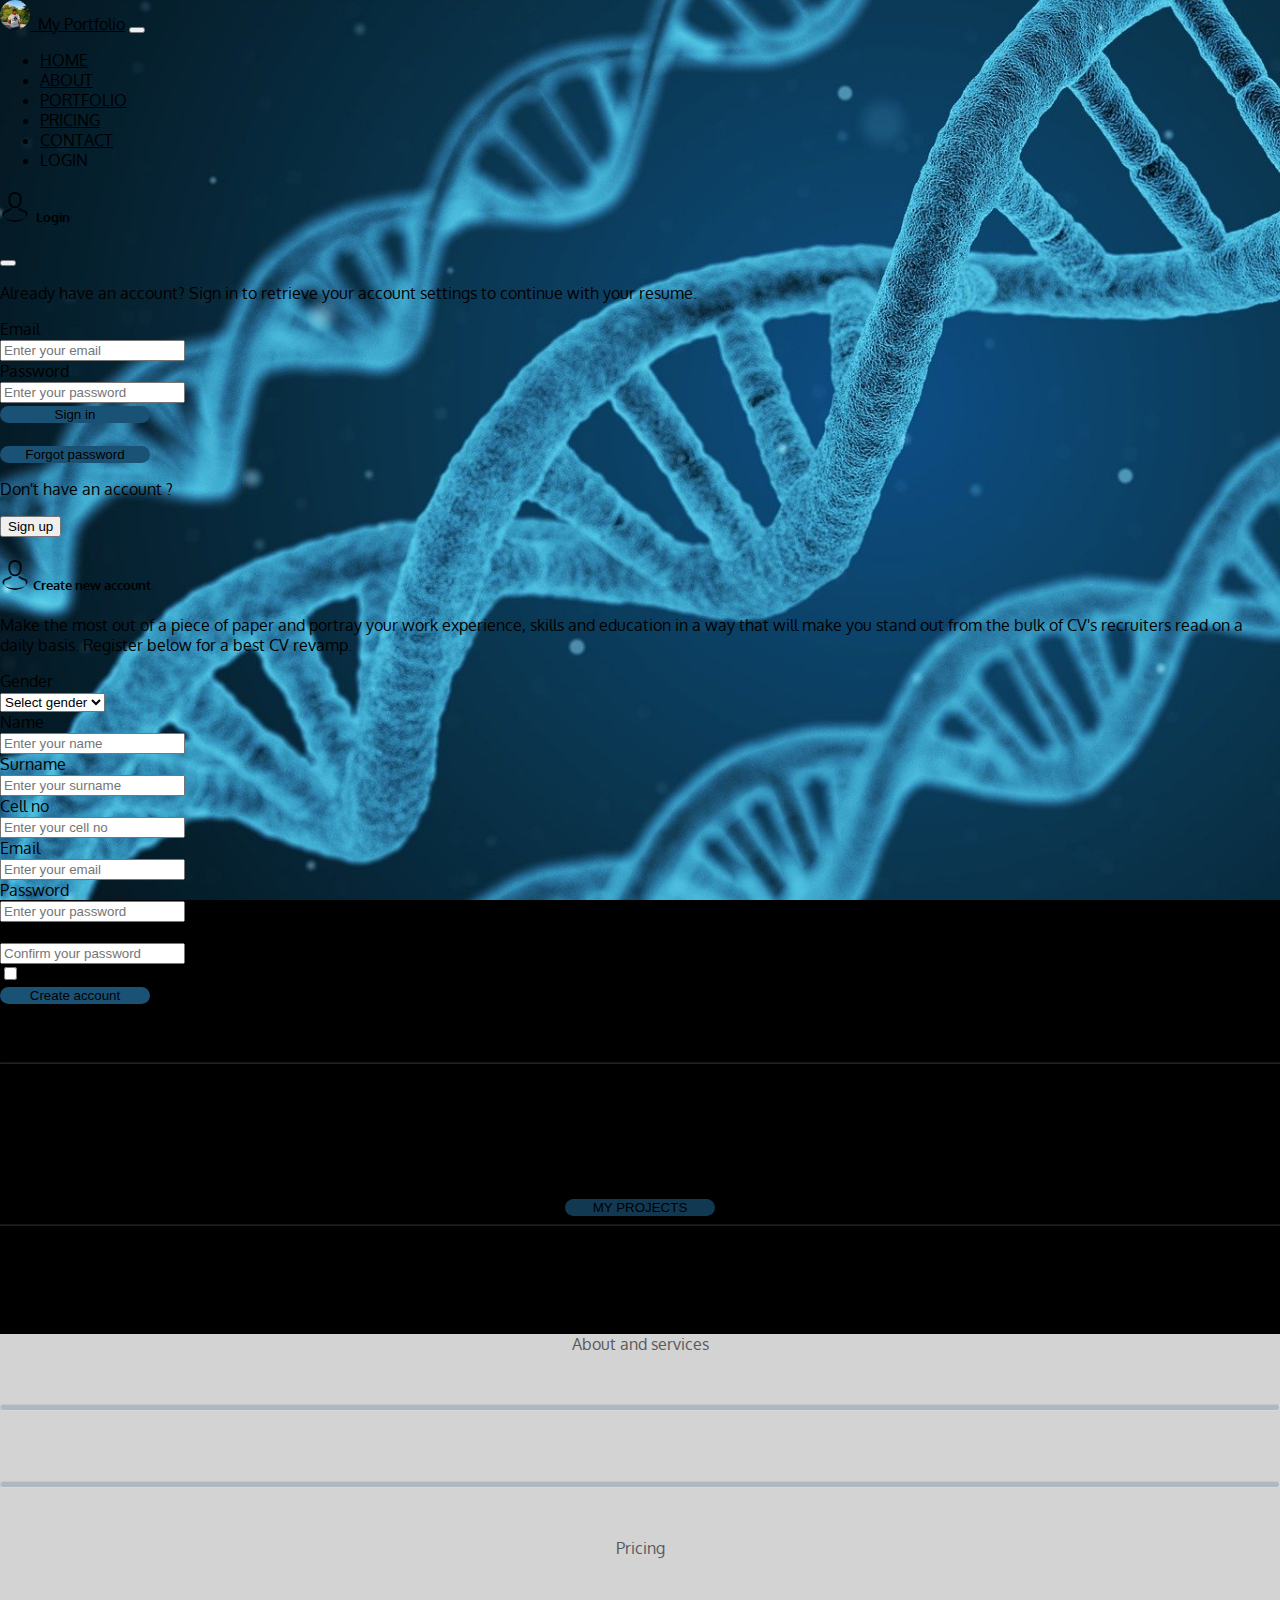
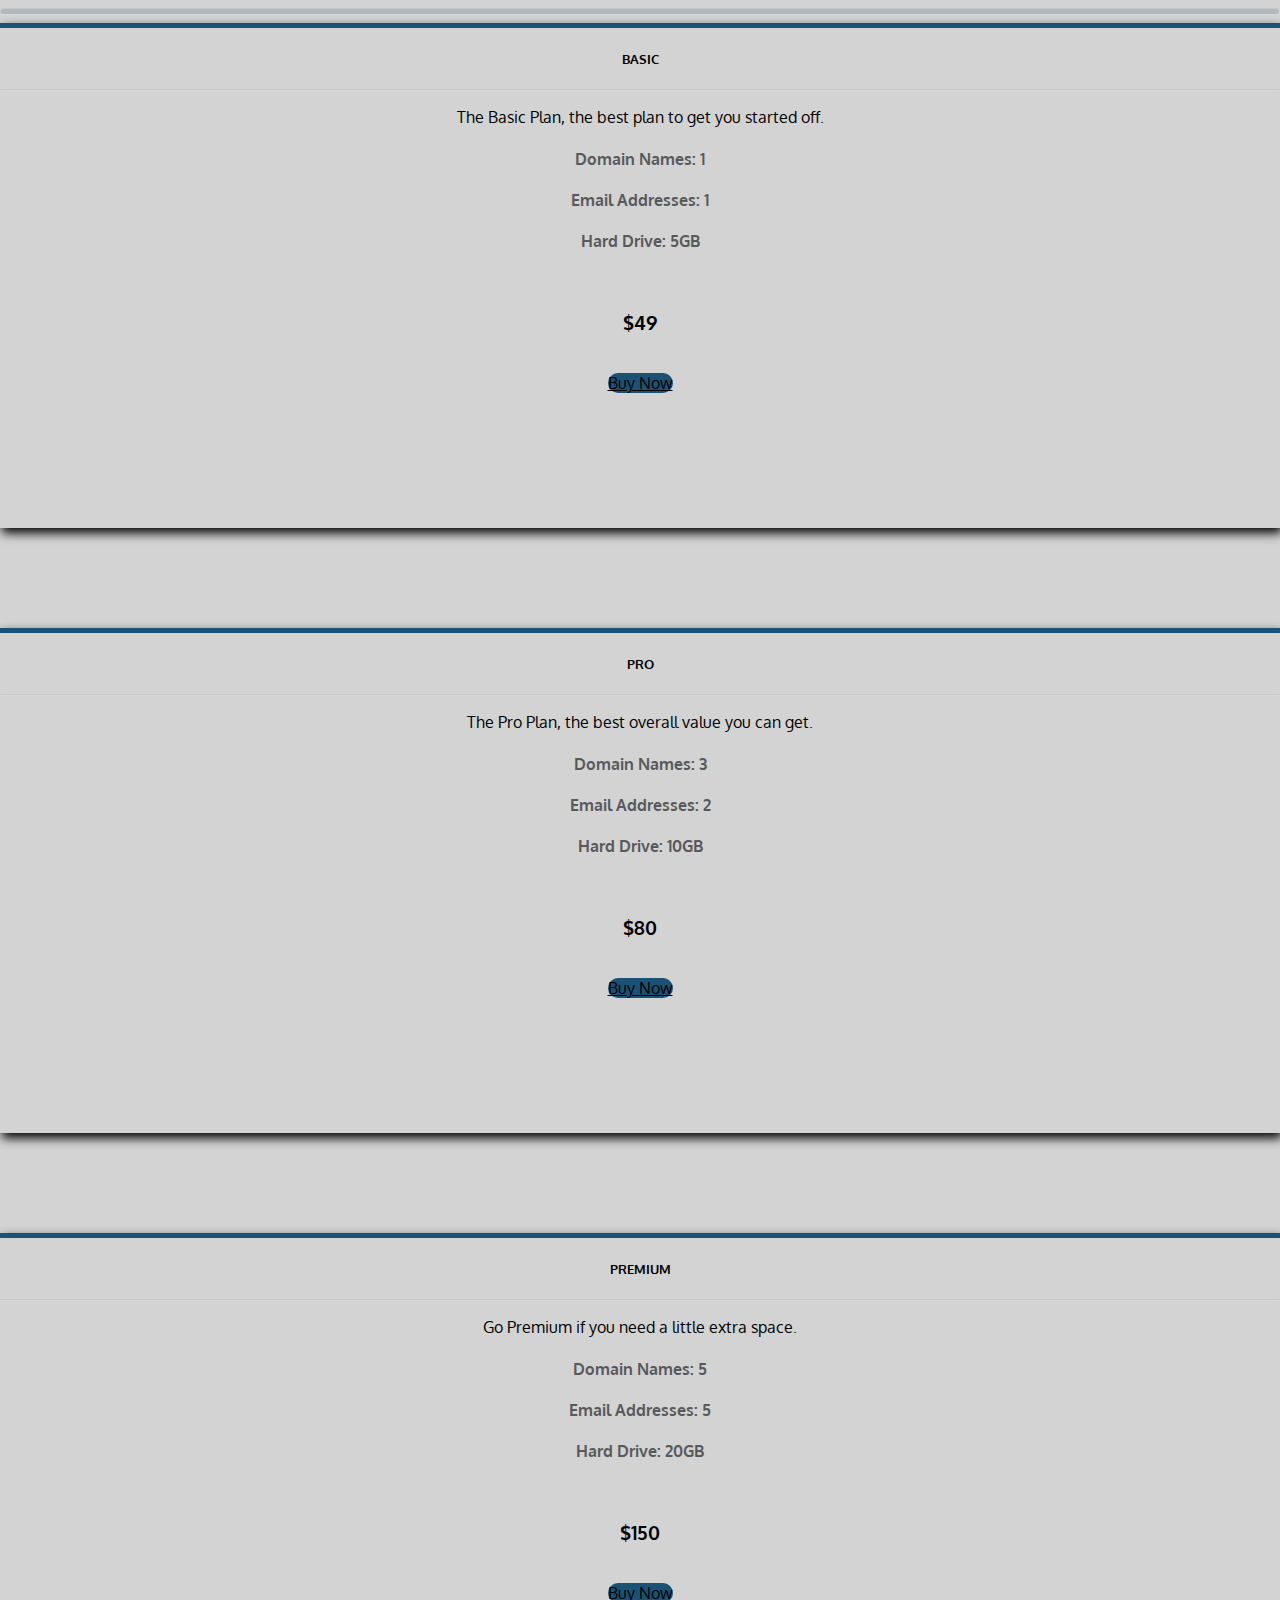
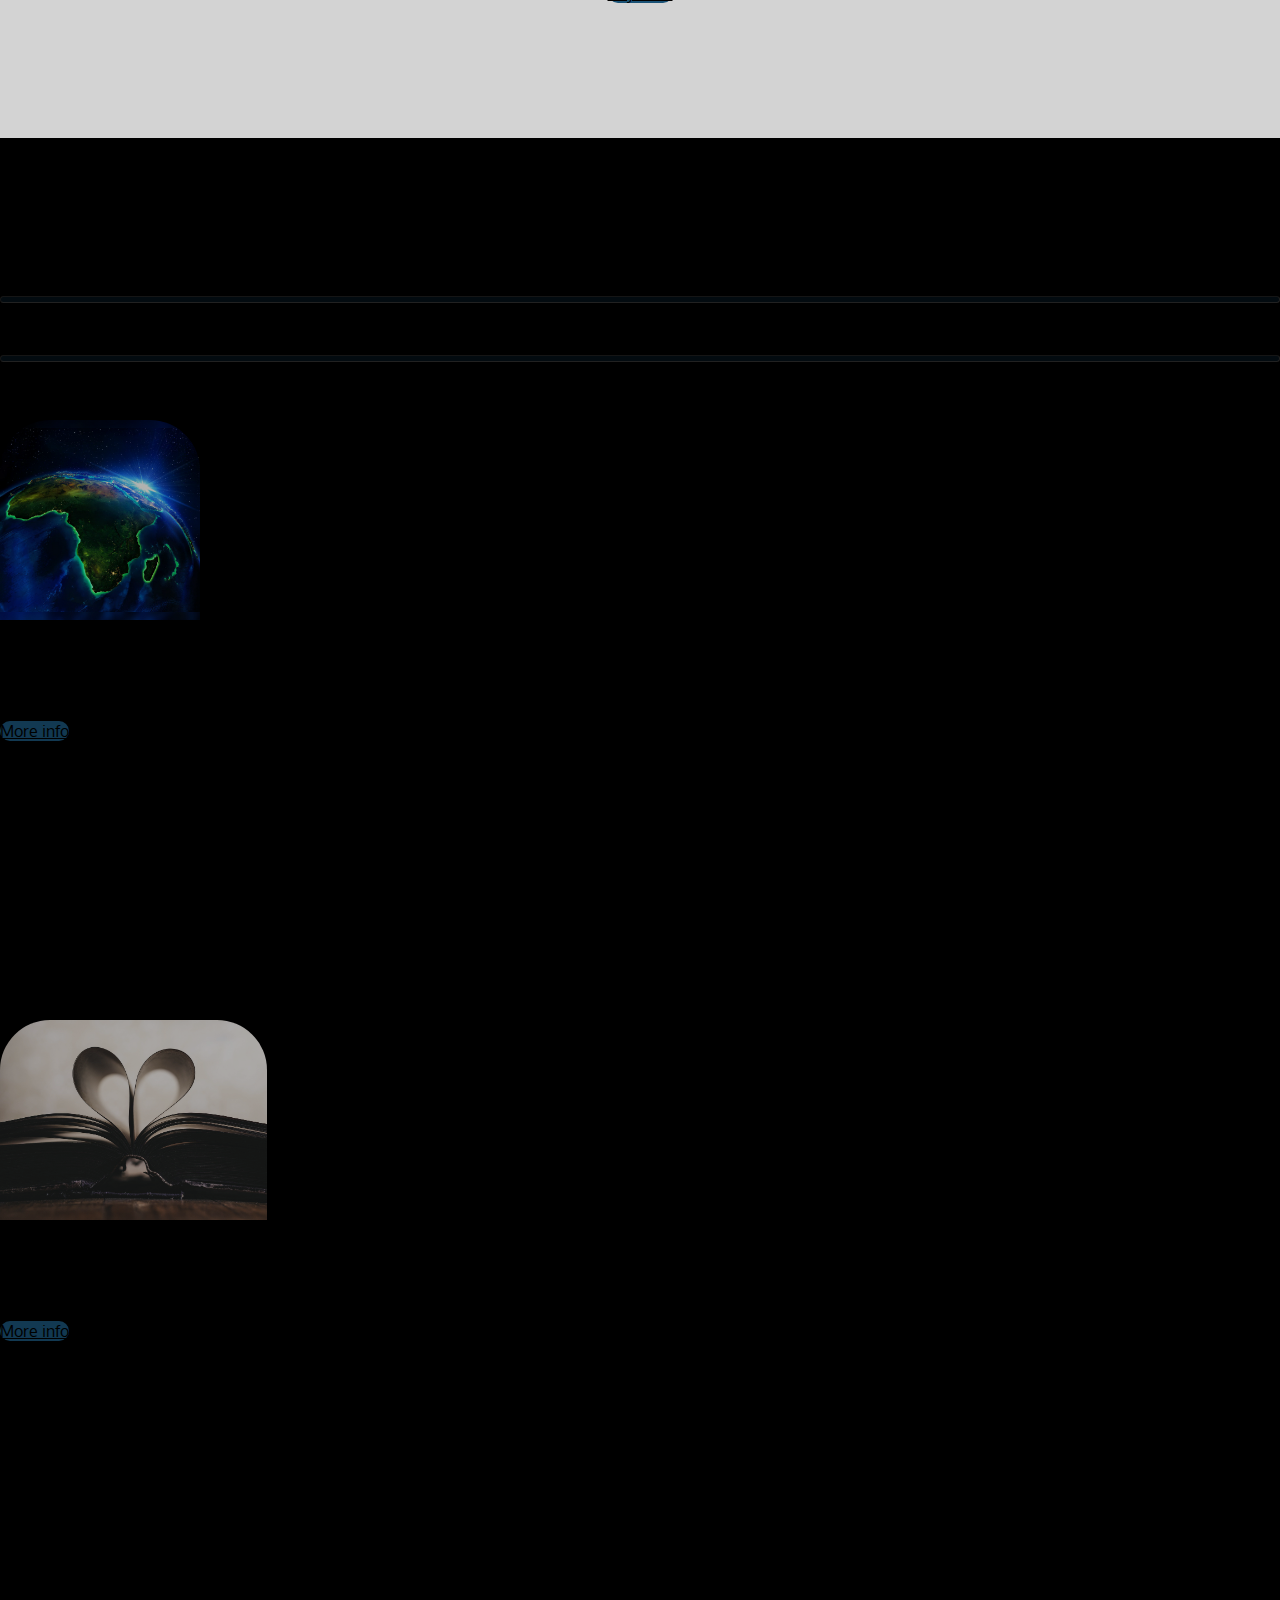
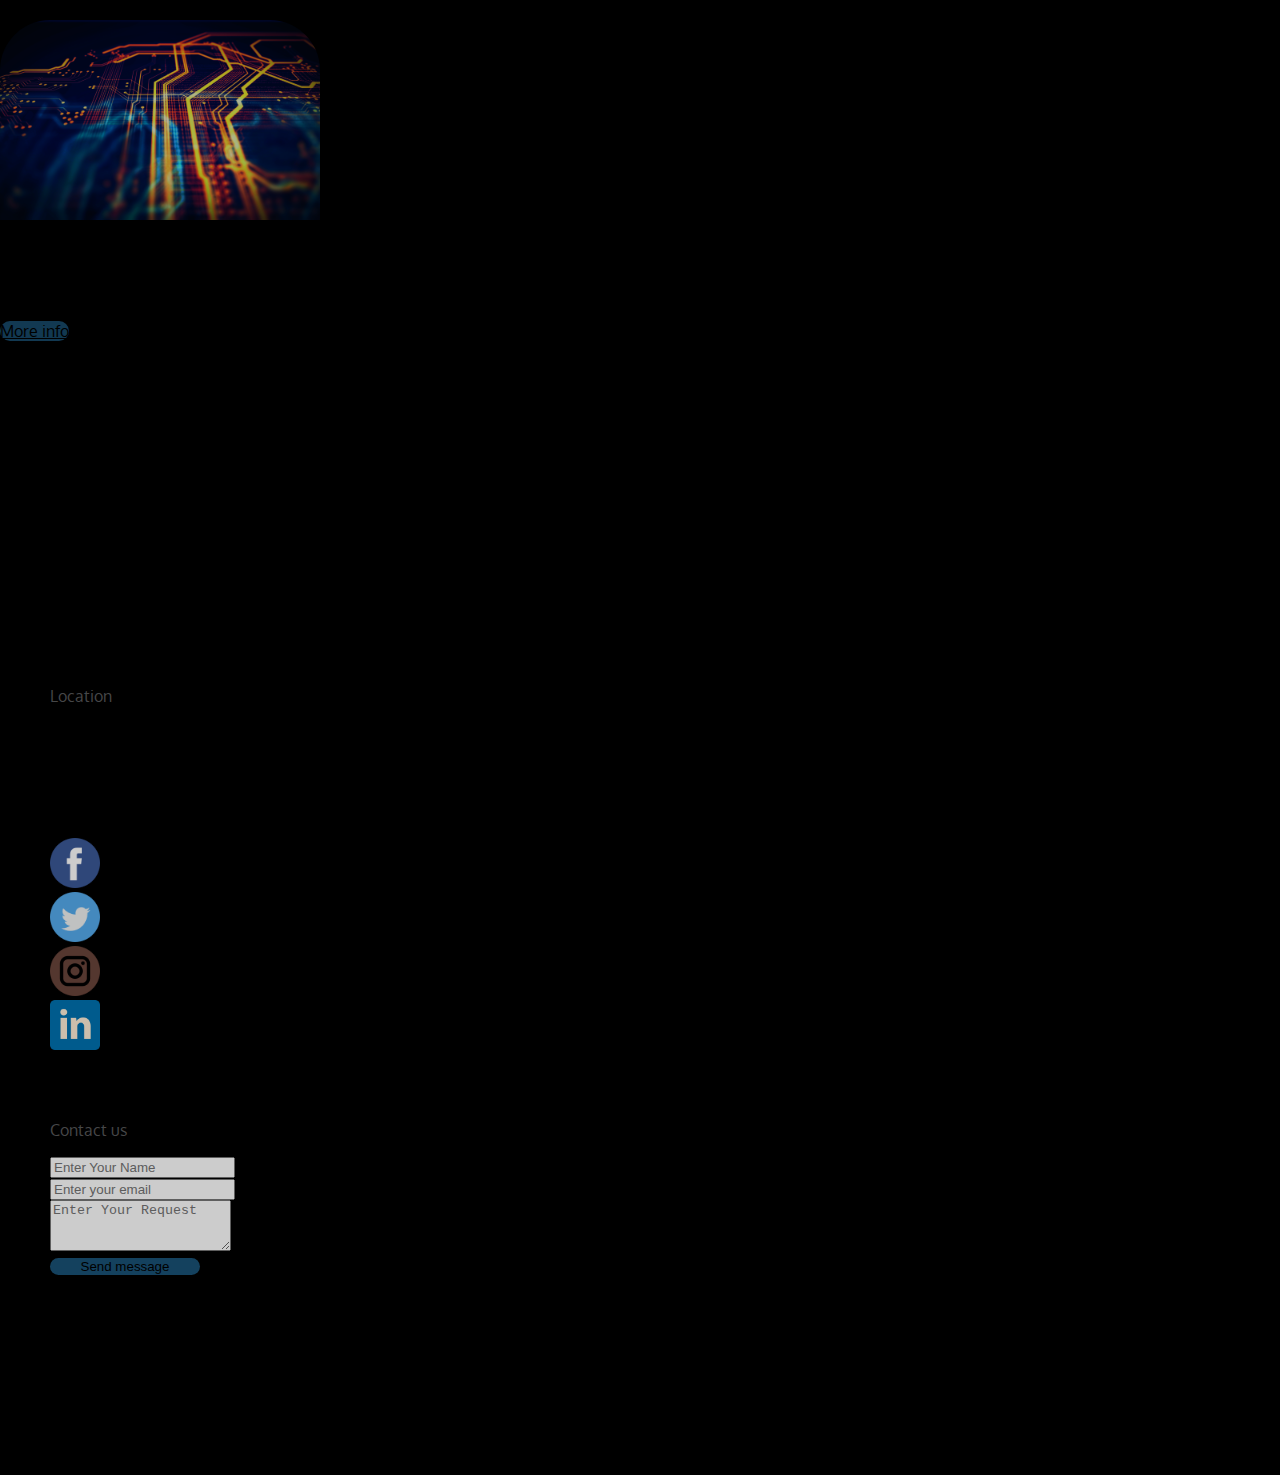
==== index.html @ 5cc827a2 "jquery update" ====
<!DOCTYPE html>
<html lang="en">
<head>
    <meta charset="UTF-8">
    <meta name="viewport" content="width=device-width, initial-scale=1.0">
    <!--Google font-->
    <link rel="preconnect" href="https://fonts.gstatic.com">
    <link href="https://fonts.googleapis.com/css2?family=Oxygen&display=swap" rel="stylesheet">
    <!-- Bootstrap CSS -->
    <link href="https://cdn.jsdelivr.net/npm/bootstrap@5.0.0-beta2/dist/css/bootstrap.min.css" rel="stylesheet" integrity="sha384-BmbxuPwQa2lc/FVzBcNJ7UAyJxM6wuqIj61tLrc4wSX0szH/Ev+nYRRuWlolflfl" crossorigin="anonymous">
    <!-- Stylesheet link -->
    <link rel="stylesheet" href="stylesheet.css">
    <!-- Profile icon -->
    <link rel="shortcut icon" href="includes/Myself.png" type="image/png">
    <title>Manyike San Terence</title>
</head>
<body>
    <div class="container-fluid">
        <div class="section">
            <div class="row">
                <div class="col-12">
                    <nav class="navbar navbar-expand-lg navbar-light bg-light">
                        <div class="container-fluid">
                            <a class="navbar-brand a-nav" href="index.html"><img class="avatar" src="includes/Profilepic.jpg" alt="Myself">&nbsp; My Portfolio</a>
                            <button class="navbar-toggler" type="button" data-bs-toggle="collapse" data-bs-target="#navbarNav" aria-controls="navbarNav" aria-expanded="false" aria-label="Toggle navigation">
                              <span class="navbar-toggler-icon"></span>
                            </button>
                            <div class="collapse navbar-collapse justify-content-end" id="navbarNav">
                              <ul class="navbar-nav">
                                <li class="nav-item">
                                  <a class="nav-link active a-nav" aria-current="page" href="index.html">HOME</a>
                                </li>
                                <li class="nav-item">
                                  <a class="nav-link a-nav" href="#about">ABOUT</a>
                                </li>
                                <li class="nav-item">
                                  <a class="nav-link a-nav" href="#portfolio">PORTFOLIO</a>
                                </li>
                                <li class="nav-item">
                                  <a class="nav-link a-nav" href="#pricing">PRICING</a>
                                </li>
                                <li class="nav-item">
                                  <a class="nav-link a-nav" href="#contacts">CONTACT</a>
                                </li>
                                <li class="nav-item">
                                    <a name="login" class="nav-link a-nav" data-bs-toggle="modal" data-bs-target="#loginModal">LOGIN</a>
                                </li>
                              </ul>
                            </div>
                        </div>
                    </nav>
                </div>
            </div>
            <!--Modal login pop-up start-->
            <div class="modal fade" id="loginModal" tabindex="-1" aria-labelledby="exampleModalLabel" aria-hidden="true">
                <div class="modal-dialog">
                  <div class="modal-content">
                    <div class="modal-header">
                      <h5 class="modal-title" id="exampleModalLabel"><img class="avatar" src="includes/png/001-avatar.png" alt="Login avatar">&nbsp; Login</h5>
                      <button type="button" class="btn-close" data-bs-dismiss="modal" aria-label="Close"></button><br>
                    </div>
                    <div class="modal-body"><!--Modal login body start-->
                        <p>Already have an account? Sign in to retrieve your account settings to continue with your resume.</p>
                        <form>
                            <div class="row mb-3">
                              <label for="inputEmail3" class="col-sm-2 col-form-label">Email</label>
                              <div class="col-sm-10">
                                <input type="email" class="form-control" id="inputEmail3" placeholder="Enter your email">
                              </div>
                            </div>
                            <div class="row mb-3">
                              <label for="inputPassword3" class="col-sm-2 col-form-label">Password</label>
                              <div class="col-sm-10">
                                <input type="password" class="form-control" id="inputPassword3" placeholder="Enter your password">
                              </div>
                            </div>
                            <button type="submit" class="btn btn-info">Sign in</button>
                          </form><br>
                          <button type="button" class="btn btn-info">Forgot password</button>
                    </div><!--Modal login body end-->
                    <div class="modal-footer">
                        <p>Don't have an account ? </p>
                        <button type="button" class="btn a-nav" data-bs-toggle="modal" data-bs-target="#signupModal">Sign up</button>
                    </div>
                  </div>
                </div>
            </div> <!--Modal login pop-up end-->
            <!--Modal signup pop-up start-->
            <div class="modal fade" id="signupModal" tabindex="-1" aria-labelledby="exampleModalLabel" aria-hidden="true">
                <div class="modal-dialog">
                  <div class="modal-content">
                    <div class="modal-header">
                      <h5 class="modal-title" id="exampleModalLabel"><img class="avatar" src="includes/png/001-avatar.png" alt="Login avatar">&nbsp;Create new account</h5>
                      <buttno type="button" class="btn-close" data-bs-dismiss="modal" aria-label="Close"></button>
                    </div>
                    <div class="modal-body"><!--Modal signup body start-->
                        <p>Make the most out of a piece of paper and portray your work experience, skills and education in a way that will make you stand out from the bulk of CV's recruiters read on a daily basis. Register below for a best CV revamp.</p>
                        <form>
                            <div class="row mb-3">
                                <label for="title" class="col-sm-2 col-form-label">Gender</label>
                                <div class="col-sm-10">
                                    <select id="title" class="form-select" aria-label="Default select example">
                                        <option selected>Select gender</option>
                                        <option value="1">Male</option>
                                        <option value="2">Female</option>
                                    </select>
                                </div>
                            </div>
                            <div class="row mb-3">
                                <label for="formGroupExampleInput" class="col-sm-2 form-label">Name</label>
                                <div class="col-sm-10">
                                    <input type="text" class="form-control" id="formGroupExampleInput" placeholder="Enter your name">
                                </div>
                            </div>
                            <div class="row mb-3">
                                <label for="formGroupExampleInput2" class="col-sm-2 form-label">Surname</label>
                                <div class="col-sm-10">
                                    <input type="text" class="form-control" id="formGroupExampleInput2" placeholder="Enter your surname">
                                </div>
                            </div>
                            <div class="row mb-3">
                                <label for="formGroupExampleInput2" class="col-sm-2 form-label">Cell no</label>
                                <div class="col-sm-10">
                                    <input type="text" class="form-control" id="formGroupExampleInput2" placeholder="Enter your cell no">
                                </div>
                            </div>
                            <div class="row mb-3">
                              <label for="inputEmail3" class="col-sm-2 col-form-label">Email</label>
                              <div class="col-sm-10">
                                <input type="email" class="form-control" id="inputEmail3" placeholder="Enter your email">
                              </div>
                            </div>
                            <div class="row mb-3">
                              <label for="inputPassword3" class="col-sm-2 col-form-label">Password</label>
                              <div class="col-sm-10">
                                <input type="password" class="form-control" id="inputPassword3" placeholder="Enter your password">
                              </div>
                            </div>
                            <div class="row mb-3">
                                <label for="inputPassword3" class="col-sm-2 col-form-label">Confirm password</label>
                                <div class="col-sm-10">
                                  <input type="password" class="form-control" id="inputPassword3" placeholder="Confirm your password">
                                </div>
                              </div>
                            <div class="mb-3 form-check">
                                <input type="checkbox" class="form-check-input" id="exampleCheck1">
                                <label class="form-check-label" for="exampleCheck1">Accept the <a href="#">terms and conditions</a></label>
                              </div>
                            <button type="submit" class="btn btn-info">Create account</button>
                          </form>
                    </div><!--Modal signup body end-->
                  </div>
                </div>
            </div> <!--Modal signup pop-up end-->
            <div class="jumbotron jumbotron-fluid">
                <div class="container-fluid">
                    <div class="row">
                        <div class="col-12 alert alert-info text-center alert-dismissible fade show">
                            <p class="display-5">Under construction!</p>
                            <p>Working on something more interesting</p>
                            <button type="button" class="btn-close" data-bs-dismiss="alert" aria-label="Close"></button>
                        </div>
                        <div class="col-12 text-center">
                            <img class="profilepic" src="includes/Profilepic.jpg" alt="Myself">
                        </div>
                        <div class="col-md-3">
                            <hr class="jumbotron-hr">
                        </div>
                        <div class="col-md-6 align-self-center">
                            <p class="display-4">Hello I'm San Manyike</p>
                            <h3>Full Stack Developer</h3>
                            <p>I'm a designer who care's about your story</p>
                            <button class="btn btn-info">MY PROJECTS</button>
                        </div>
                        <div class="col-md-3 ml-3">
                            <hr class="jumbotron-hr">
                        </div>
                    </div>
                </div>
            </div>
            <div class="section-one">
                <div class="row justify-content-center">
                    <div class="col-12 text-center">
                        <p id="about" class="display-4 heading">About and services</p>
                    </div>
                    <div class="col-2">
                        <hr class="about-u">
                    </div>
                </div>
                <div class="row justify-content-center">
                    <div class="col-sm-6 col-md-4 col-xl-3">
                        <div class="card about-card">
                            <img class="about-img" src="includes/png/Onlinechat.png" alt="Online_service">
                            <div class="card-body">
                                <h5 class="card-title heading">ONLINE CHAT</h5>
                                <p class="card-text">Connect with your Customers on demand. Our live-chat solution is simple, reliable, easy to use! Hosted, secure, and only requires a small snippet of HTML code be added to your website.</p>
                                <p class="card-text"><small class="text-muted">Last updated 3 mins ago</small></p>
                            </div>
                        </div>
                    </div>
                    <div class="col-sm-6 col-md-4 col-xl-3">
                        <div class="card about-card">
                            <img class="about-img" src="includes/png/Contacts.png" alt="contacts">
                            <div class="card-body">
                                <h5 class="card-title heading">CONTACTS</h5>
                                <p class="card-text">This will help you communicate easily and quickly with Customers, Consumers, Constituents, in a cost-effective and preferred way.</p>
                                <p class="card-text"><small class="text-muted">Last updated 3 mins ago</small></p>
                            </div>
                        </div>
                    </div>
                    <div class="col-sm-6 col-md-4 col-xl-3">
                        <div class="card about-card">
                            <img class="about-img" src="includes/png/Webservices.png" alt="Webservices">
                            <div class="card-body">
                                <h5 class="card-title heading">WEB SERVICES</h5>
                                <p class="card-text">Safe, secure, reliable web hosting for your website or other business needs. With flexible packages and support available, you can rest assured that we’ll keep you connected and online.</p>
                                <p class="card-text"><small class="text-muted">Last updated 3 mins ago</small></p>
                            </div>
                        </div>
                    </div>
                </div>
                <div class="row justify-content-center">
                    <div class="col-sm-6 col-md-4 col-xl-3">
                        <div class="card about-card">
                            <img class="about-img" src="includes/png/Viewdate.png" alt="contacts">
                            <div class="card-body">
                                <h5 class="card-title heading">VIEW DATE</h5>
                                <p class="card-text">This will help you communicate easily and quickly with Customers, Consumers, Constituents, in a cost-effective and preferred way.</p>
                                <p class="card-text"><small class="text-muted">Last updated 3 mins ago</small></p>
                            </div>
                        </div>
                    </div>
                    <div class="col-sm-6 col-md-4 col-xl-3">
                        <div class="card about-card">
                            <img class="about-img" src="includes/png/Requestaquote.png" alt="Requestquote">
                            <div class="card-body">
                                <h5 class="card-title heading">REQUEST A QUOTE</h5>
                                <p class="card-text">This is a wider card with supporting text below as a natural lead-in to additional content. This content is a little bit longer.</p>
                                <p class="card-text"><small class="text-muted">Last updated 3 mins ago</small></p>
                            </div>
                          </div>
                    </div>
                    <div class="col-sm-6 col-md-4 col-xl-3">
                        <div class="card about-card">
                            <img class="about-img" src="includes/png/Paymentmethod.png" alt="Paymentmethod">
                            <div class="card-body">
                                <h5 class="card-title heading">PAYMENT METHOD</h5>
                                <p class="card-text">This is a wider card with supporting text below as a natural lead-in to additional content. This content is a little bit longer.</p>
                                <p class="card-text"><small class="text-muted">Last updated 3 mins ago</small></p>
                            </div>
                        </div>
                    </div>
                </div>
                <div class="row justify-content-center">
                    <div class="col-sm-6 col-md-4 col-xl-3">
                        <div class="card about-card">
                            <img class="about-img" src="includes/png/Resume.png" alt="Paymentmethod">
                            <div class="card-body">
                                <h5 class="card-title heading">CREATE RESUME</h5>
                                <p class="card-text">This is a wider card with supporting text below as a natural lead-in to additional content. This content is a little bit longer.</p>
                                <p class="card-text"><small class="text-muted">Last updated 3 mins ago</small></p>
                            </div>
                        </div>
                    </div>
                    <div class="col-sm-6 col-md-4 col-xl-3">
                        <div class="card about-card">
                            <img class="about-img" src="includes/png/Whatsnew.png" alt="News">
                            <div class="card-body">
                                <h5 class="card-title heading">WHAT'S NEW</h5>
                                <p class="card-text">This is a wider card with supporting text below as a natural lead-in to additional content. This content is a little bit longer.</p>
                                <p class="card-text"><small class="text-muted">Last updated 3 mins ago</small></p>
                            </div>
                        </div>
                    </div>
                </div>
                <div class="row justify-content-center">
                    <div class="col-3 align-self-center">
                        <hr class="pricing-hr">
                    </div>
                    <div class="col-3">
                        <p id="pricing" class="display-4 heading">Pricing</p>
                    </div>
                    <div class="col-3 align-self-center">
                        <hr class="pricing-hr">
                    </div>
                </div>
                <div class="row justify-content-center">
                    <div class="col-sm-6 col-md-4 col-xl-3">
                        <div class="card p-card">
                            <div class="card-body">
                              <h5 class="card-title">BASIC</h5>
                              <hr class="u-card">
                              <p class="card-text">The Basic Plan, the best plan to get you started off.</p>
                              <h4 class="heading">Domain Names: 1</h4>
                              <h4 class="heading">Email Addresses: 1</h4>
                              <h4 class="heading">Hard Drive: 5GB</h4><br>
                              <h3>$49</h3><br>
                              <a href="#" class="btn btn-info card-btn">Buy Now</a>
                            </div>
                          </div>
                    </div>
                    <div class="col-sm-6 col-md-4 col-xl-3">
                        <div class="card p-card">
                            <div class="card-body">
                              <h5 class="card-title">PRO</h5>
                              <hr class="u-card">
                              <p class="card-text">The Pro Plan, the best overall value you can get.</p>
                              <h4 class="heading">Domain Names: 3</h4>
                              <h4 class="heading">Email Addresses: 2</h4>
                              <h4 class="heading">Hard Drive: 10GB</h4><br>
                              <h3>$80</h3><br>
                              <a href="#" class="btn btn-info card-btn">Buy Now</a>
                            </div>
                          </div>
                    </div>
                    <div class="col-sm-6 col-md-4 col-xl-3">
                        <div class="card p-card">
                            <div class="card-body">
                              <h5 class="card-title">PREMIUM</h5>
                              <hr class="u-card">
                              <p class="card-text">Go Premium if you need a little extra space.</p>
                              <h4 class="heading">Domain Names: 5</h4>
                              <h4 class="heading">Email Addresses: 5</h4>
                              <h4 class="heading">Hard Drive: 20GB</h4><br>
                              <h3>$150</h3><br>
                              <a href="#" class="btn btn-info card-btn">Buy Now</a>
                            </div>
                          </div>
                    </div>
                </div>
            </div>
            <div class="section-two">
                <div class="row justify-content-center section-two-content">
                        <div class="col-md-3 align-self-center">
                            <hr class="portfolio-hr">
                        </div>
                        <div class="col-md-3 align-self-center">
                            <p id="portfolio" class="display-4">My Portfolio</p>
                        </div>
                        <div class="col-md-3 align-self-center">
                            <hr class="portfolio-hr">
                        </div>
                </div>
                <div class="row justify-content-center">
                    <div class="col-lg-3 col-md-4 col-sm-6">
                        <div class="card my-p-card border-info text-center">
                            <img class="card-img-top" src="includes/Profile.jpg" alt="About my profile">
                            <div class="card-body">
                                <p class="card-title"><h5>Profile</h5></p>
                                <p class="card-text">Lorem ipsum dol numquam excepturi doloremque vel temporibus. Voluptatibus libero laboriosam velit harum alias.</p>
                                <a class="btn btn-info card-btn" href="#">More info</a>
                            </div>
                        </div>
                    </div>
                    <div class="col-lg-3 col-md-4 col-sm-6">
                        <div class="card my-p-card border-info text-center">
                            <img class="card-img-top" src="includes/Education.jpg" alt="About my education">
                            <div class="card-body">
                                <p class="card-title"><h5>Education</h5></p>
                                <p class="card-text">Lorem ipsum dolor sit amet consectetur adipi temporibus. Voluptatibus libero laboriosam velit harum alias.</p>
                                <a class="btn btn-info card-btn" href="#">More info</a>
                            </div>
                        </div>
                    </div>
                    <div class="col-lg-3 col-md-4 col-sm-6">
                        <div class="card my-p-card border-info text-center">
                            <img class="card-img-top" src="includes/Projects.jpg" alt="About my projects">
                            <div class="card-body">
                                <p class="card-title"><h5>My projects</h5></p>
                                <p class="card-text">Lorem ipsum dooloremque velvyhg rthrtthryhrrthtr temporibus. Voluptatibus libero laboriosam velit harum alias.</p>
                                <a class="btn btn-info card-btn" href="My_projects.html">More info</a>
                            </div>
                        </div>
                    </div>
                </div>
            </div>
            <div class="footer">
                <div class="row enquiry">
                    <div id="contacts" class="col-md-6 contacts">
                        <div class="heading">
                            <p class="display-4">Location</p>
                        </div>
                        <p>At our core is a collection of design and development solutions that represent everything your business needs to compete in the modern marketplace.</p>
                        <Address>Nizhny Novgorod(Russia)<br> Prospekt Gagarina 23<br>Nizhny Novgorod Oblast<br>603022 </Address>
                        <div class="row">
                            <div class="col-3">
                            <a href="https://www.facebook.com/san.manyike"><img class="pngs" src="includes/png/007-facebook.png" alt="Facebook"></a>
                        </div>
                        <div class="col-3">
                            <a href="https://mobile.twitter.com/Manyikeeee"><img class="pngs" src="includes/png/008-twitter.png" alt="Twitter"></a>
                        </div>
                        <div class="col-3">
                            <a href="https://www.instagram.com/san_manyike/"><img class="pngs" src="includes/png/009-instagram.png" alt="instagram"></a>
                        </div>
                        <div class="col-3">
                            <a href="https://www.linkedin.com/comm/in/san-manyike"><img class="pngs" src="includes/png/linked.png" alt="linked in"></a>
                        </div>
                        </div>
                    </div>
                    <div class="col-md-6 chatt">
                        <div class="heading">
                            <p class="display-4">Contact us</p>
                        </div>
                        <form action="">
                            <div class="mb-3">
                                <input type="text" class="form-control" id="exampleFormControlInput1" placeholder="Enter Your Name">
                            </div>
                            <div class="mb-3">
                                <input type="email" class="form-control" id="exampleFormControlInput1" placeholder="Enter your email">
                            </div>
                            <div class="mb-3">
                                <textarea class="form-control" id="exampleFormControlTextarea1" placeholder="Enter Your Request" rows="3"></textarea>
                            </div>
                            <button type="submit" class="btn btn-info">Send message</button>
                        </form>
                    </div>
                </div>
                <div class="row copyrights">
                    <div class="col-12 align-self-center">
                        Copyrights &copy Manyike STM
                    </div>
                </div>
            </div>
        </div>
    </div>
    <script src="https://code.jquery.com/jquery-3.6.0.min.js" integrity="sha256-/xUj+3OJU5yExlq6GSYGSHk7tPXikynS7ogEvDej/m4=" crossorigin="anonymous"></script>
    <script src="https://cdn.jsdelivr.net/npm/bootstrap@5.0.0-beta2/dist/js/bootstrap.bundle.min.js" integrity="sha384-b5kHyXgcpbZJO/tY9Ul7kGkf1S0CWuKcCD38l8YkeH8z8QjE0GmW1gYU5S9FOnJ0" crossorigin="anonymous"></script>
    <script src="jquery.js"></script>
    <script src="javascript.js"></script>
</body>
</html>
---- stylesheet.css ----
/*Apply to all style*/
body{
    font-family: 'Oxygen', sans-serif;
    margin: 0;
    padding: 0;
    background-color: rgb(0, 0, 0);
}
/*Main page style*/
.section{
    background-image: url(includes/background.jpg);
    background-size: cover;
    background-repeat: no-repeat;
    margin: 0;
    padding: 0;
    height: 100%;
    width: auto;
    background-attachment: fixed;
}
a{
    color: rgb(0, 0, 0) !important;
}
.a-nav:hover{
    text-decoration: none;
    background-color: rgb(130, 205, 252) !important;
    border-radius: 5px;
}
.jumbotron{
    width: 100%;
    height: 100%;
    margin: 0;
    background-color: black;
    opacity: 0.7;
    padding-top: 50px;
    padding-bottom: 50px;
}
.alert{
    display: none;
}
.profilepic{
    width: 200px;
    height: 200px;
    border-radius: 50%;
    opacity: 1;
    border: 1px solid #1A5276;
    display: none;
}
hr{
    background-color: honeydew;
    opacity: 0.2;
    border-radius: 50px;
}
.pricing-hr ,.portfolio-hr{
    background-color: #1A5276;
    height: 5px !important;
}
.align-self-center{
    text-align: center;
}
.btn-info{
    background-color: #1A5276;
    width: 150px;
    border-radius: 50px;
    border: none;
}
.avatar{
    width: 30px;
    height: 30px;
    border-radius: 50%;
}
.section-one{
    width: auto;
    height: 100%;
    background-color: lightgrey;
    text-align: center;
}
#about,#pricing{
    margin-top: 50px;
    margin-bottom: 50px;
}
.about-img{
    width: 200px;
    height: 200px;
}
.about-card{
    box-shadow: 2px 5px 10px black;
    margin-bottom: 100px;
    align-items: center;
    height: 420px;
    display: none;
}
.heading{
    color: #58595B;
}
.about-u{
    margin-bottom: 70px;
    margin-top: 0;
    background-color: #1A5276;
    height: 5px !important;
}
.u-card{
    background-color: lightgrey;
}
.p-card{
    border-top: 5px solid #1A5276;
    margin-bottom: 100px;
    height: 500px;
    box-shadow: 2px 5px 10px black;
}
/*My portfolio style*/
.section-two{
    width: auto;
    height: 100%;
    margin-top: 0;
    padding-top: 50px;
    background-color: black;
    opacity: 0.7;
}
.section-two-content{
    padding-bottom: 50px;
}
/*Card-images and card style*/
.card-img-top{
    height: 200px;
    border-top-left-radius: 50px ;
    border-top-right-radius: 50px ;
}
.my-p-card{
    width: auto;
    height: 500px;
    margin-bottom: 100px;
    border-radius: 50px;
    border-color: #1A5276 !important;
}
.card-btn{
    margin-bottom: 50px !important;
}
/*Footer style*/
.footer{
    background-image: url(includes/footer.jpg);
    background-size: cover;
    background-repeat: no-repeat;
    height: 100%;
    width: auto;
    background-attachment: fixed;
}
.enquiry{
    width: auto;
    height: 100%;
    background-color: black;
    opacity: 0.8;
    padding: 0 50px 100px 50px;
}
.chatt, .contacts{
    padding-top: 50px;
}
.pngs{
    width: 50px;
    height: 50px;
}
.copyrights{
    width: auto;
    height: 100px;
    background-color: black;
    opacity: 1;
}
/*sign-in sign-up style*/
.login{
    background-color: lightgrey;
    width: auto;
    height: 600px;
}
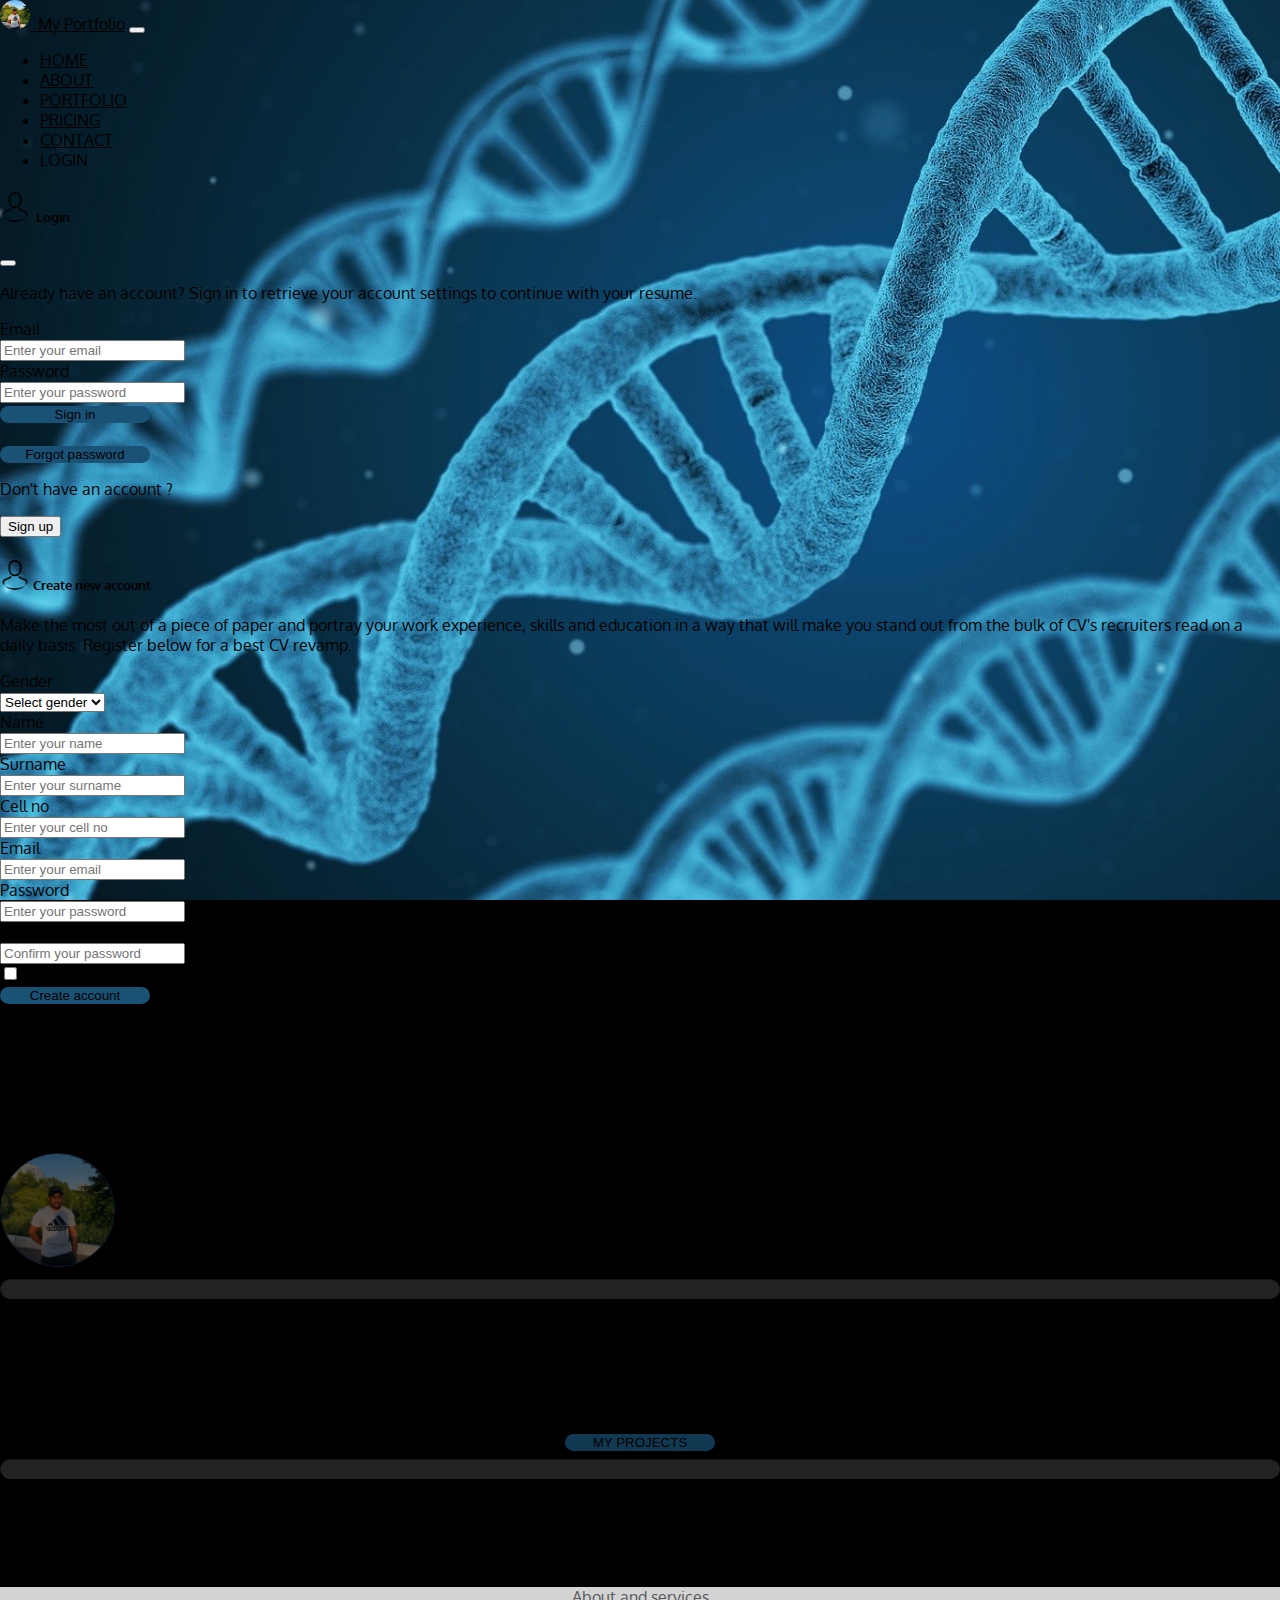
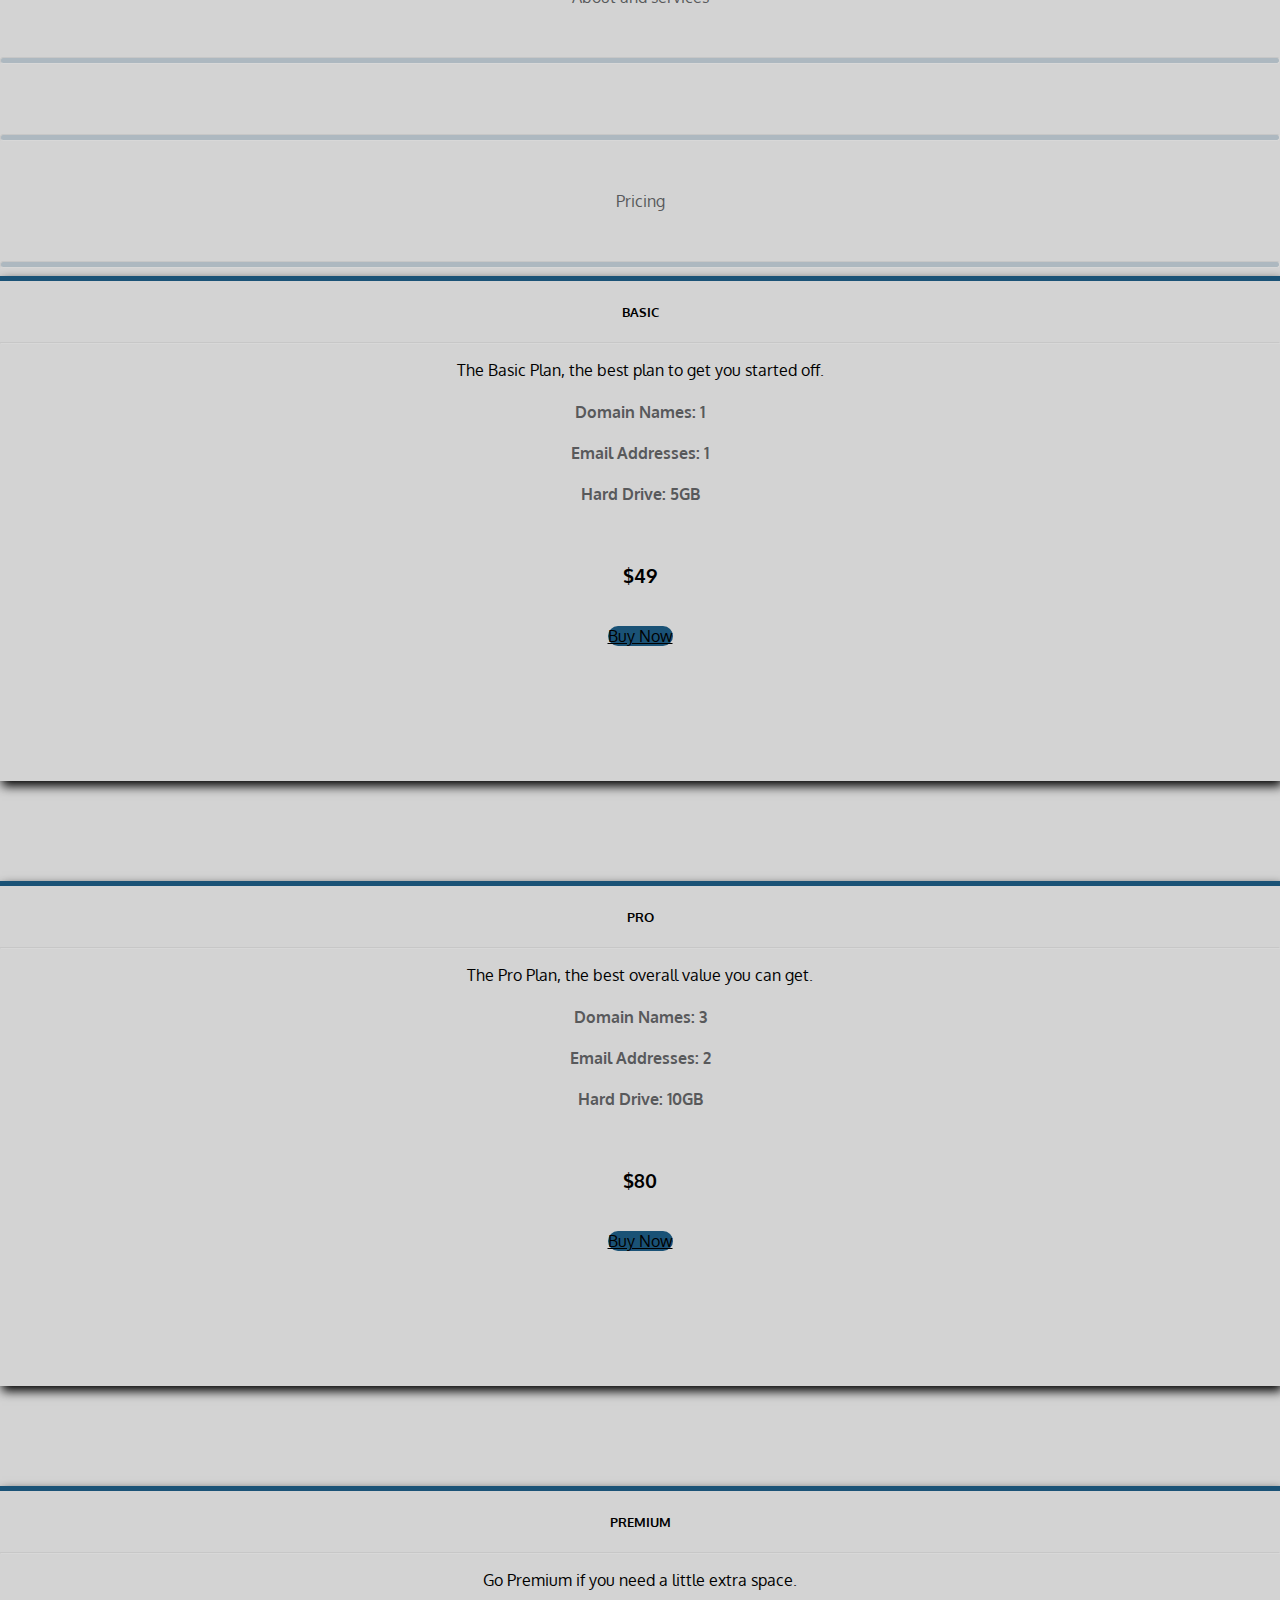
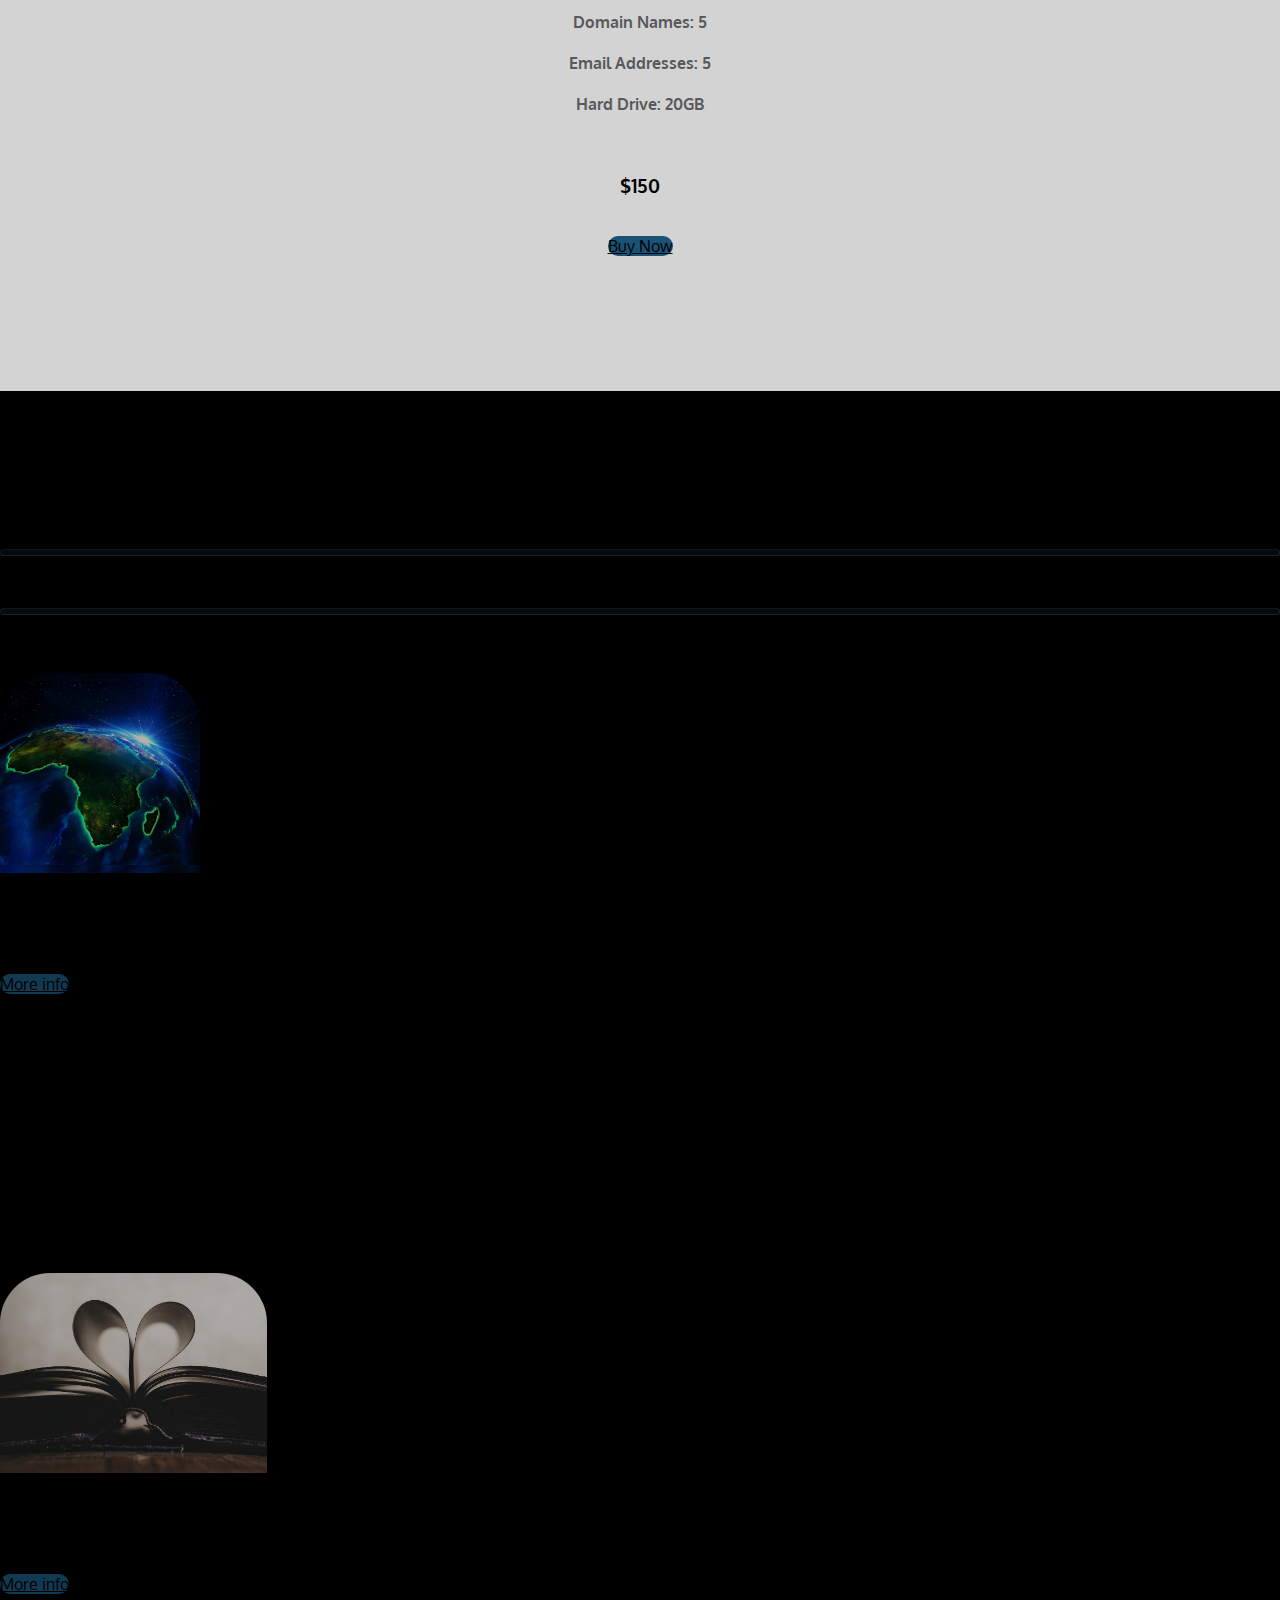
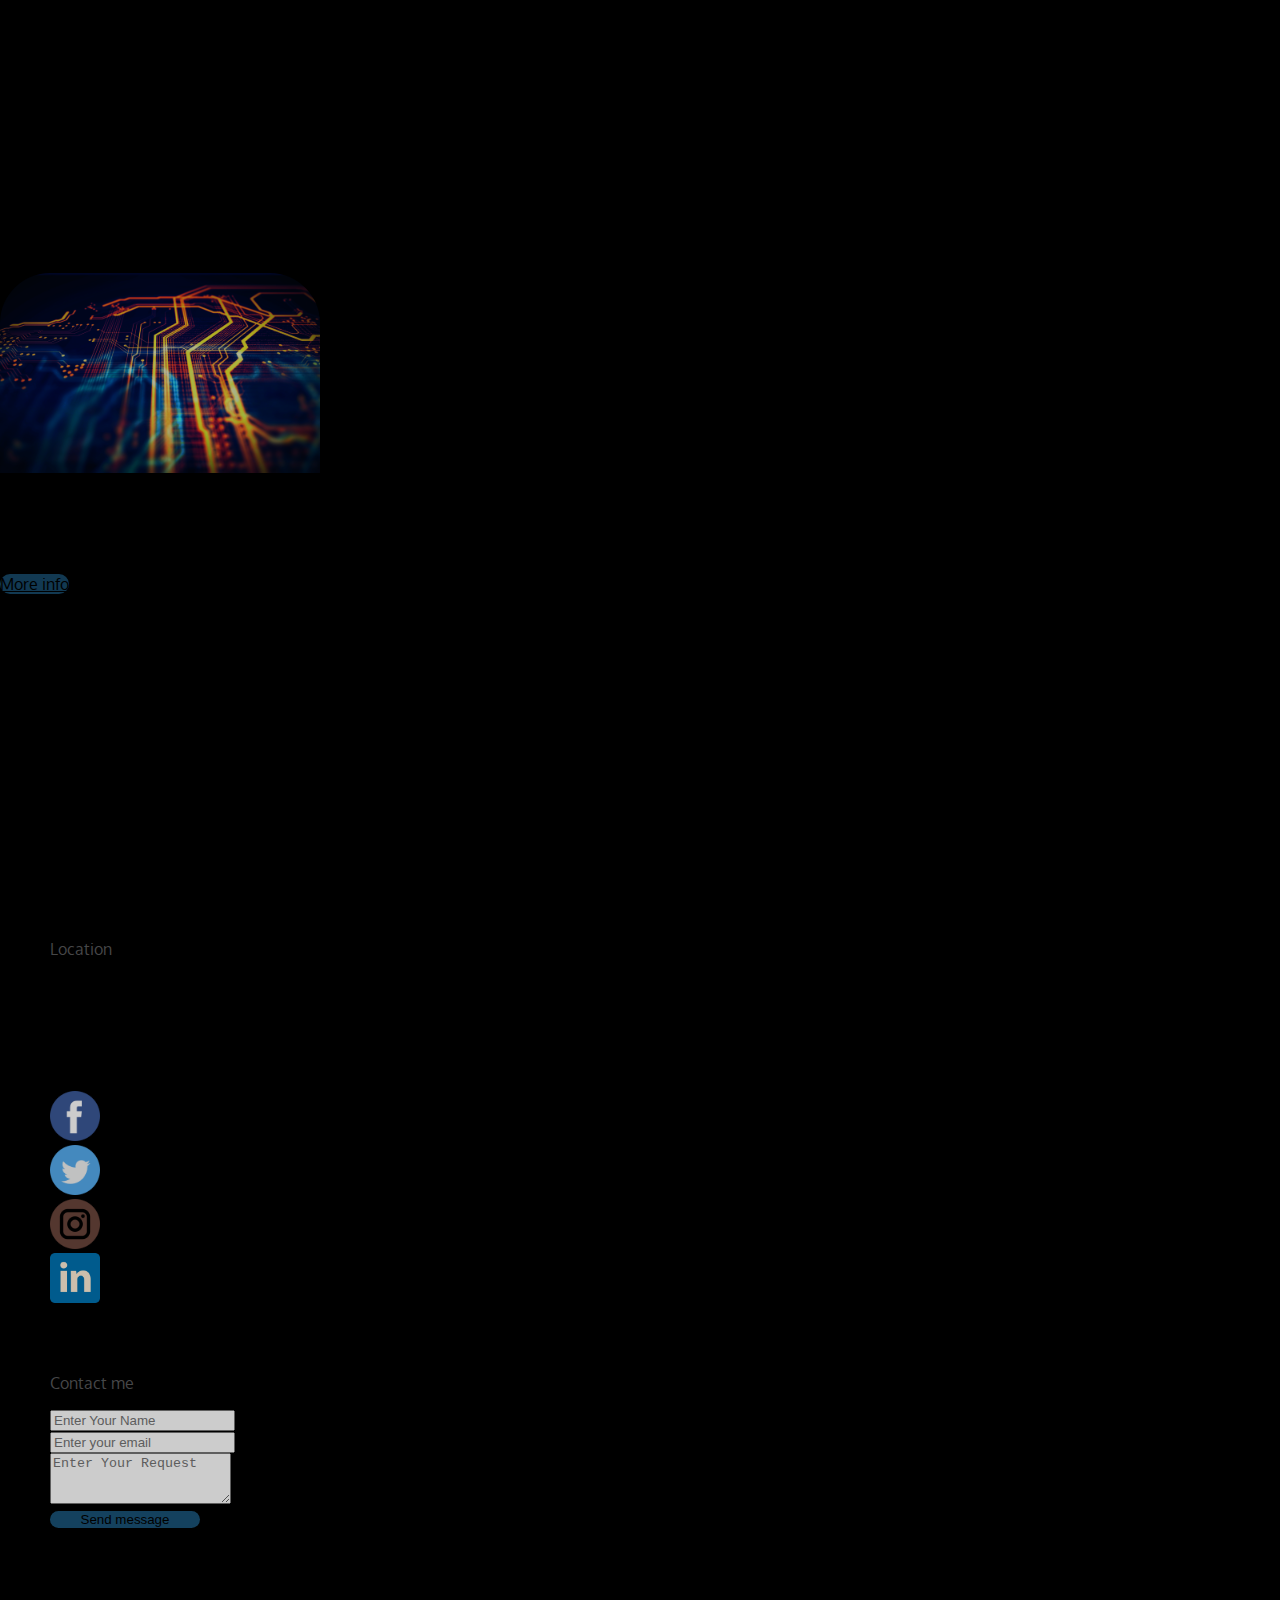
==== commit bf76aeb9: "Update commit" ====
--- a/index.html
+++ b/index.html
@@ -329,13 +329,13 @@
                     </div>
                 </div>
             </div>
-            <div class="section-two">
+            <div id="portfolio" class="section-two">
                 <div class="row justify-content-center section-two-content">
                         <div class="col-md-3 align-self-center">
                             <hr class="portfolio-hr">
                         </div>
                         <div class="col-md-3 align-self-center">
-                            <p id="portfolio" class="display-4">My Portfolio</p>
+                            <p class="display-4">My Portfolio</p>
                         </div>
                         <div class="col-md-3 align-self-center">
                             <hr class="portfolio-hr">
@@ -348,7 +348,7 @@
                             <div class="card-body">
                                 <p class="card-title"><h5>Profile</h5></p>
                                 <p class="card-text">Lorem ipsum dol numquam excepturi doloremque vel temporibus. Voluptatibus libero laboriosam velit harum alias.</p>
-                                <a class="btn btn-info card-btn" href="#">More info</a>
+                                <a class="btn btn-info card-btn" href="profile.html">More info</a>
                             </div>
                         </div>
                     </div>
@@ -380,7 +380,7 @@
                         <div class="heading">
                             <p class="display-4">Location</p>
                         </div>
-                        <p>At our core is a collection of design and development solutions that represent everything your business needs to compete in the modern marketplace.</p>
+                        <p>At my core is a collection of design and development solutions that represent everything your business needs to compete in the modern marketplace.</p>
                         <Address>Nizhny Novgorod(Russia)<br> Prospekt Gagarina 23<br>Nizhny Novgorod Oblast<br>603022 </Address>
                         <div class="row">
                             <div class="col-3">
@@ -399,7 +399,7 @@
                     </div>
                     <div class="col-md-6 chatt">
                         <div class="heading">
-                            <p class="display-4">Contact us</p>
+                            <p class="display-4">Contact me</p>
                         </div>
                         <form action="">
                             <div class="mb-3">
@@ -417,7 +417,7 @@
                 </div>
                 <div class="row copyrights">
                     <div class="col-12 align-self-center">
-                        Copyrights &copy Manyike STM
+                        Lorem, ipsum. &copy Manyike STM
                     </div>
                 </div>
             </div>
--- a/stylesheet.css
+++ b/stylesheet.css
@@ -163,9 +163,40 @@
     background-color: black;
     opacity: 1;
 }
-/*sign-in sign-up style*/
-.login{
+/*Profile style*/
+.blank1{
+    background-color: black;
+    height: 50px;
+}
+.blank2{
     background-color: lightgrey;
-    width: auto;
-    height: 600px;
-}+    padding-top: 80px;
+    padding-bottom: 50px;
+}
+.name{
+    height: 100%;
+    border: 1px solid #1A5276;
+}
+.info{
+    background-color: black;
+    height: 100%;
+    margin-bottom: 80px;
+}
+.profile-hr{
+    background-color: #1A5276;
+    height: 5px !important;
+}
+.scale{
+    width: auto;
+    border: .5px solid #061c2b;
+    border-radius: 50px;
+}
+.html-bar, .css-bar, .bootstrap-bar, .javascript-bar,
+.jquery-bar, .php-bar, .wordpress-bar, .xml-bar,
+.json-bar, .restapi-bar, .vue-bar, .c-bar
+{
+    background-color: #1A5276;
+    opacity: 0.2;
+    height: 10px;
+    width: 1%;
+}
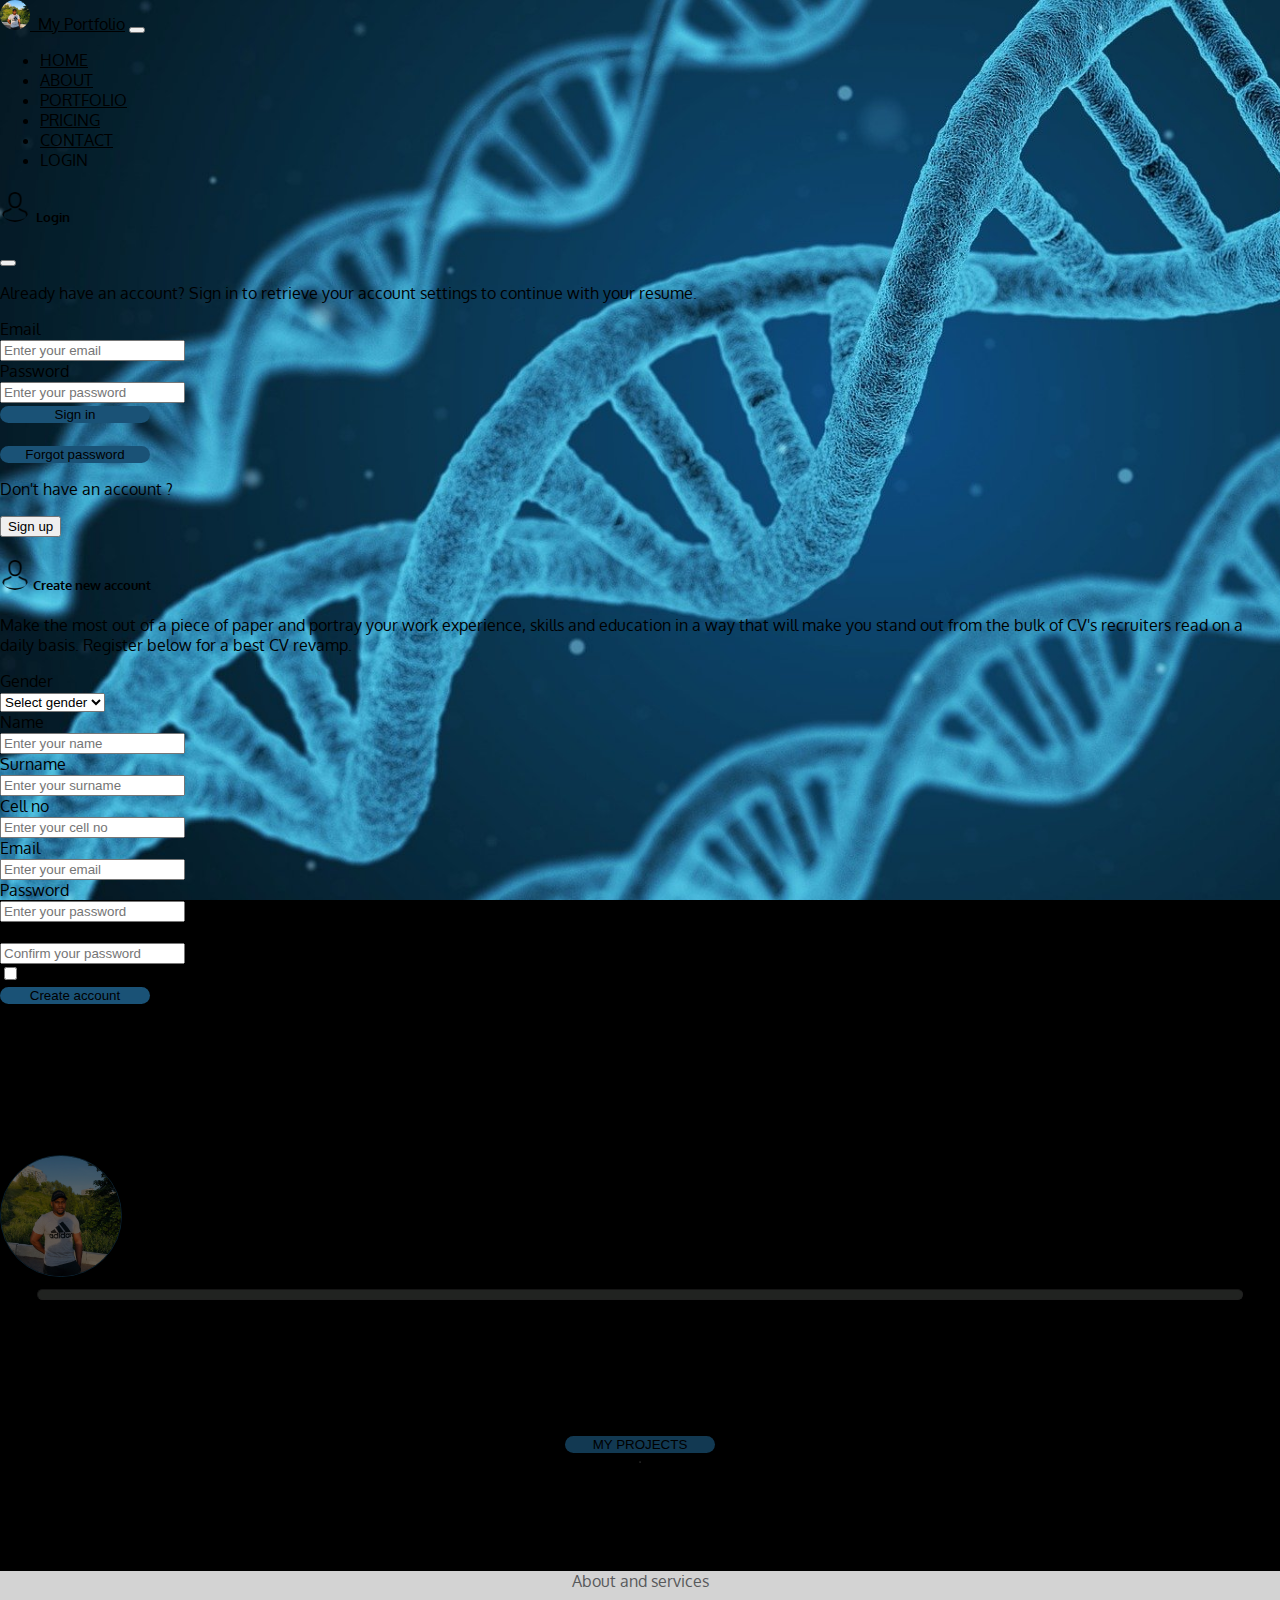
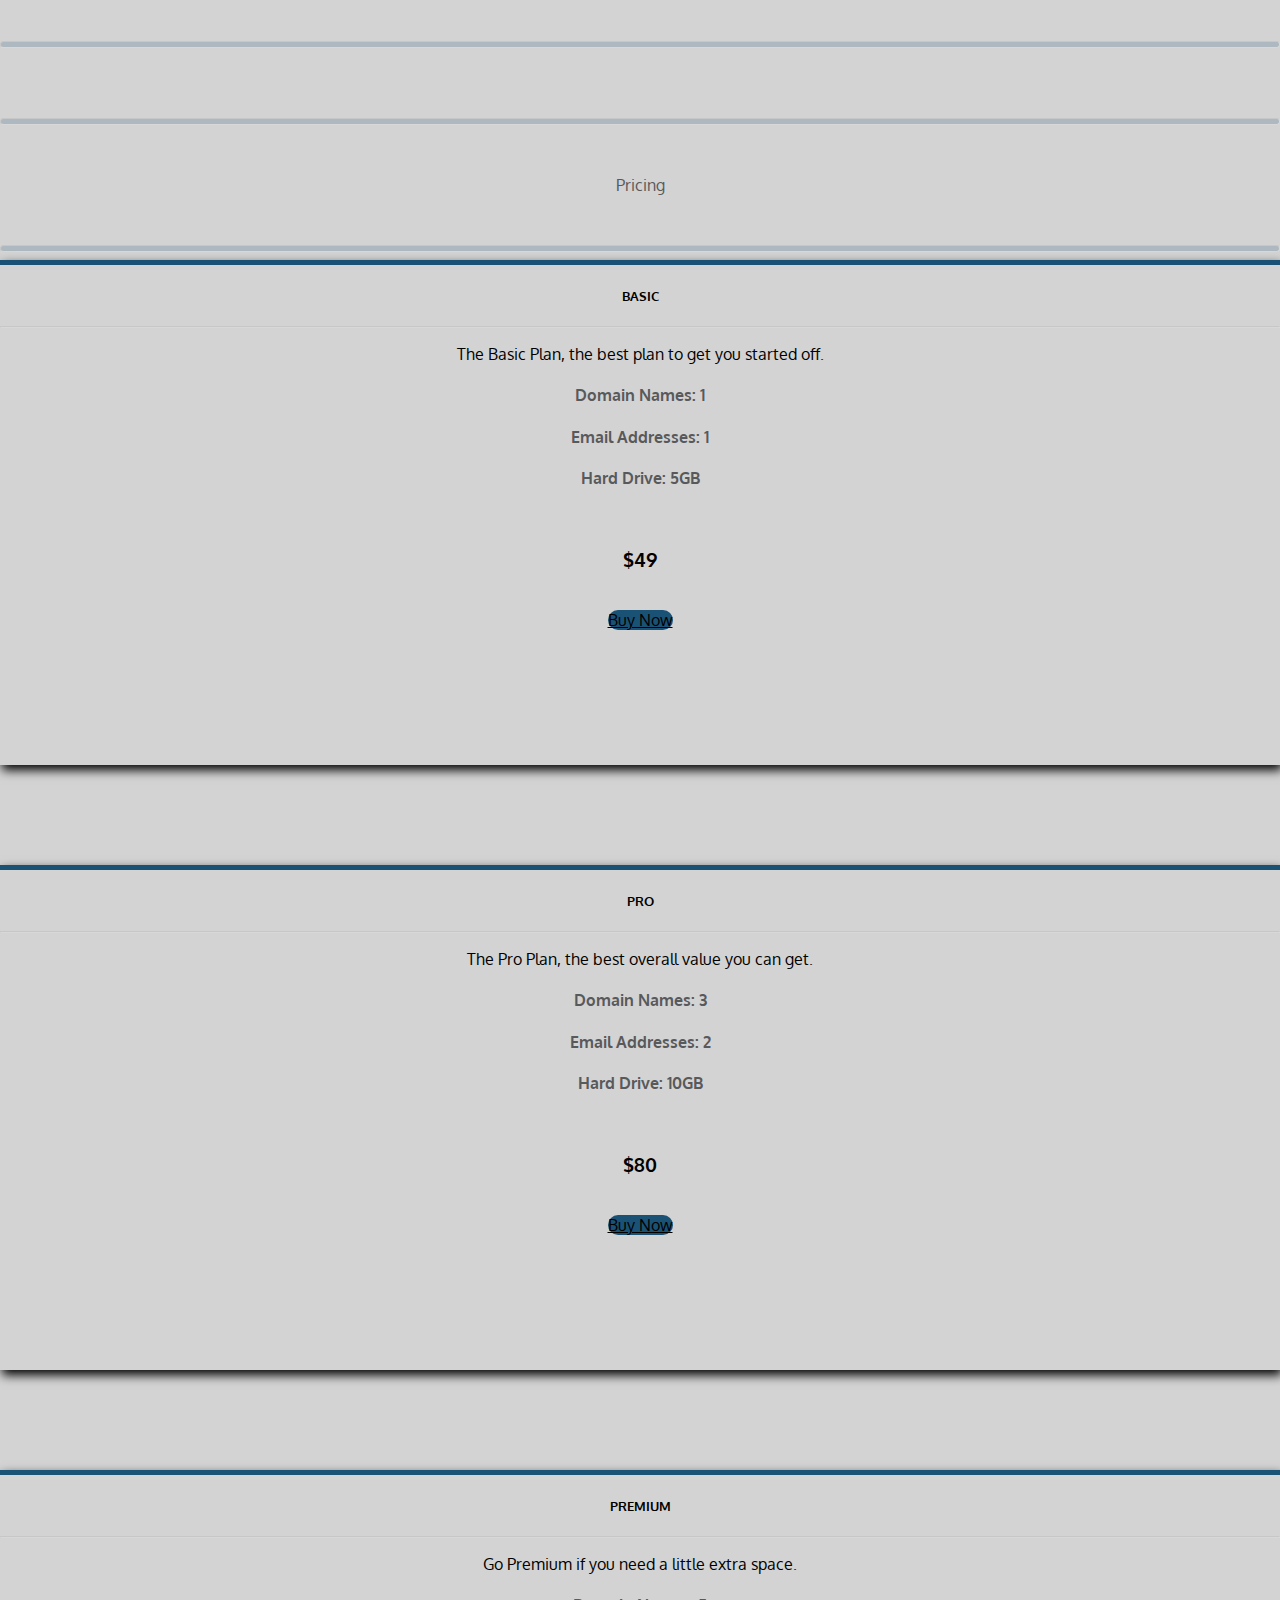
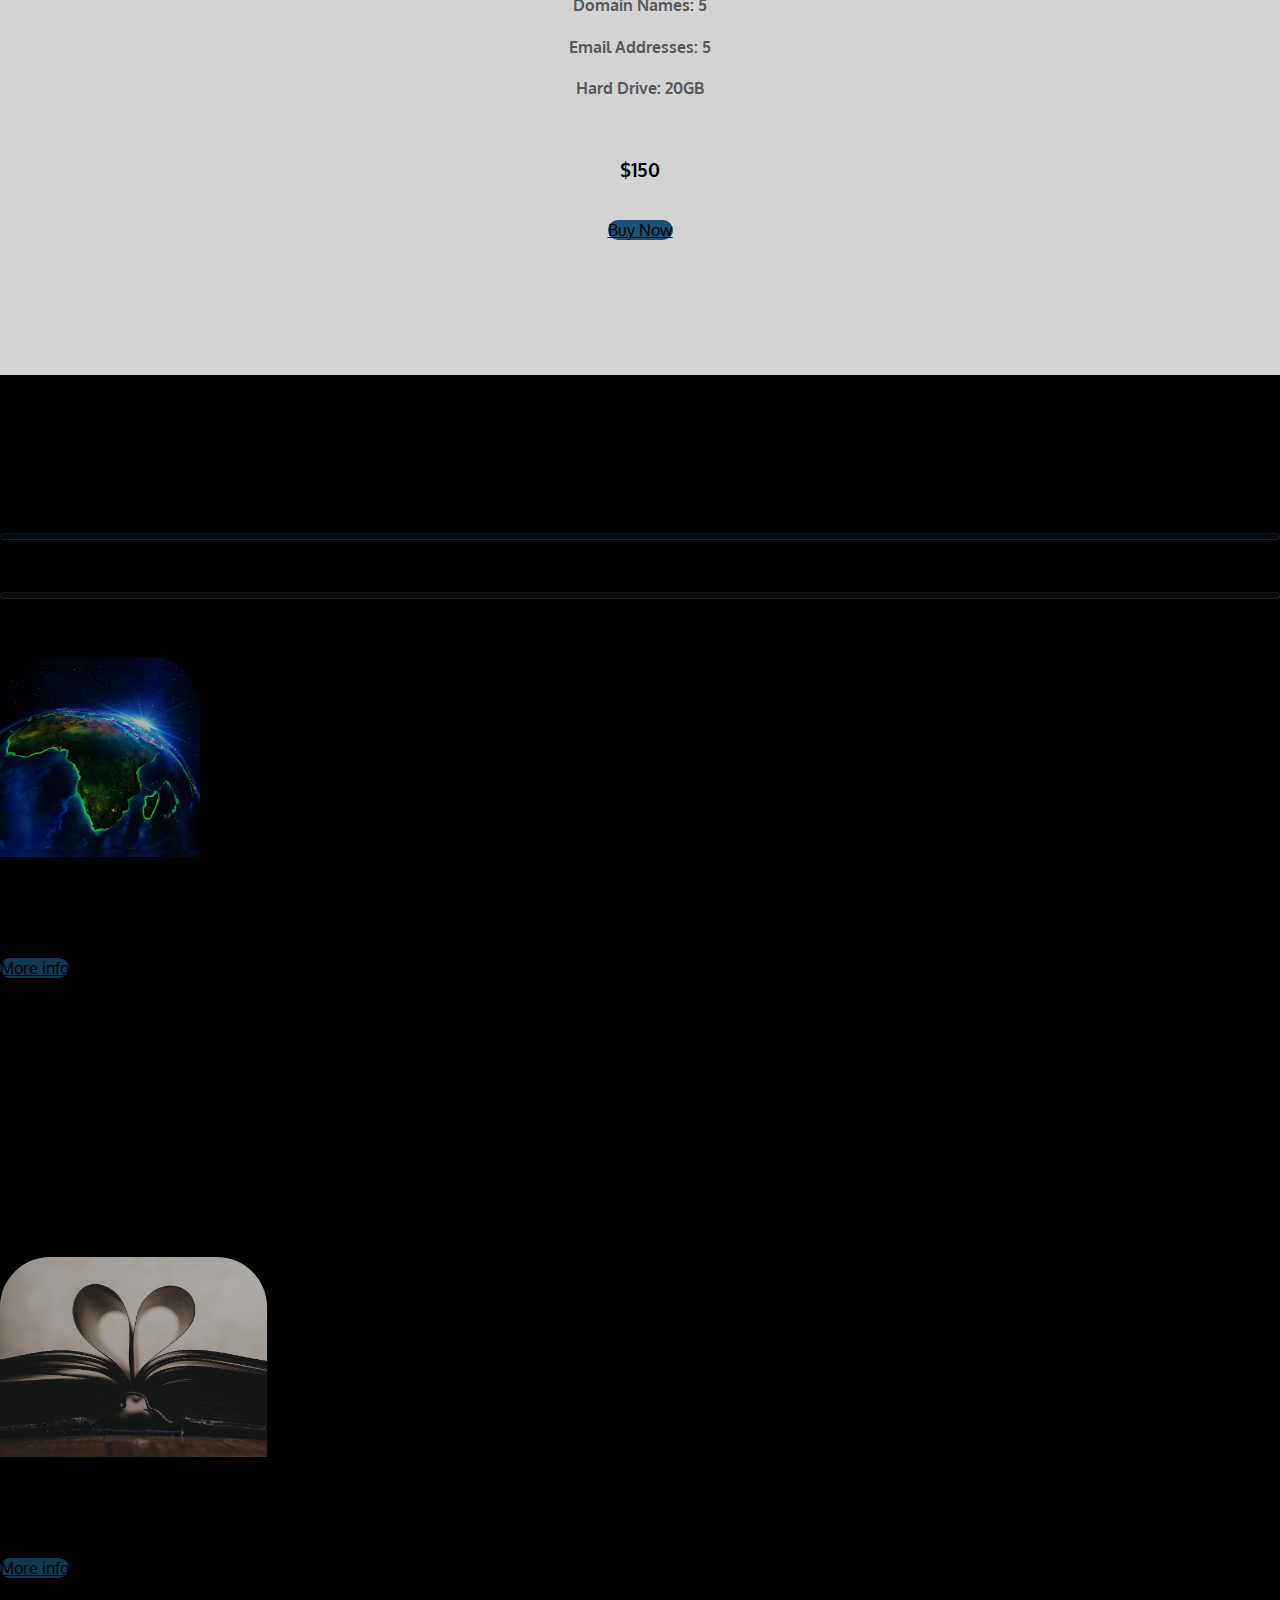
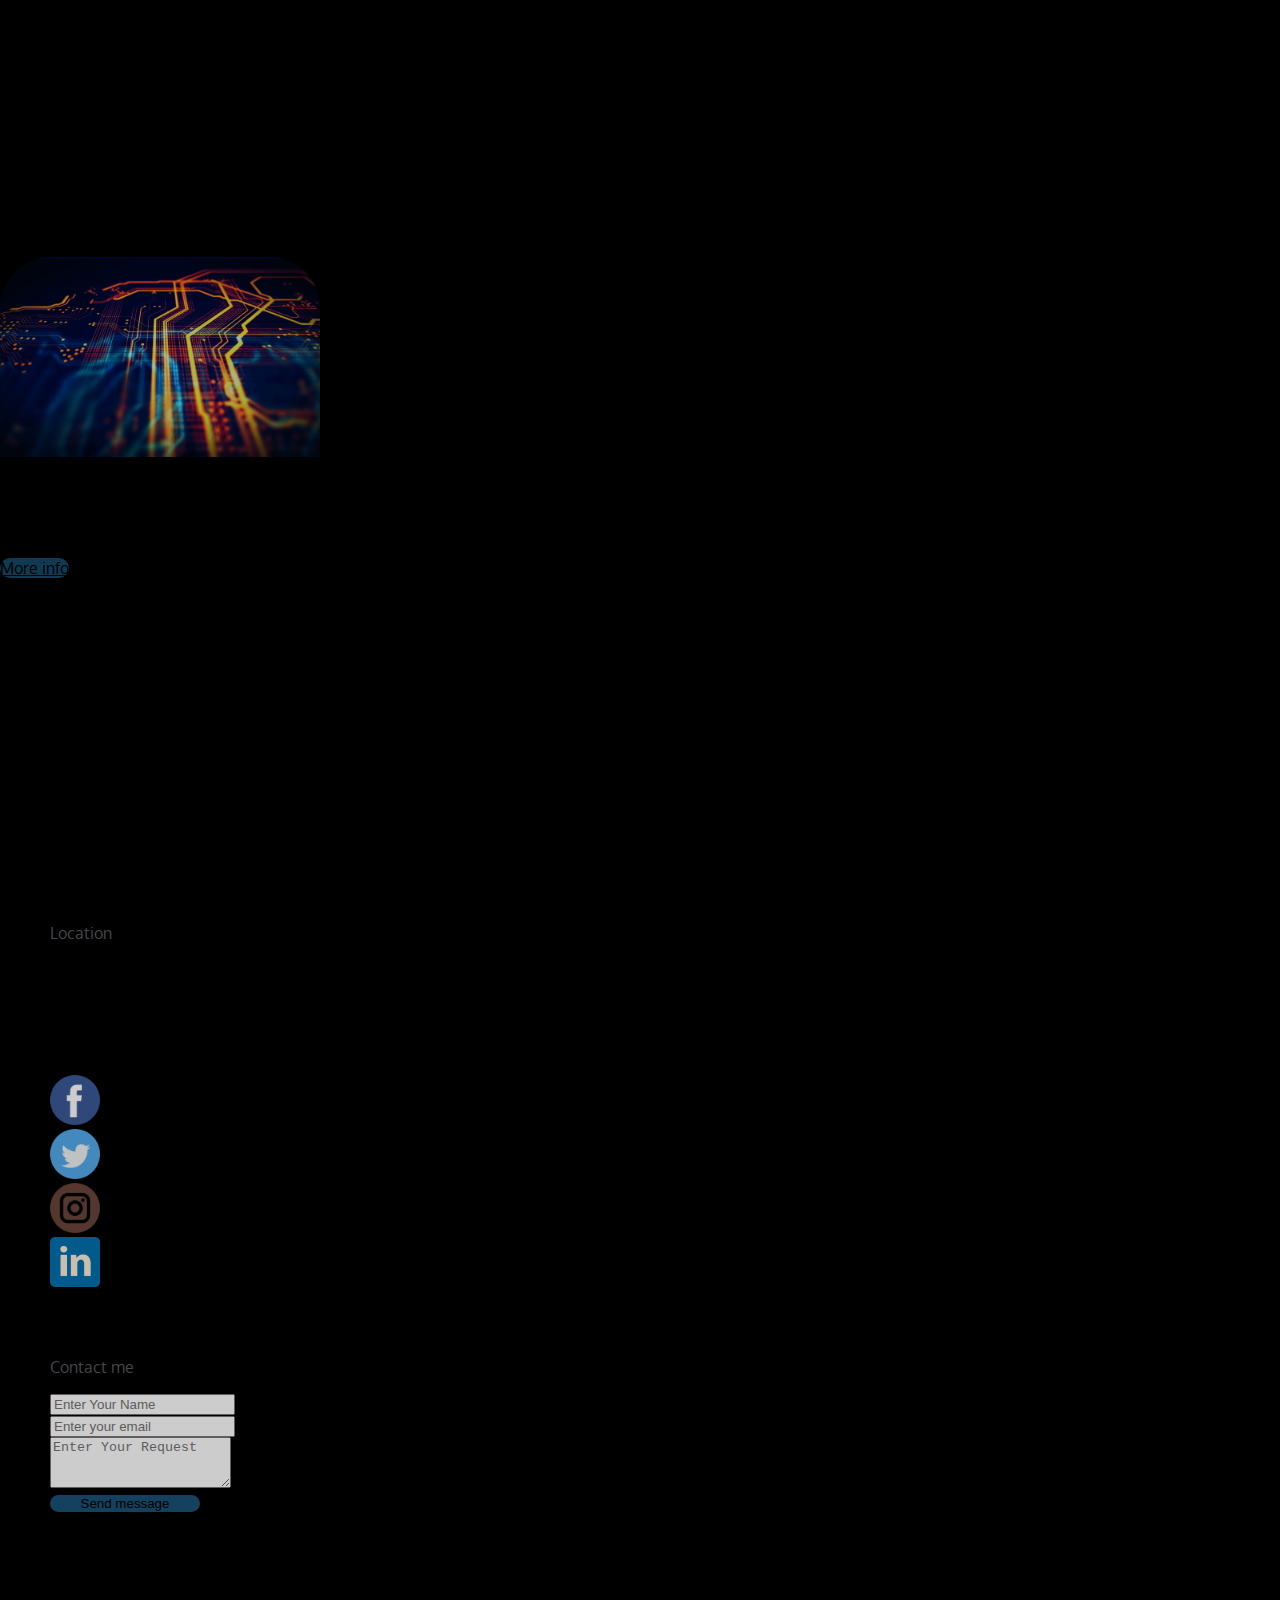
==== commit 044046ea: "Commit update" ====
--- a/index.html
+++ b/index.html
@@ -164,7 +164,7 @@
                             <img class="profilepic" src="includes/Profilepic.jpg" alt="Myself">
                         </div>
                         <div class="col-md-3">
-                            <hr class="jumbotron-hr">
+                            <hr class="jumbotron-hr1">
                         </div>
                         <div class="col-md-6 align-self-center">
                             <p class="display-4">Hello I'm San Manyike</p>
@@ -173,7 +173,7 @@
                             <button class="btn btn-info">MY PROJECTS</button>
                         </div>
                         <div class="col-md-3 ml-3">
-                            <hr class="jumbotron-hr">
+                            <hr class="jumbotron-hr2">
                         </div>
                     </div>
                 </div>
--- a/stylesheet.css
+++ b/stylesheet.css
@@ -33,6 +33,9 @@
     padding-top: 50px;
     padding-bottom: 50px;
 }
+.jumbotron-hr1, .jumbotron-hr2{
+    width: 0;
+}
 .alert{
     display: none;
 }
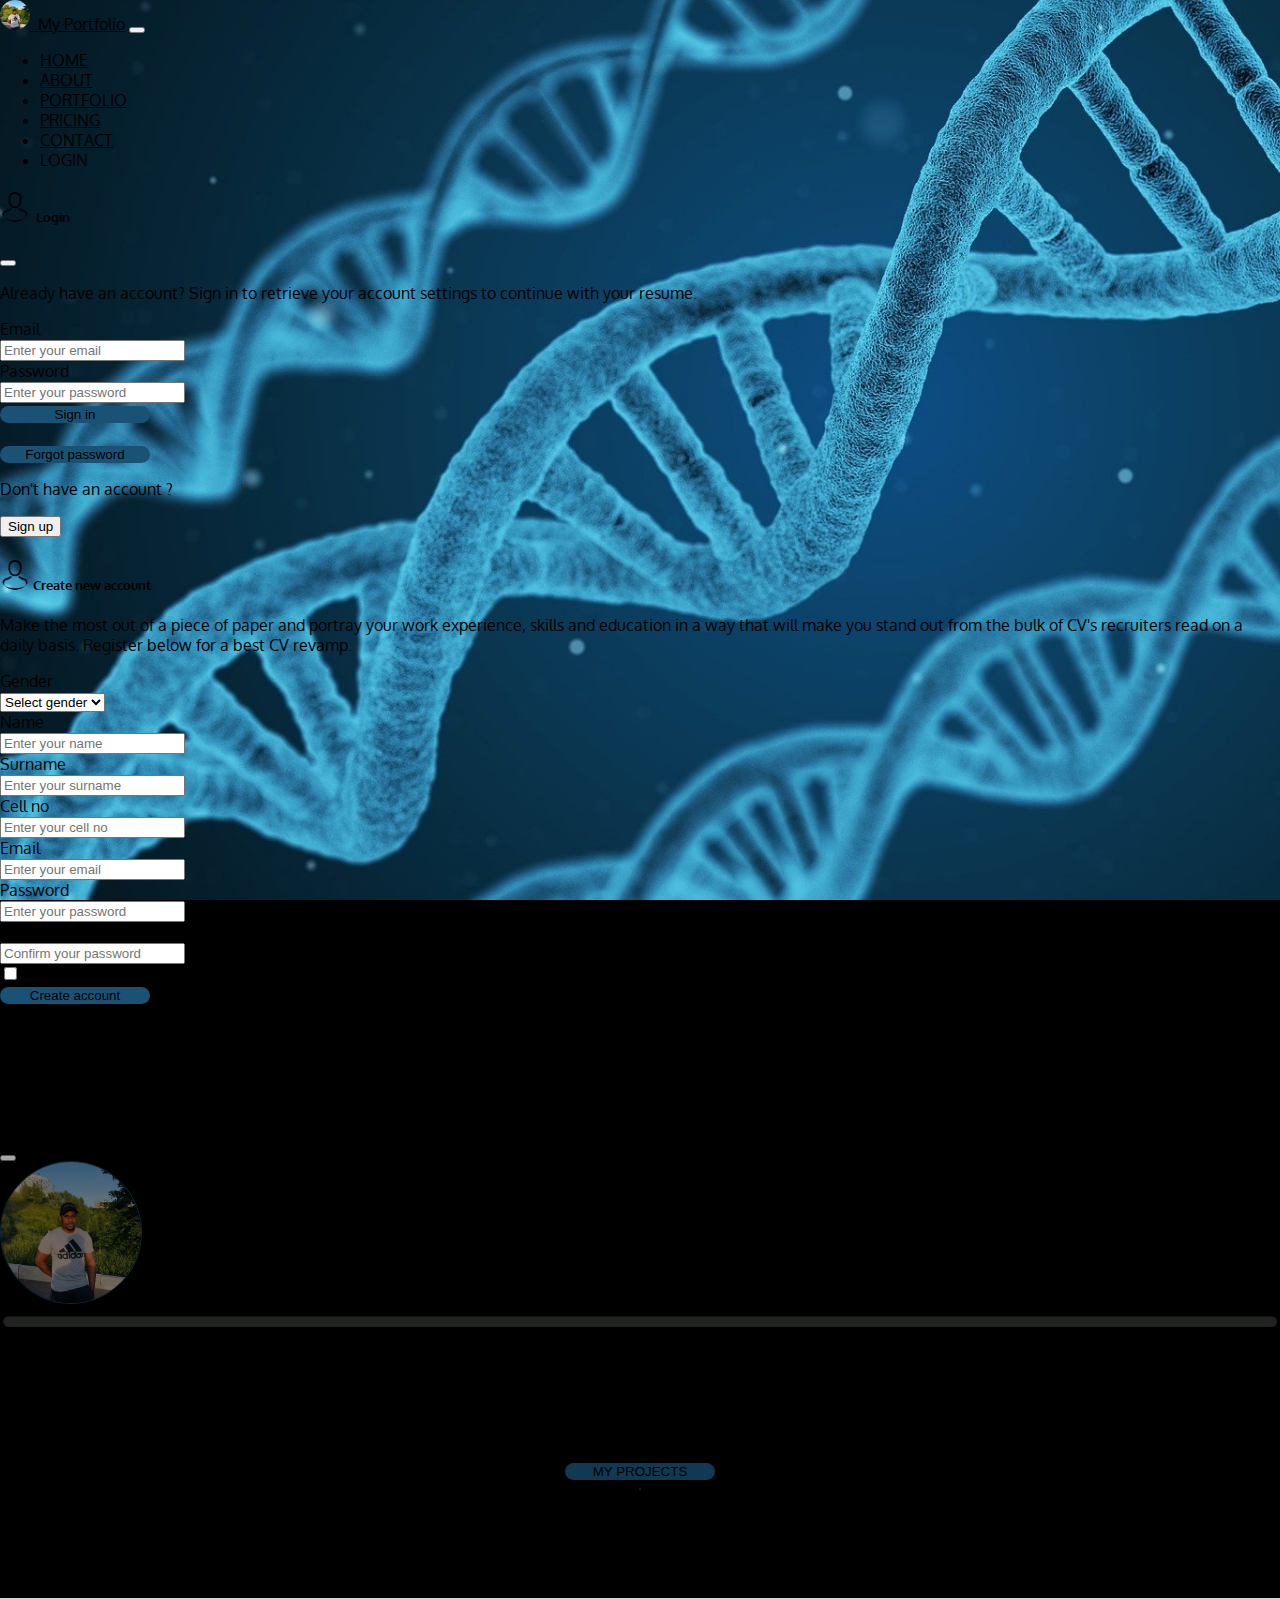
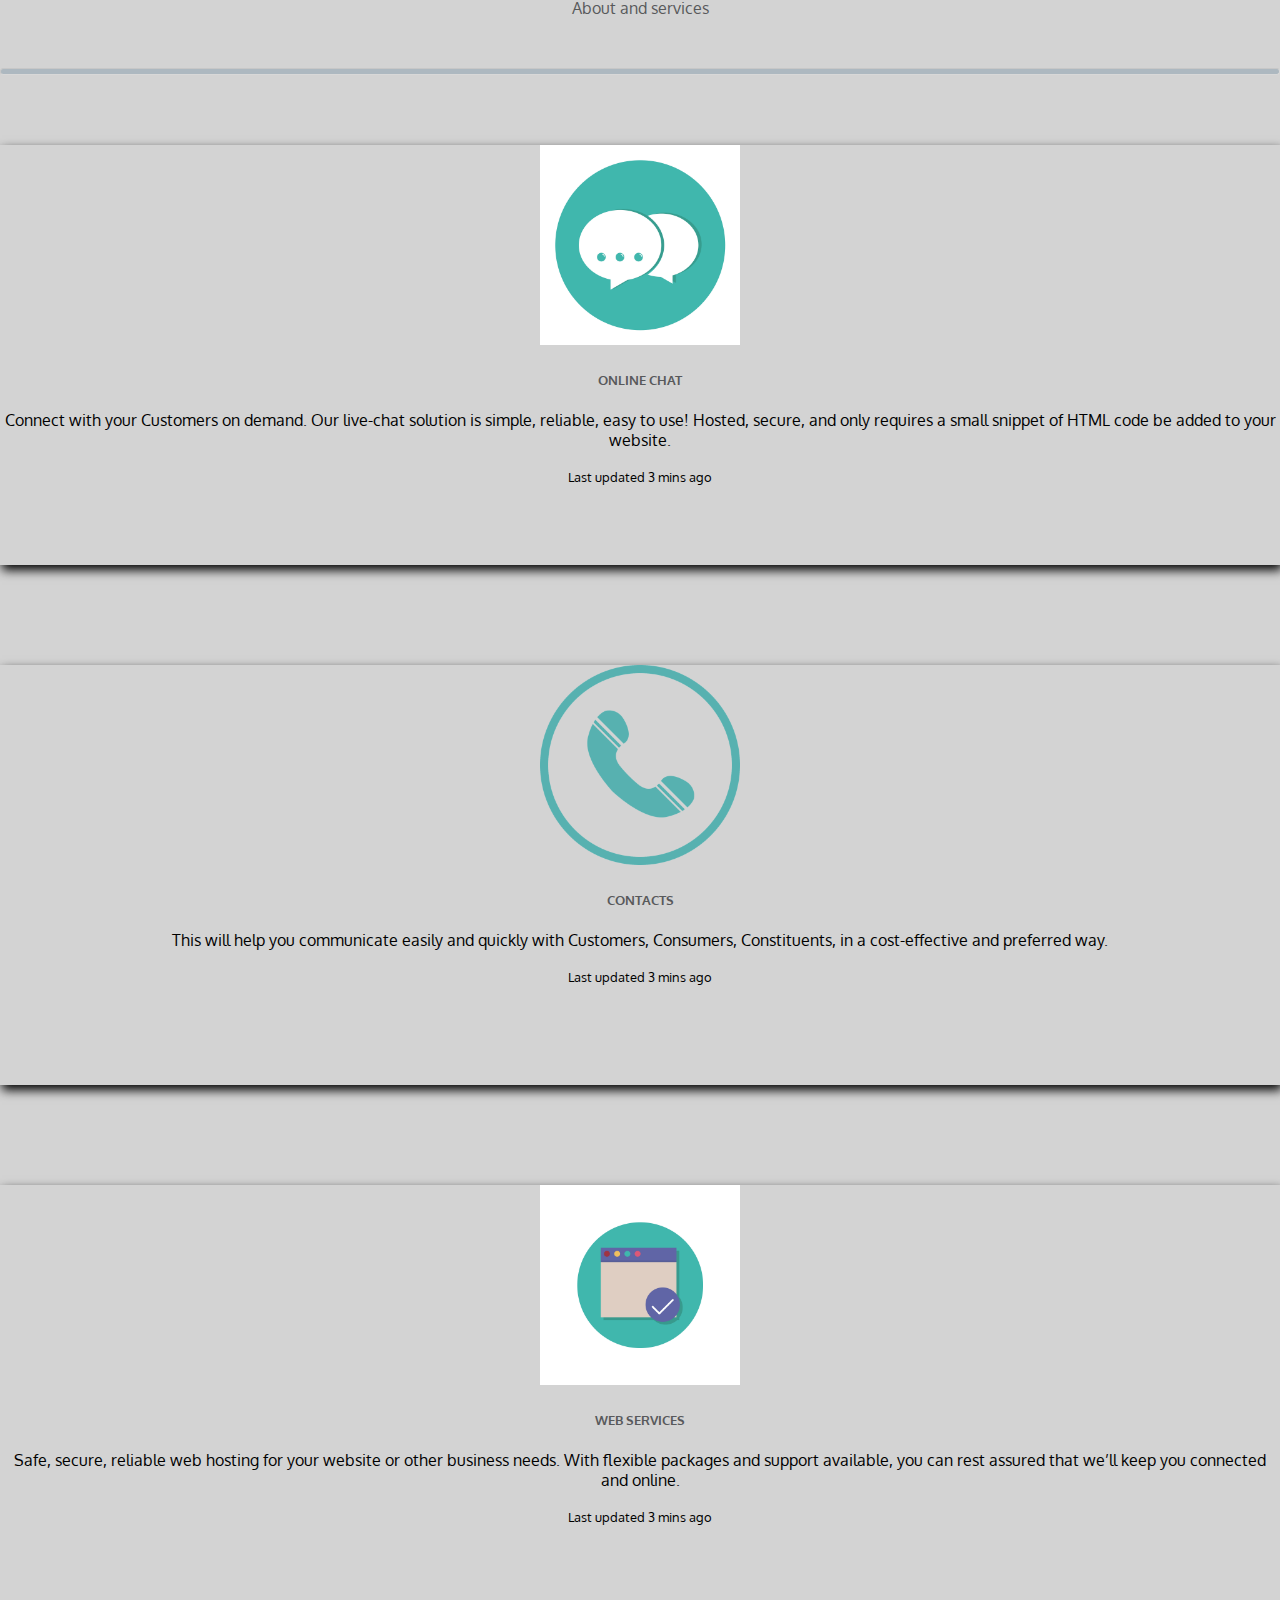
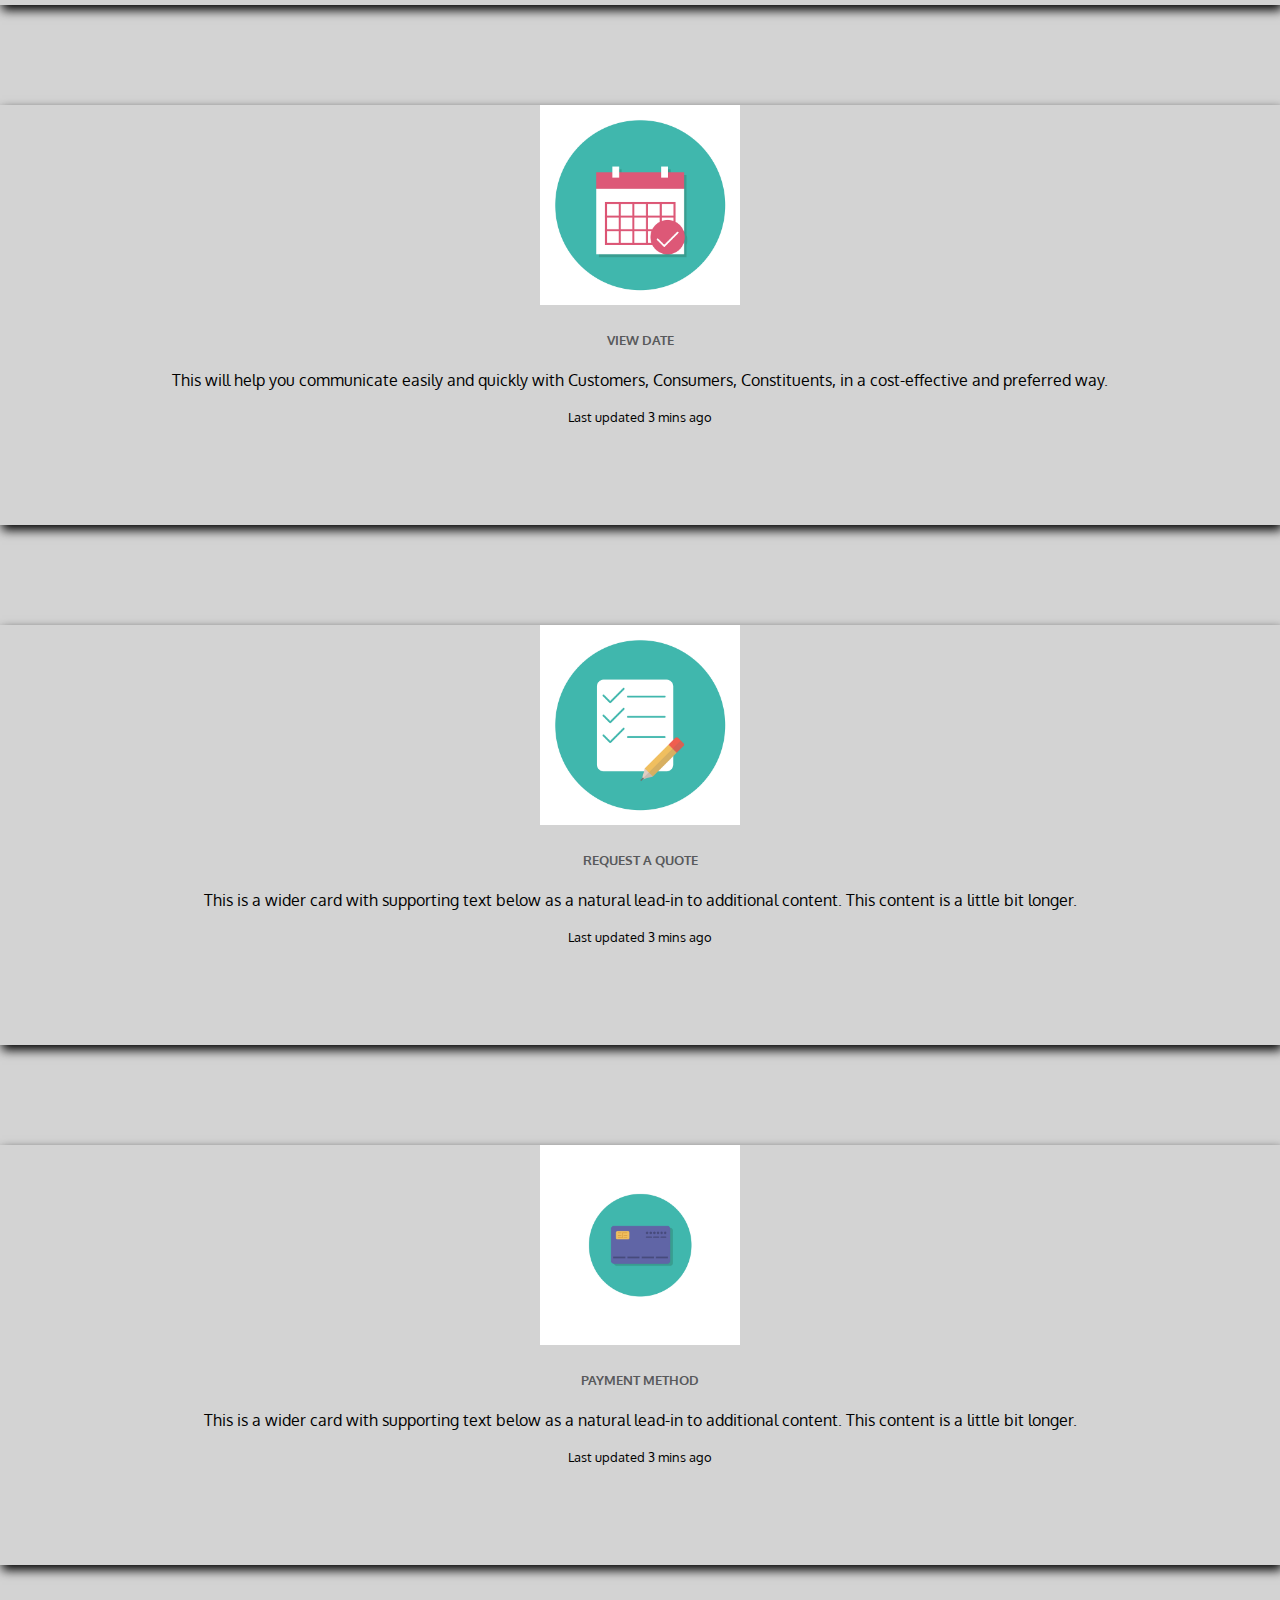
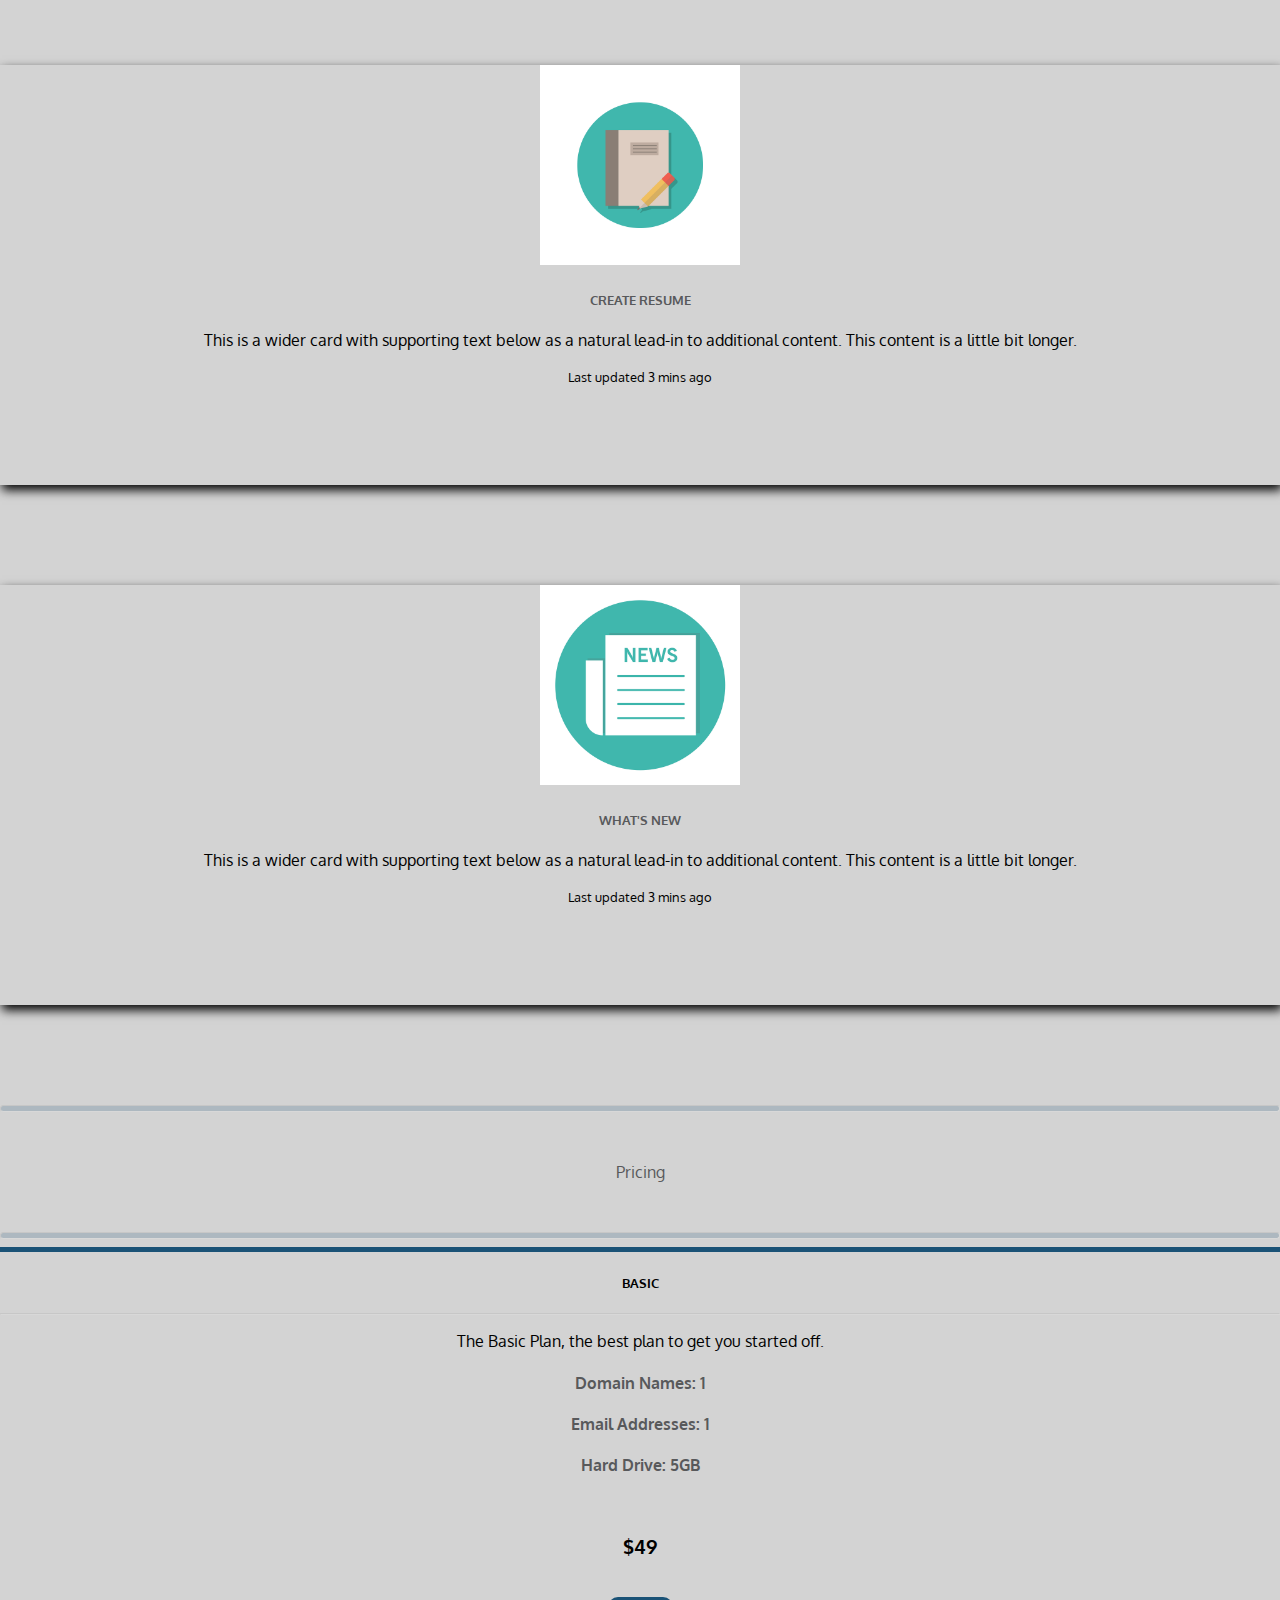
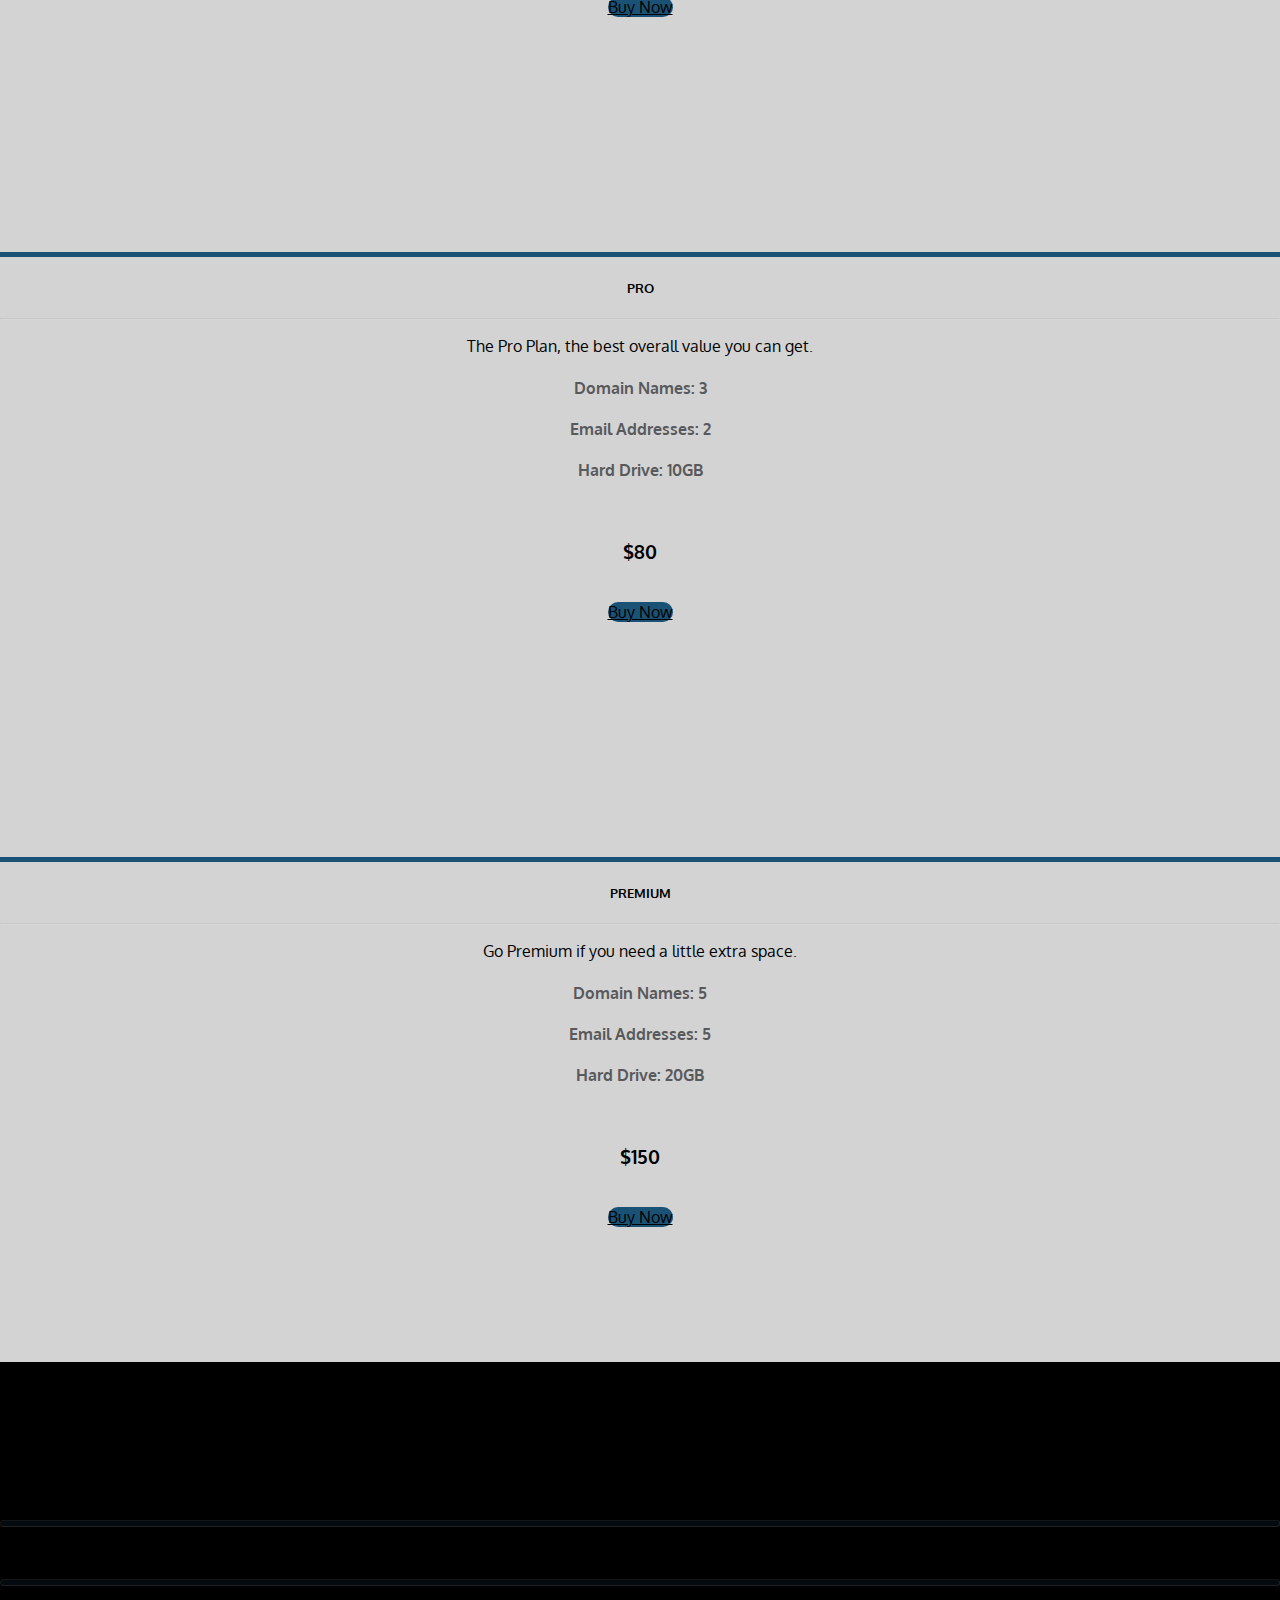
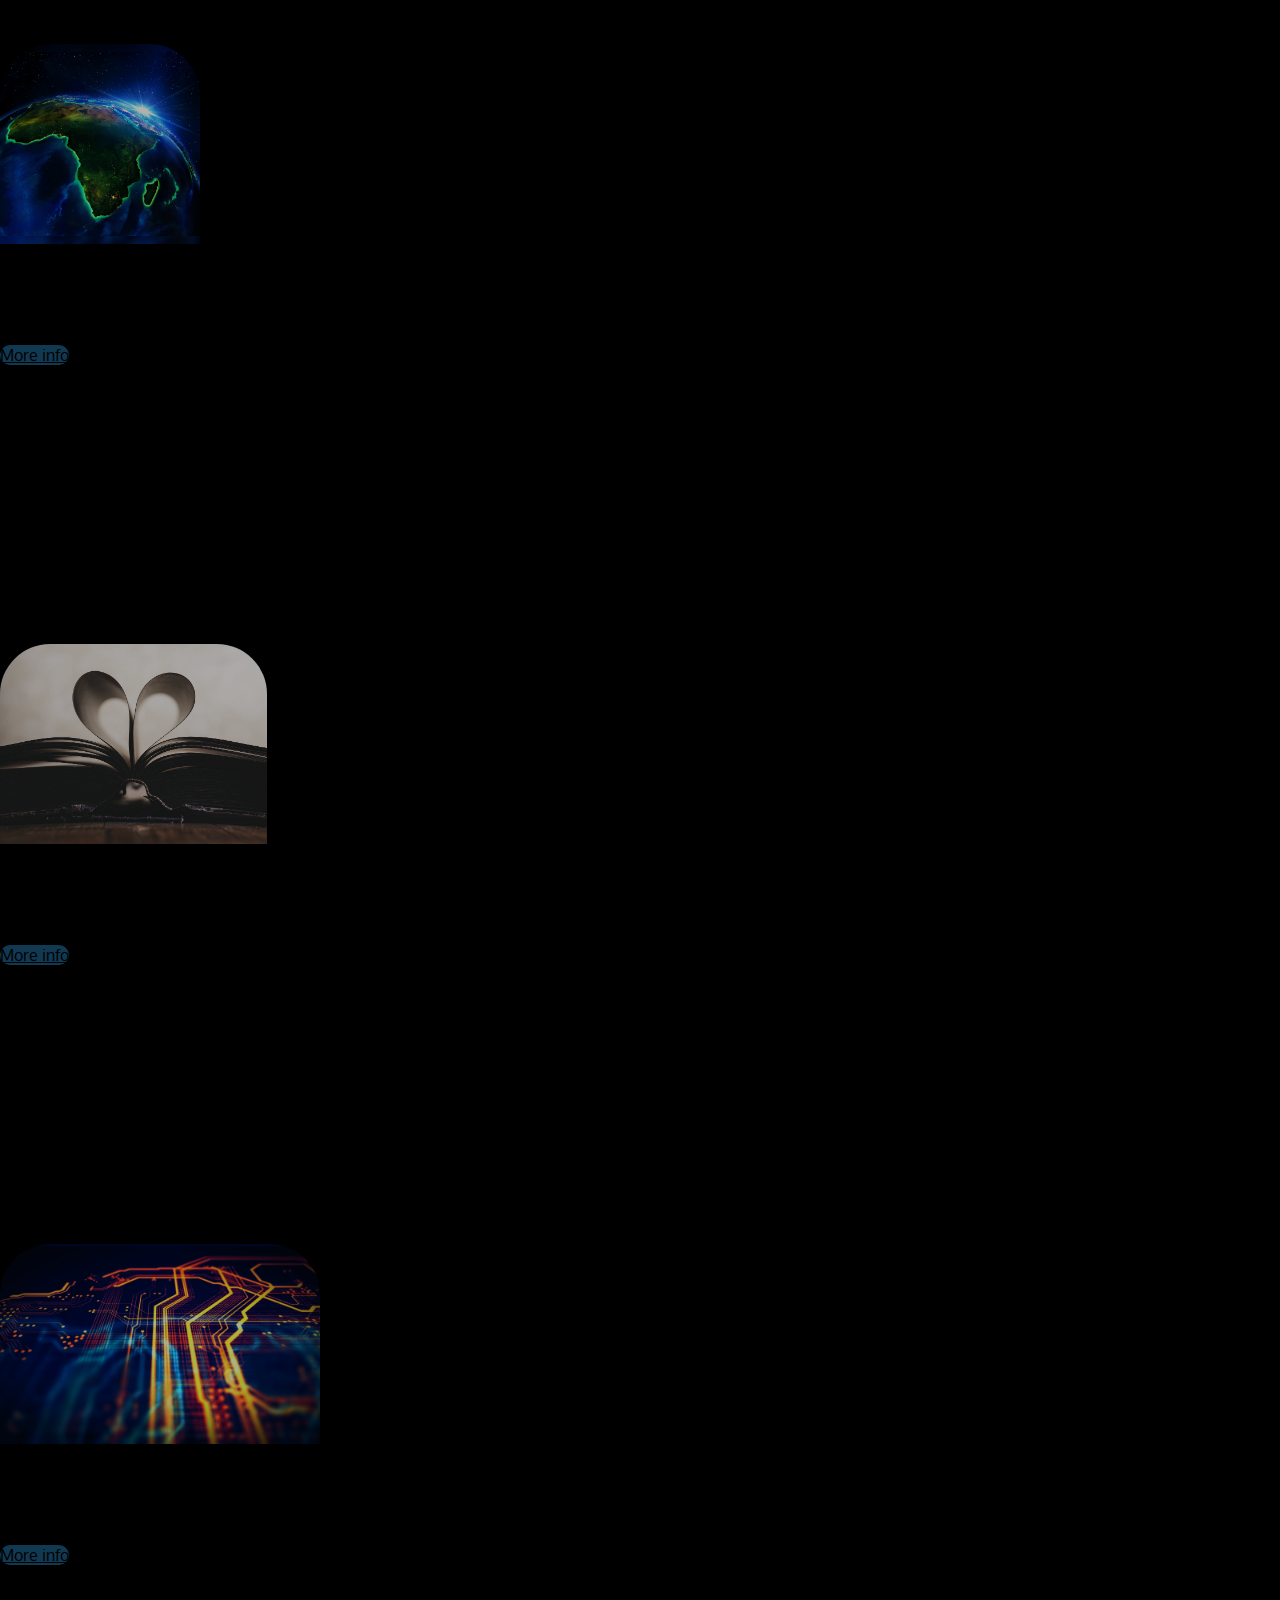
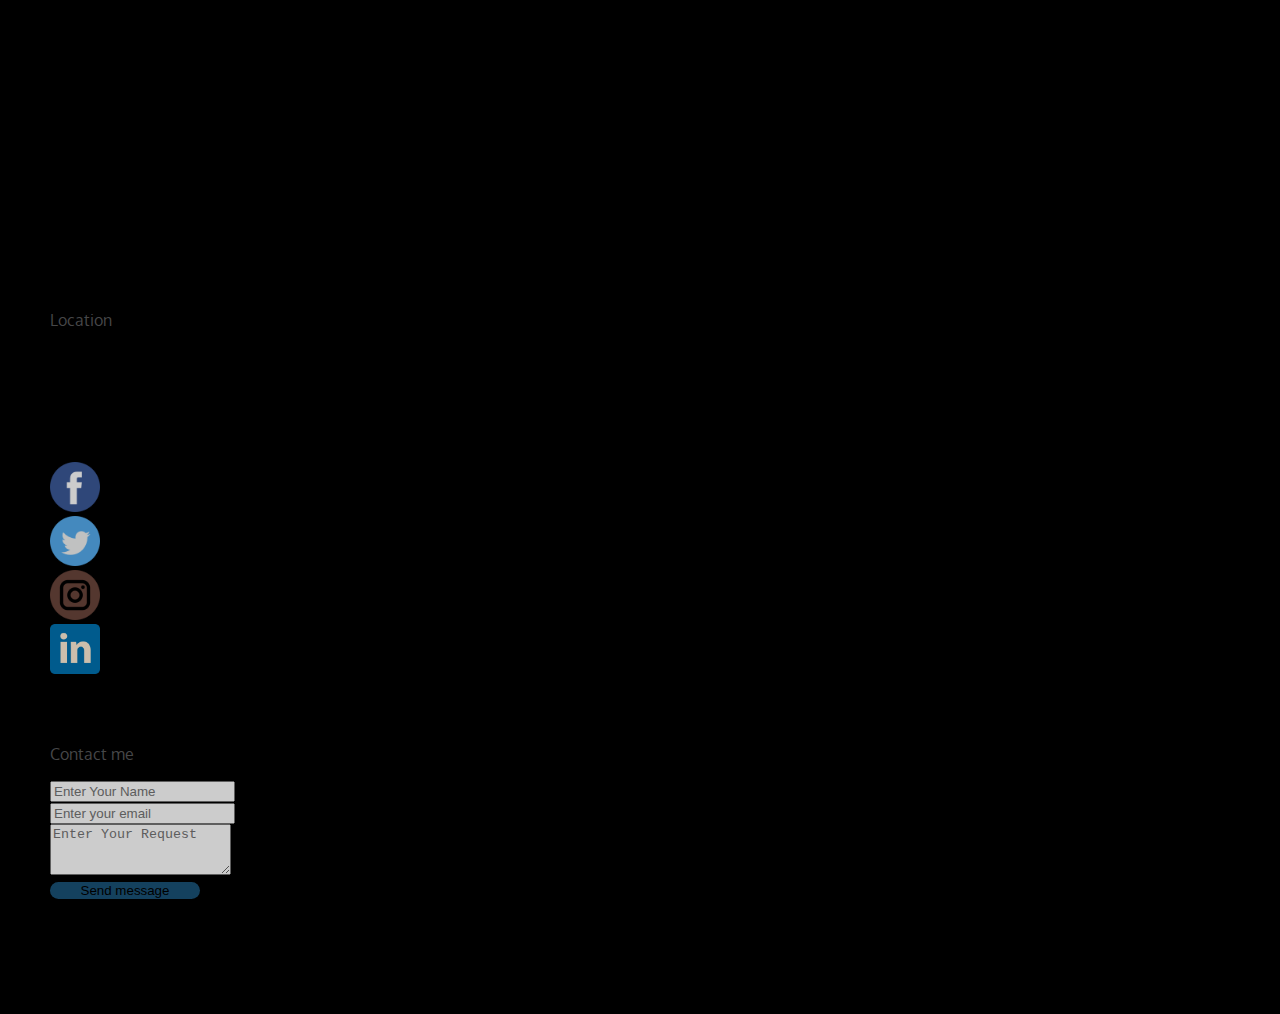
==== commit 8e8ba256: "Commit update" ====
--- a/index.html
+++ b/index.html
@@ -178,10 +178,10 @@
                     </div>
                 </div>
             </div>
-            <div class="section-one">
+            <div id="about" class="section-one">
                 <div class="row justify-content-center">
                     <div class="col-12 text-center">
-                        <p id="about" class="display-4 heading">About and services</p>
+                        <p id="about1" class="display-4 heading">About and services</p>
                     </div>
                     <div class="col-2">
                         <hr class="about-u">
@@ -273,19 +273,19 @@
                         </div>
                     </div>
                 </div>
-                <div class="row justify-content-center">
+                <div id="pricing" class="row justify-content-center">
                     <div class="col-3 align-self-center">
                         <hr class="pricing-hr">
                     </div>
                     <div class="col-3">
-                        <p id="pricing" class="display-4 heading">Pricing</p>
+                        <p id="pricing1" class="display-4 heading">Pricing</p>
                     </div>
                     <div class="col-3 align-self-center">
                         <hr class="pricing-hr">
                     </div>
                 </div>
                 <div class="row justify-content-center">
-                    <div class="col-sm-6 col-md-4 col-xl-3">
+                    <div class="align-self-center col-sm-6 col-md-4 col-xl-3">
                         <div class="card p-card">
                             <div class="card-body">
                               <h5 class="card-title">BASIC</h5>
@@ -299,7 +299,7 @@
                             </div>
                           </div>
                     </div>
-                    <div class="col-sm-6 col-md-4 col-xl-3">
+                    <div class="align-self-center col-sm-6 col-md-4 col-xl-3">
                         <div class="card p-card">
                             <div class="card-body">
                               <h5 class="card-title">PRO</h5>
@@ -313,7 +313,7 @@
                             </div>
                           </div>
                     </div>
-                    <div class="col-sm-6 col-md-4 col-xl-3">
+                    <div class="align-self-center col-sm-6 col-md-4 col-xl-3">
                         <div class="card p-card">
                             <div class="card-body">
                               <h5 class="card-title">PREMIUM</h5>
--- a/stylesheet.css
+++ b/stylesheet.css
@@ -76,7 +76,7 @@
     background-color: lightgrey;
     text-align: center;
 }
-#about,#pricing{
+#about1,#pricing1{
     margin-top: 50px;
     margin-bottom: 50px;
 }
@@ -89,7 +89,6 @@
     margin-bottom: 100px;
     align-items: center;
     height: 420px;
-    display: none;
 }
 .heading{
     color: #58595B;
@@ -107,6 +106,9 @@
     border-top: 5px solid #1A5276;
     margin-bottom: 100px;
     height: 500px;
+    width: 100%;
+}
+.p-card:hover{
     box-shadow: 2px 5px 10px black;
 }
 /*My portfolio style*/
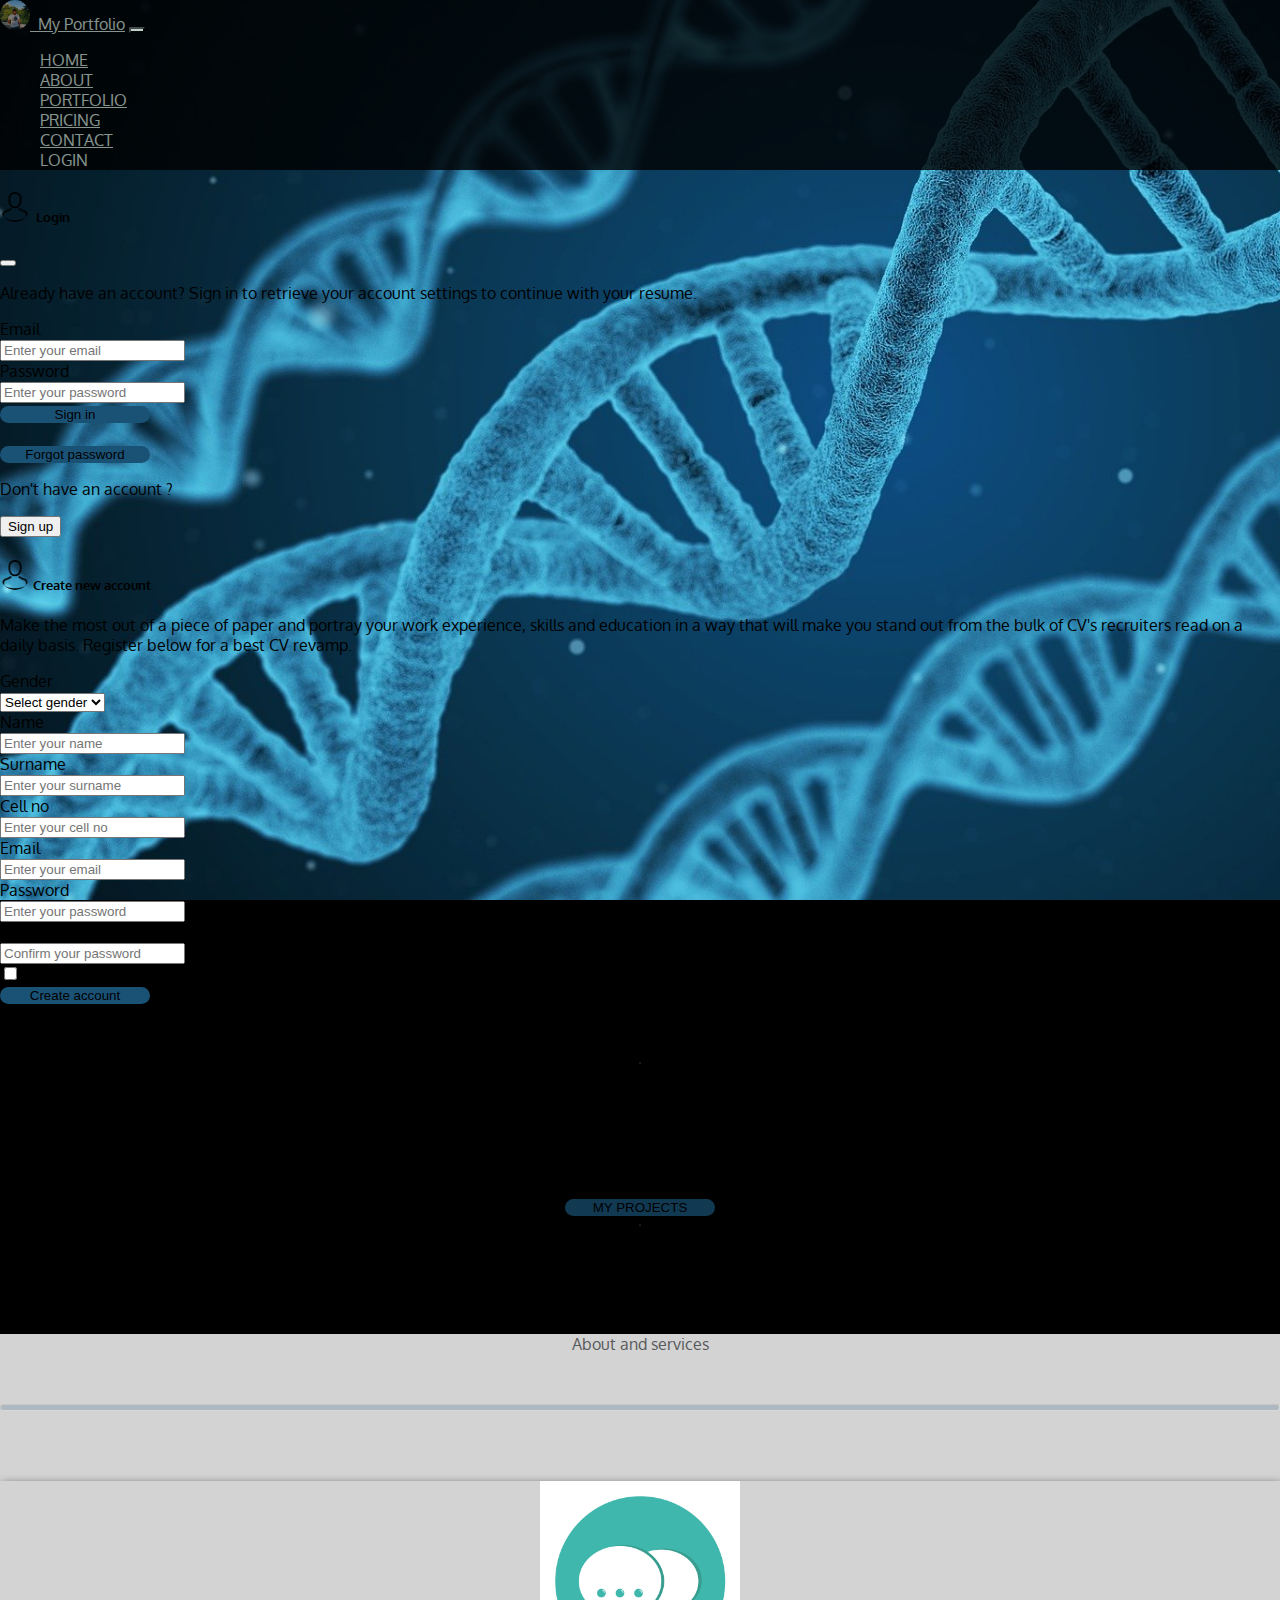
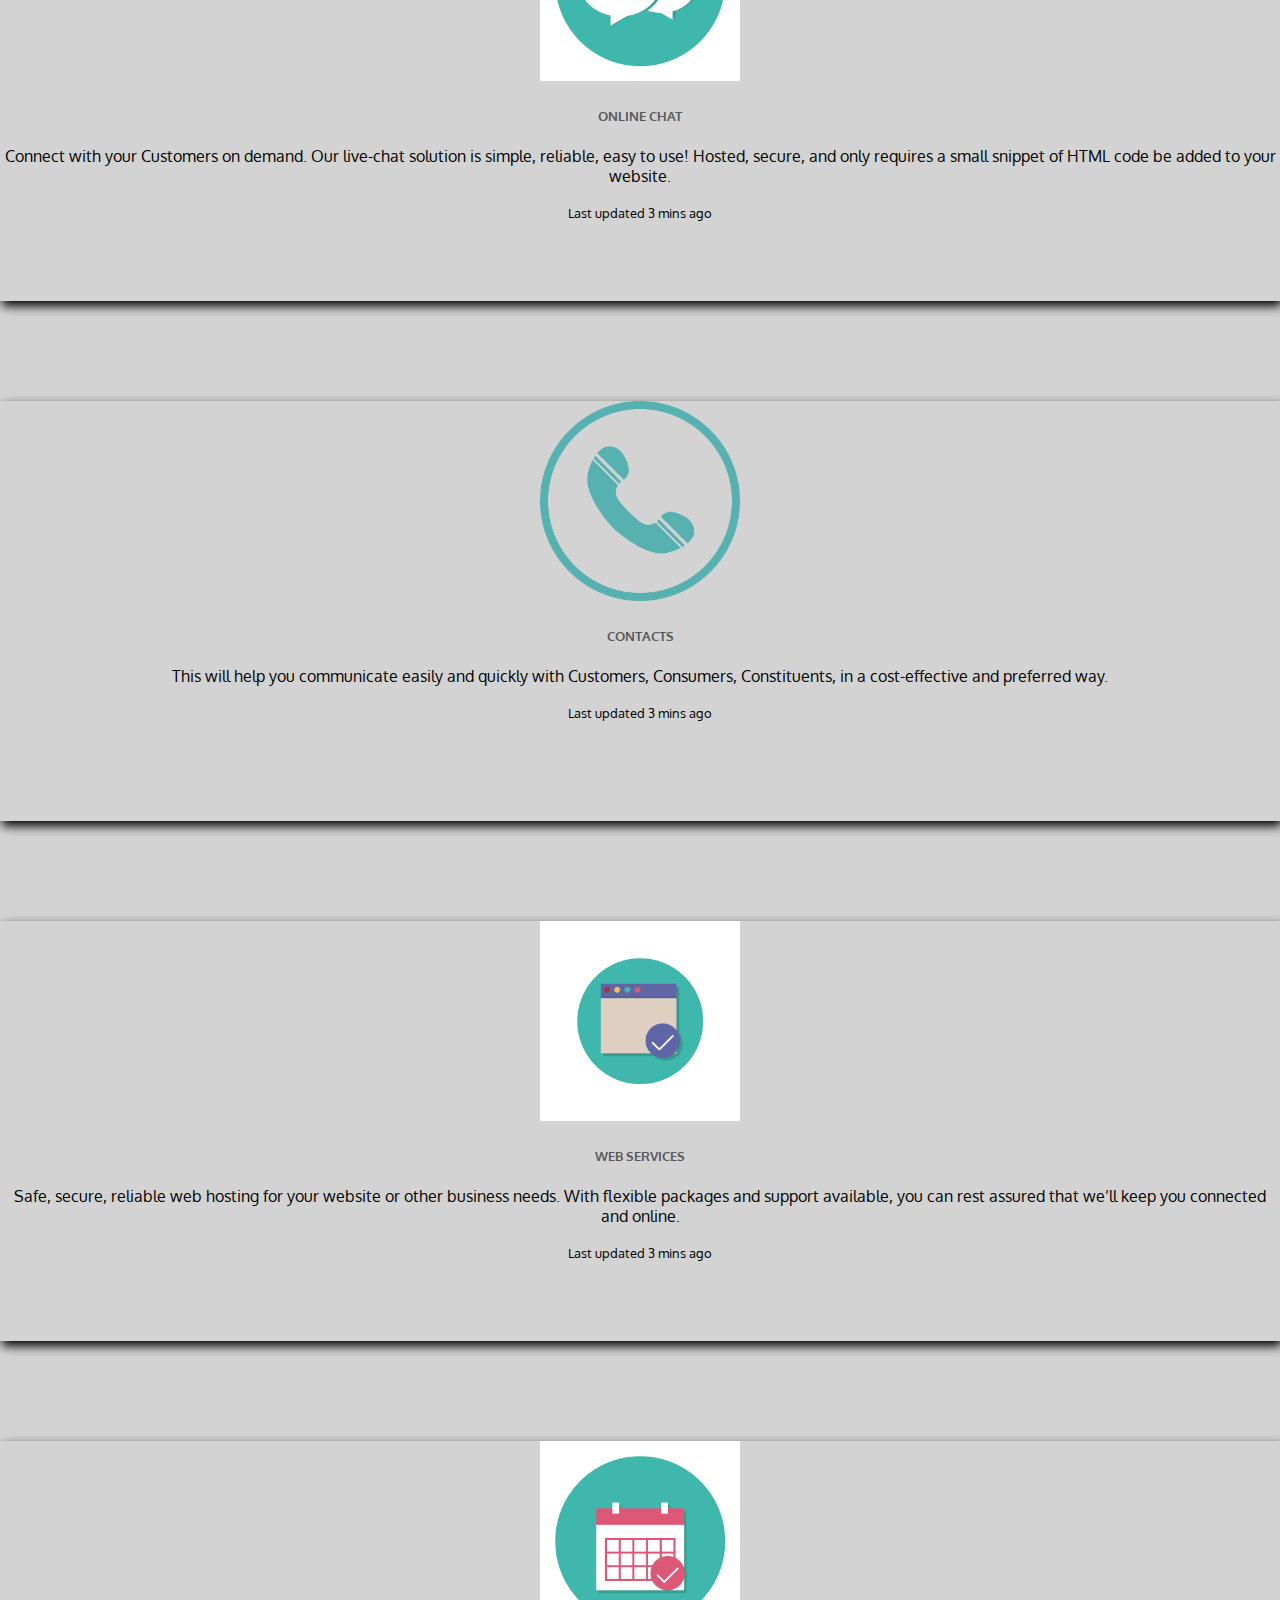
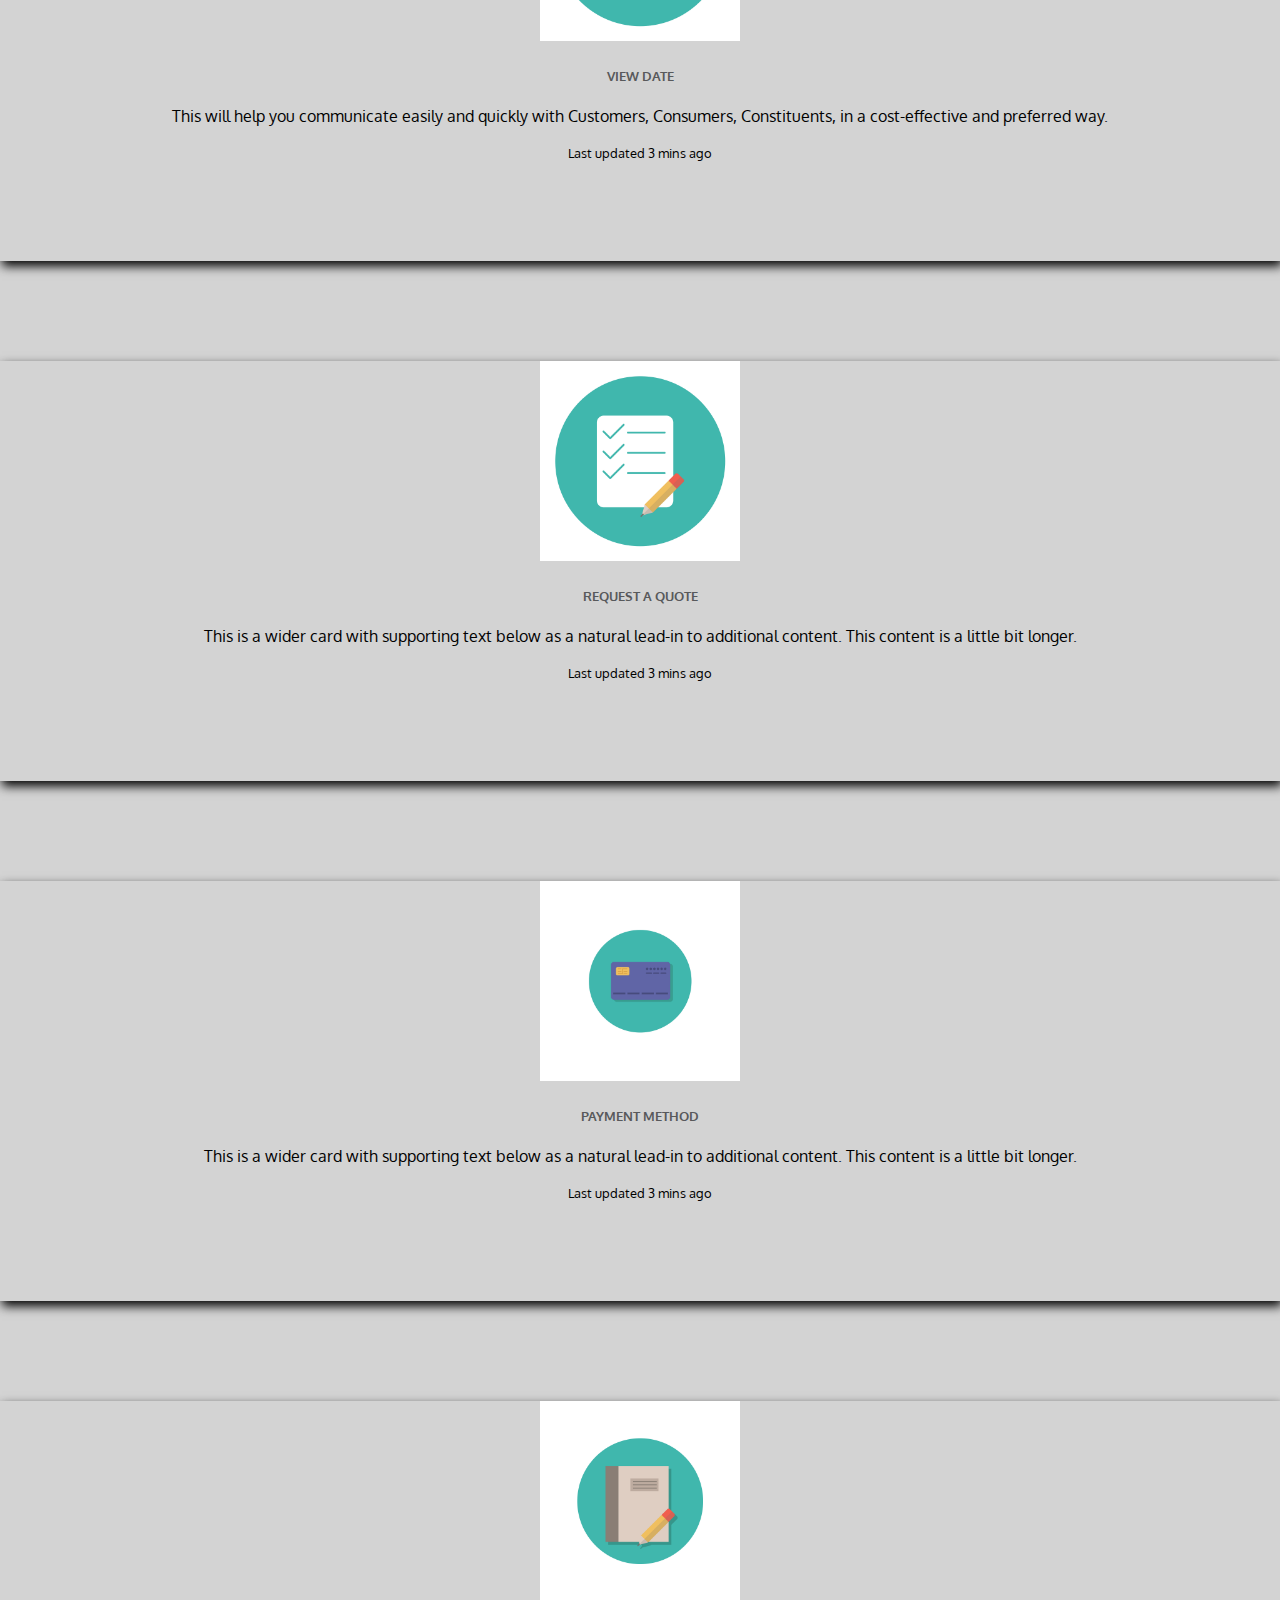
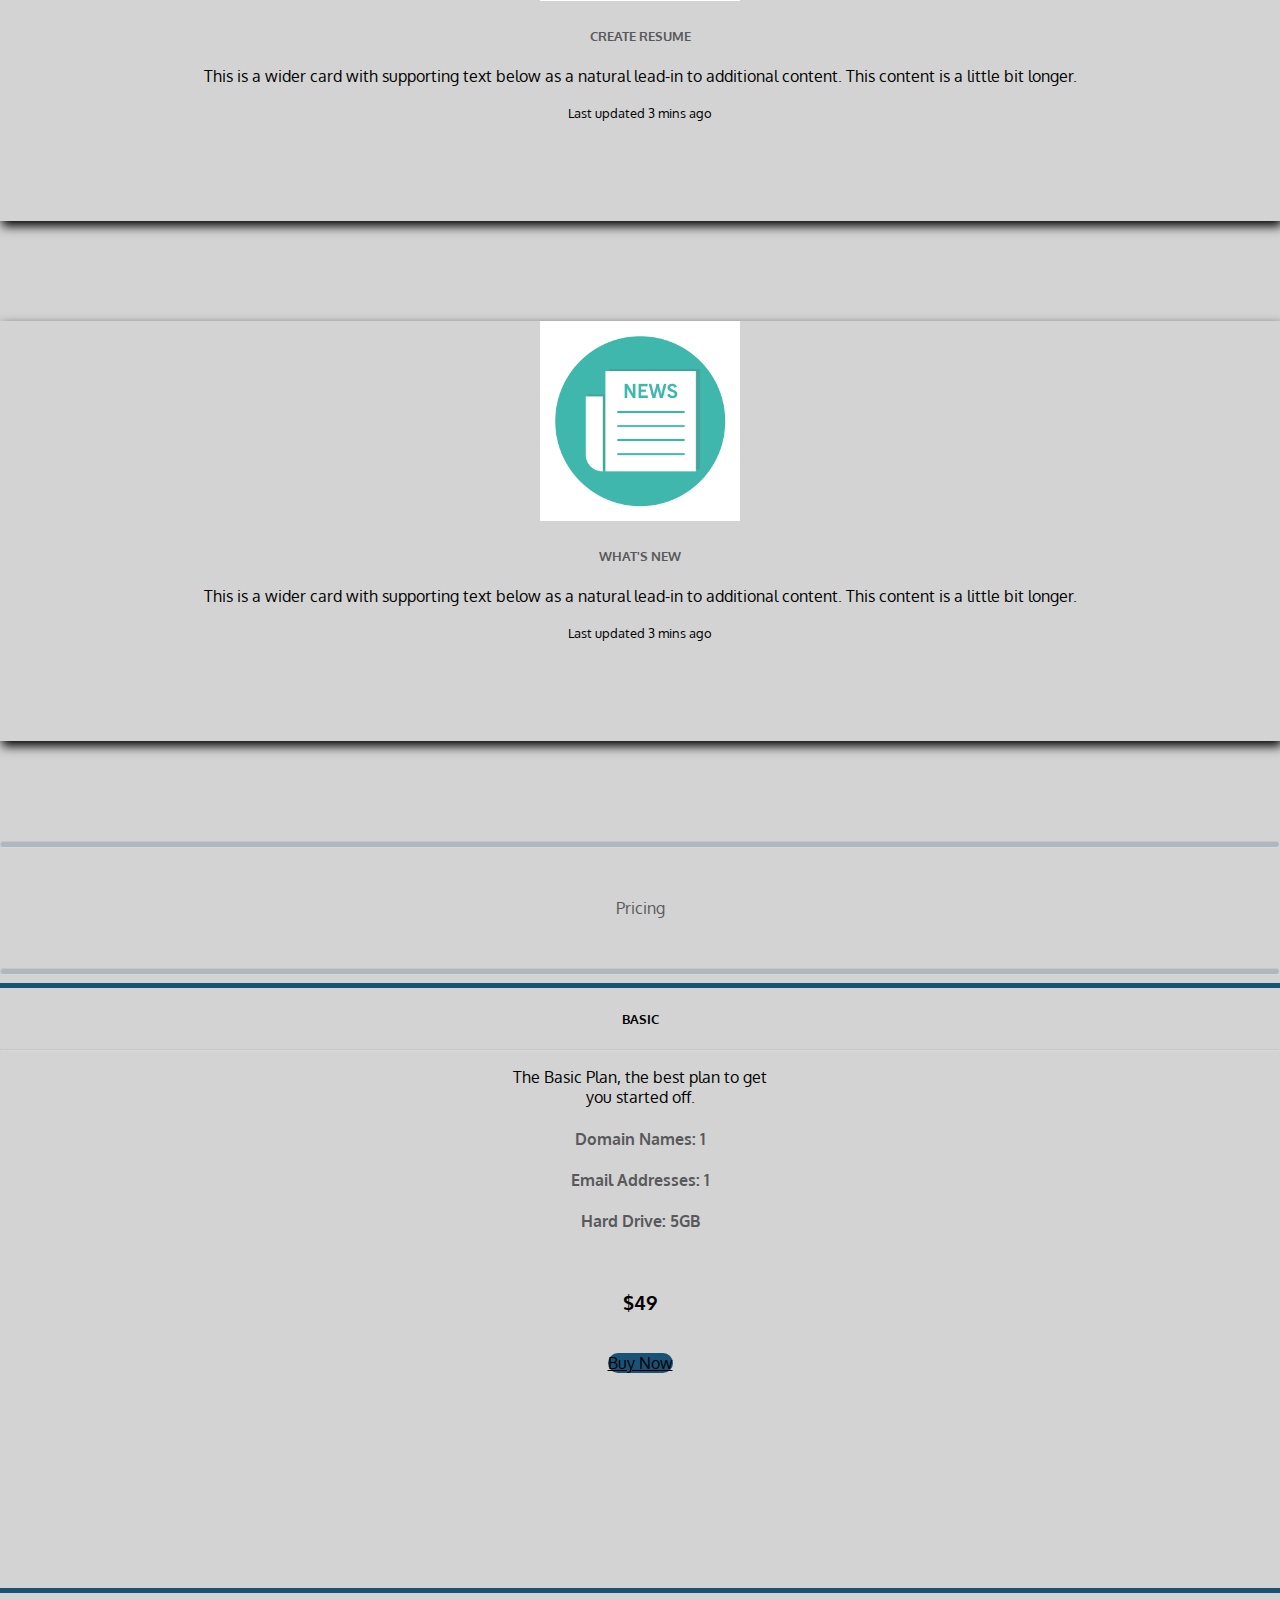
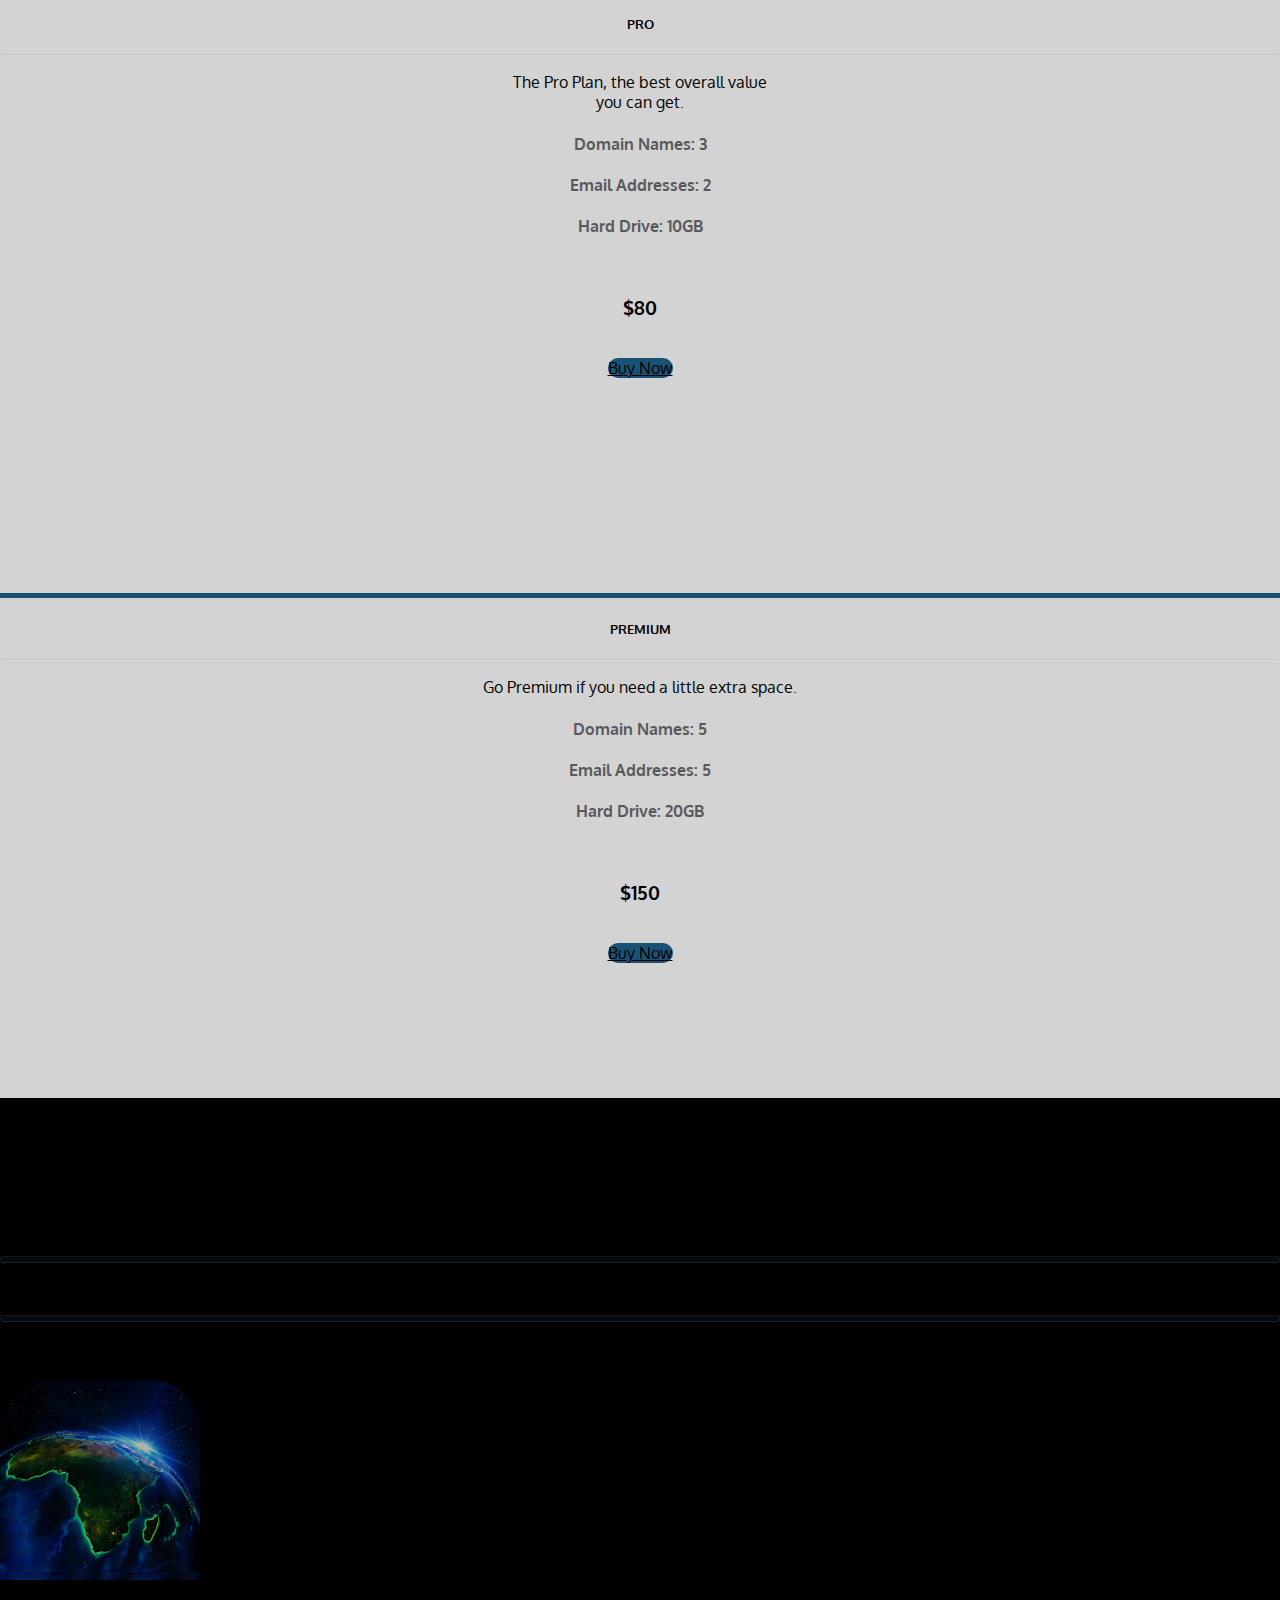
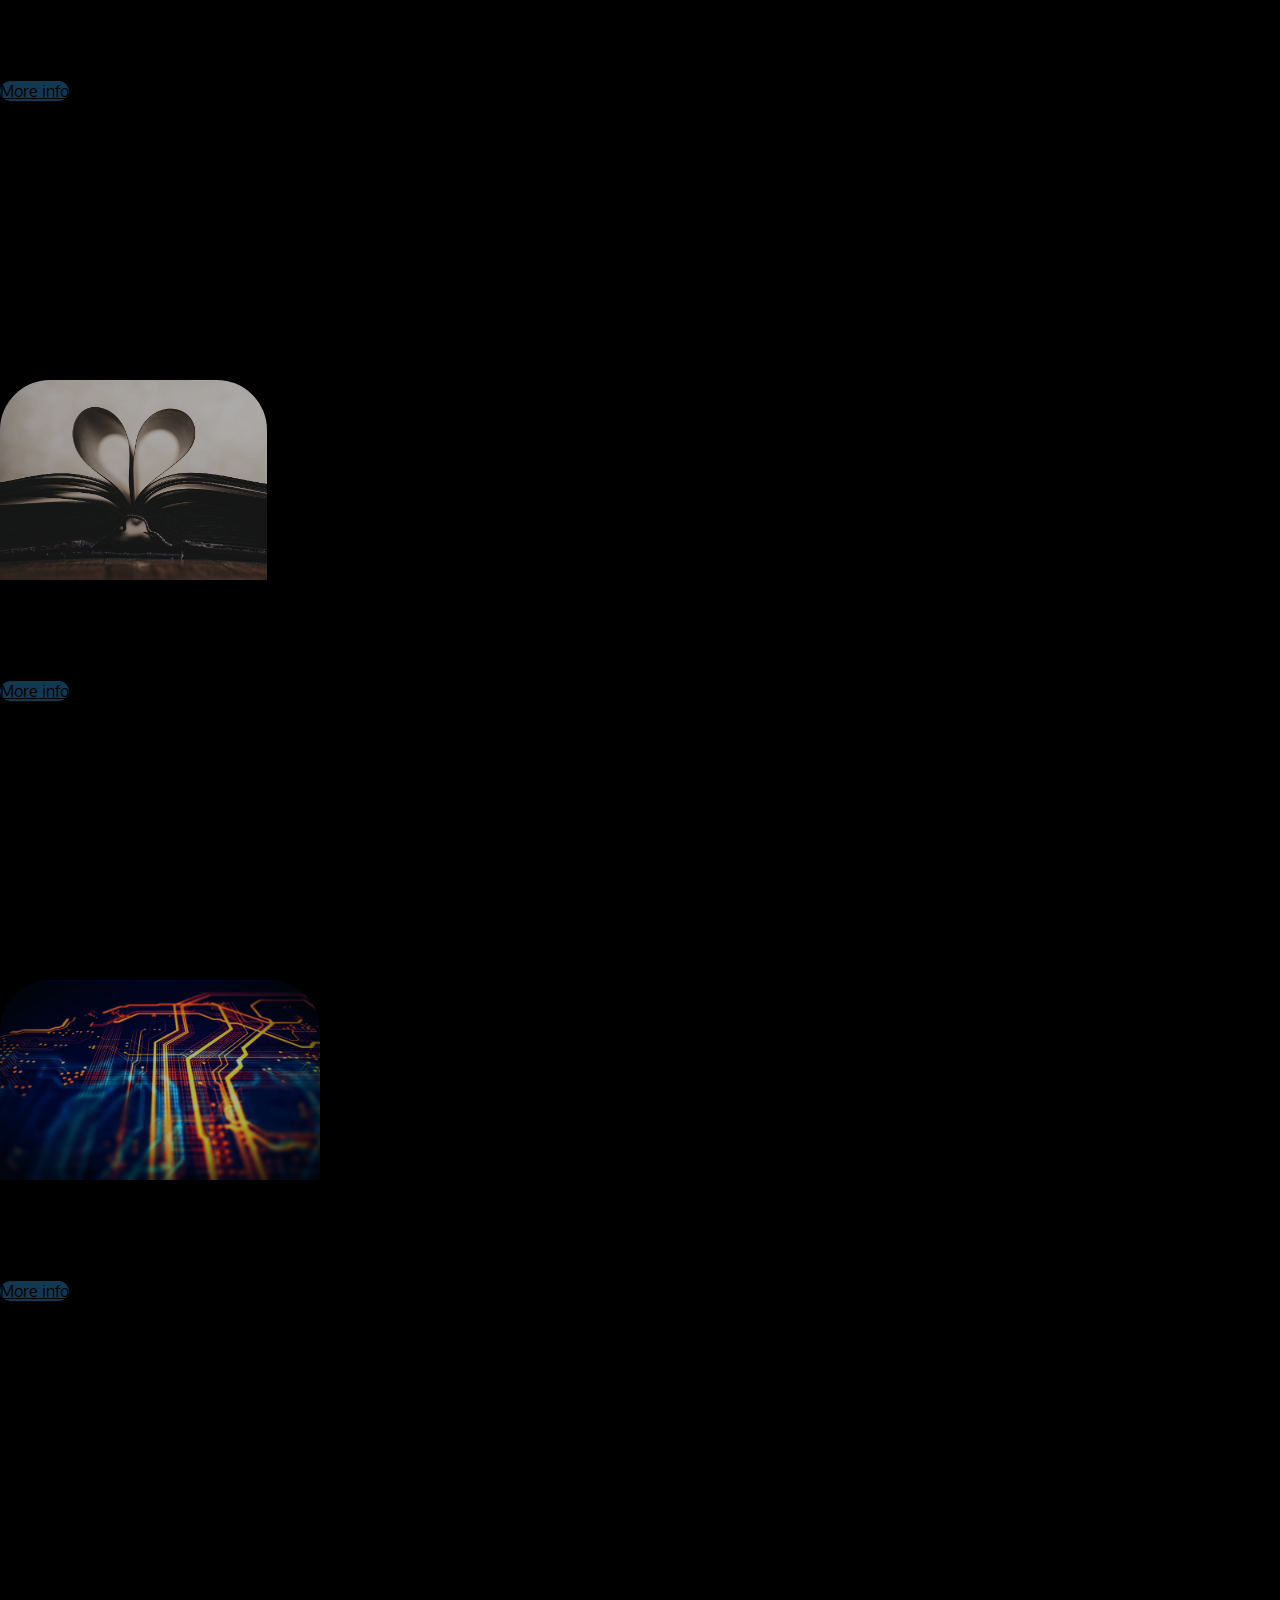
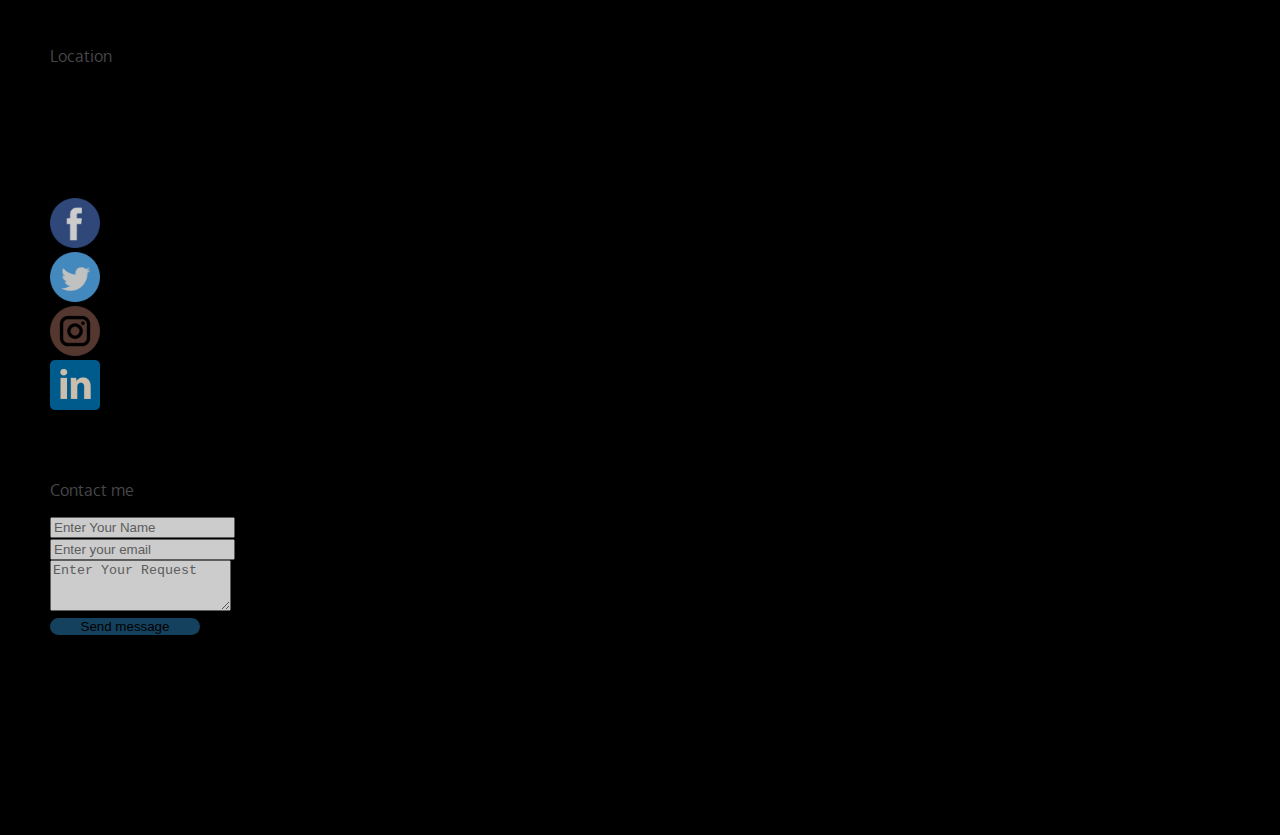
==== commit fecf9866: "Commit update" ====
--- a/index.html
+++ b/index.html
@@ -290,7 +290,7 @@
                             <div class="card-body">
                               <h5 class="card-title">BASIC</h5>
                               <hr class="u-card">
-                              <p class="card-text">The Basic Plan, the best plan to get you started off.</p>
+                              <p class="card-text">The Basic Plan, the best plan to get<br> you started off.</p>
                               <h4 class="heading">Domain Names: 1</h4>
                               <h4 class="heading">Email Addresses: 1</h4>
                               <h4 class="heading">Hard Drive: 5GB</h4><br>
@@ -304,7 +304,7 @@
                             <div class="card-body">
                               <h5 class="card-title">PRO</h5>
                               <hr class="u-card">
-                              <p class="card-text">The Pro Plan, the best overall value you can get.</p>
+                              <p class="card-text">The Pro Plan, the best overall value<br> you can get.</p>
                               <h4 class="heading">Domain Names: 3</h4>
                               <h4 class="heading">Email Addresses: 2</h4>
                               <h4 class="heading">Hard Drive: 10GB</h4><br>
--- a/stylesheet.css
+++ b/stylesheet.css
@@ -19,10 +19,22 @@
 a{
     color: rgb(0, 0, 0) !important;
 }
+.navbar{
+    background-color: black !important;
+    opacity: 0.8;
+}
+.navbar a{
+    color: honeydew !important;
+    opacity: 0.7;
+}
 .a-nav:hover{
     text-decoration: none;
     background-color: rgb(130, 205, 252) !important;
+    color: black !important;
     border-radius: 5px;
+}
+.navbar-toggler{
+    background-color: honeydew !important;
 }
 .jumbotron{
     width: 100%;
@@ -106,7 +118,7 @@
     border-top: 5px solid #1A5276;
     margin-bottom: 100px;
     height: 500px;
-    width: 100%;
+    width: 100% ;
 }
 .p-card:hover{
     box-shadow: 2px 5px 10px black;
@@ -169,23 +181,30 @@
     opacity: 1;
 }
 /*Profile style*/
-.blank1{
-    background-color: black;
-    height: 50px;
-}
-.blank2{
+.profile-background{
+    background-image: url(includes/background.jpg);
+    background-attachment: fixed;
+    background-repeat: no-repeat;
+    background-size: cover;
+}
+.blank1, .blank3{
+    background-color: black;
+    opacity: 0.7;
+}
+.blank2, .blank4{
     background-color: lightgrey;
     padding-top: 80px;
     padding-bottom: 50px;
 }
 .name{
+    background-color: black;
     height: 100%;
     border: 1px solid #1A5276;
 }
 .info{
     background-color: black;
     height: 100%;
-    margin-bottom: 80px;
+    padding-bottom: 80px;
 }
 .profile-hr{
     background-color: #1A5276;
@@ -205,3 +224,10 @@
     height: 10px;
     width: 1%;
 }
+/*Responsive screen view adjustment*/
+@media (max-width: 769px){
+    .blank2{
+        background-color: black;
+        opacity: 0.7;
+    }
+}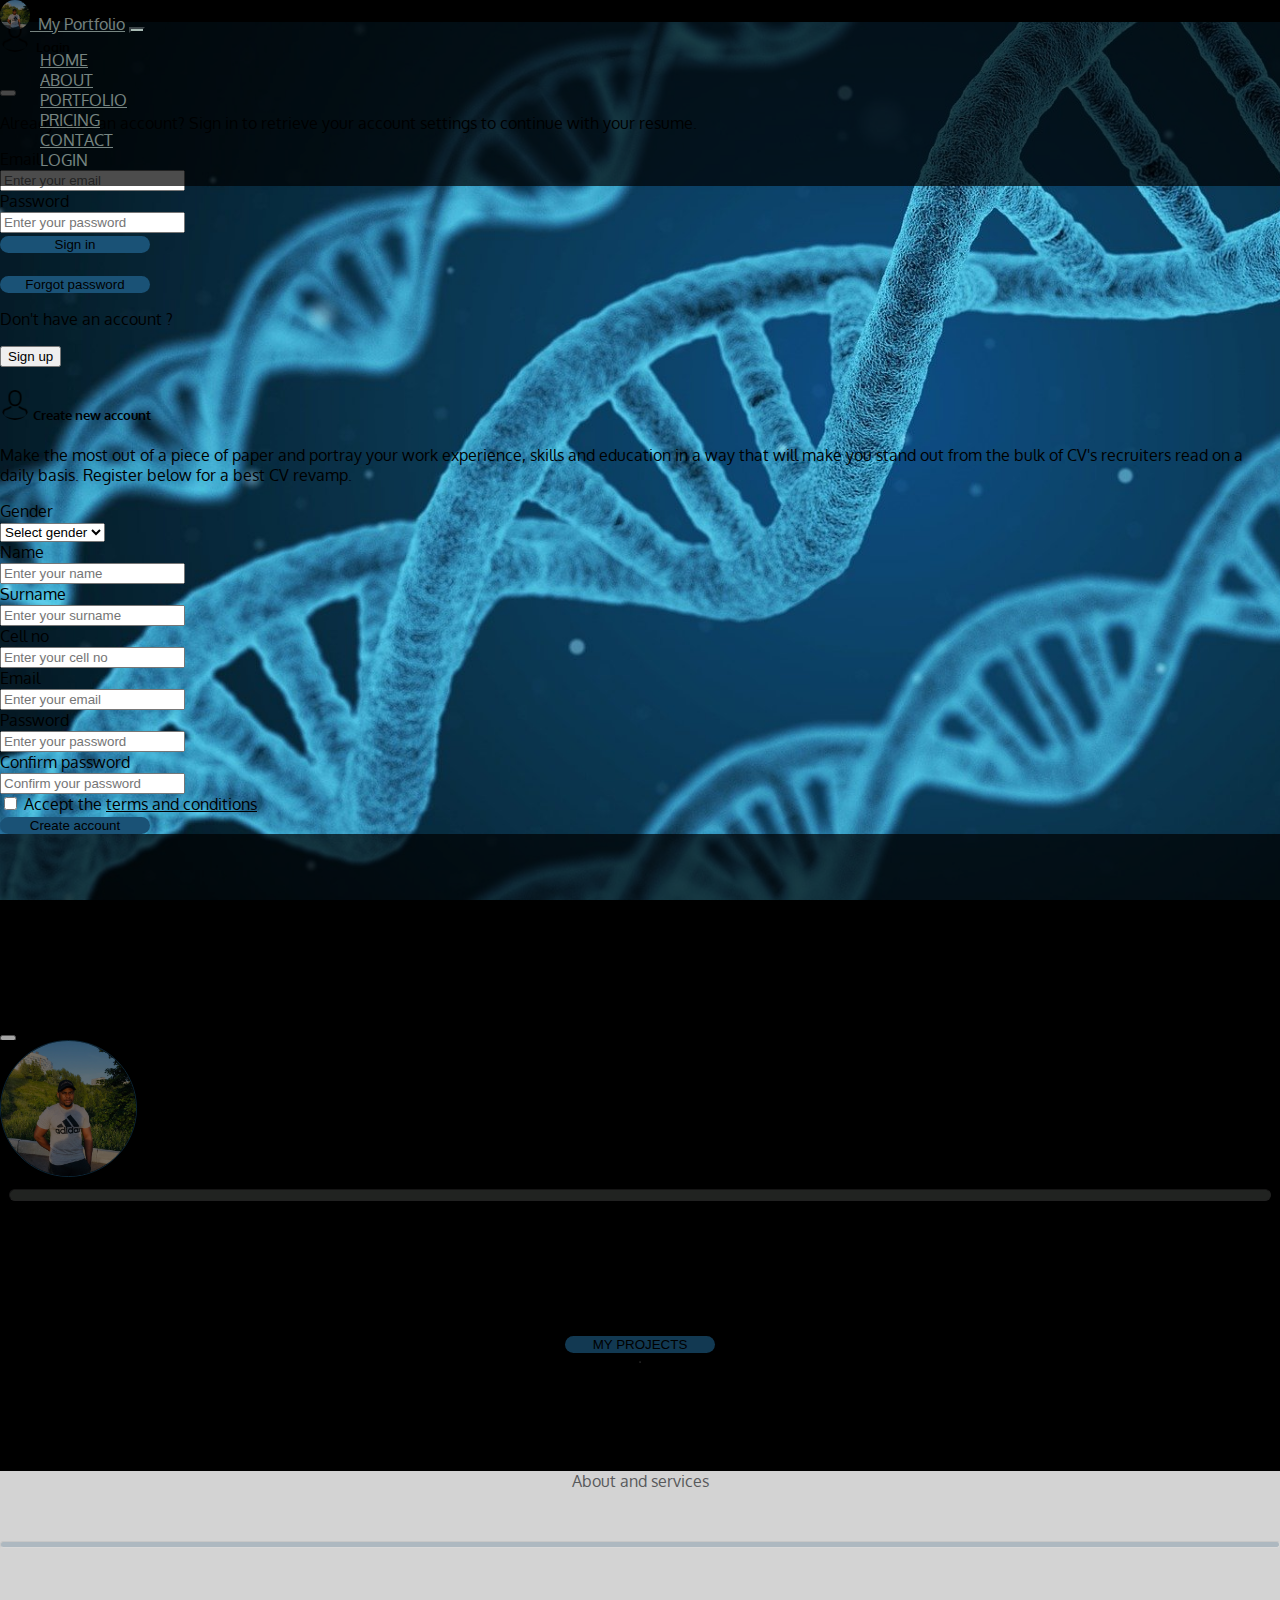
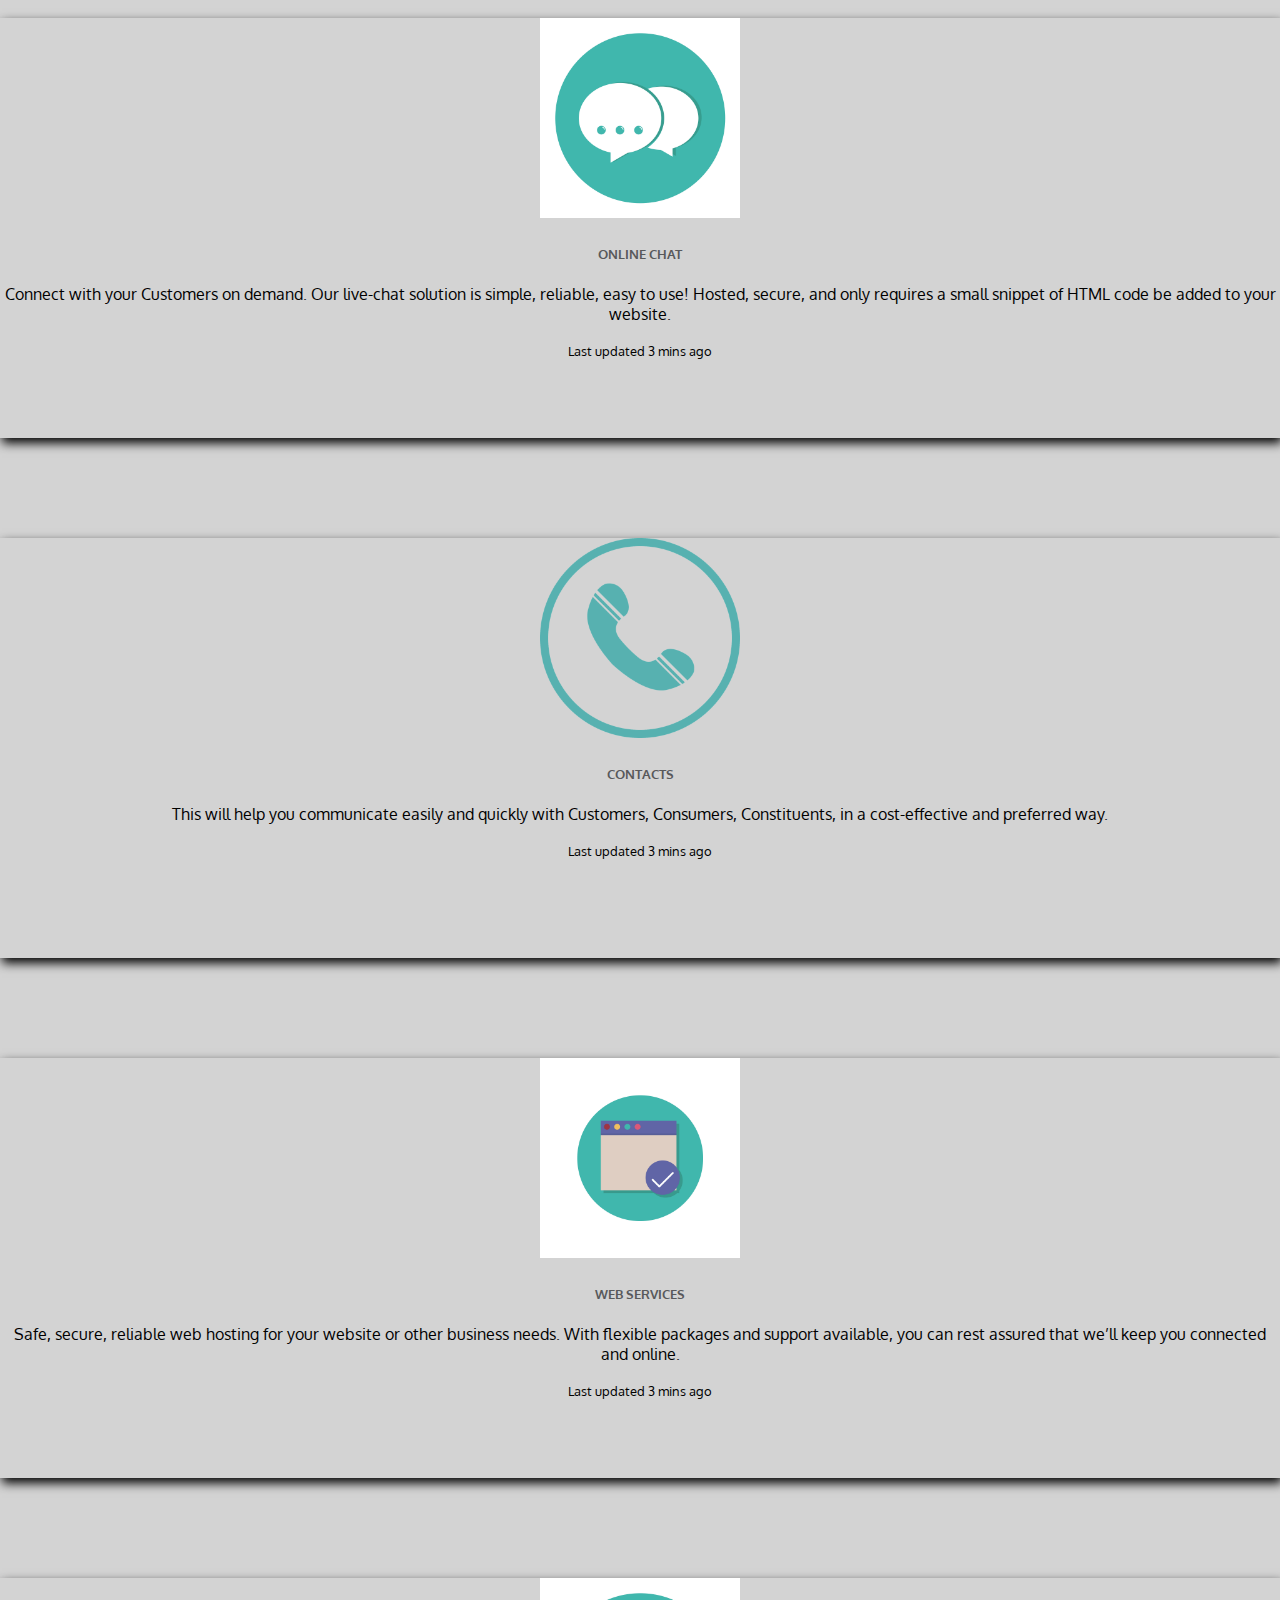
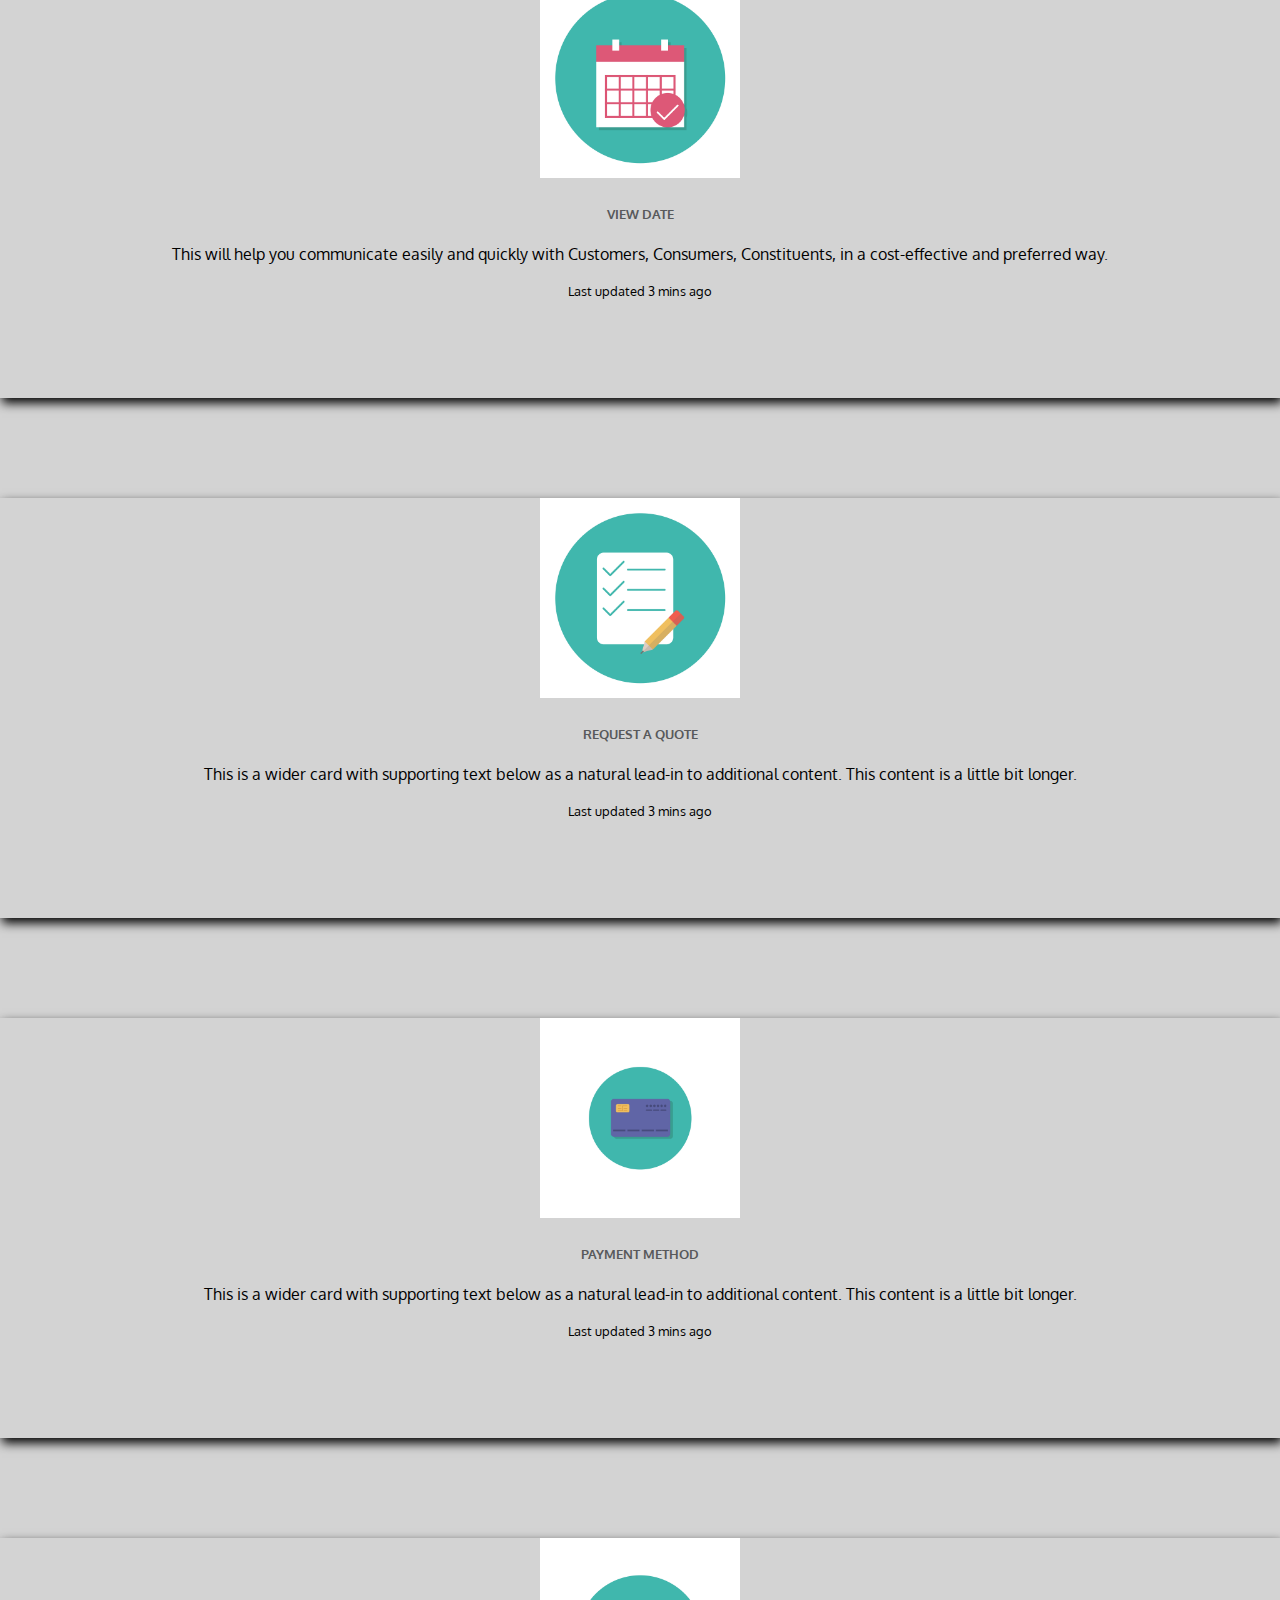
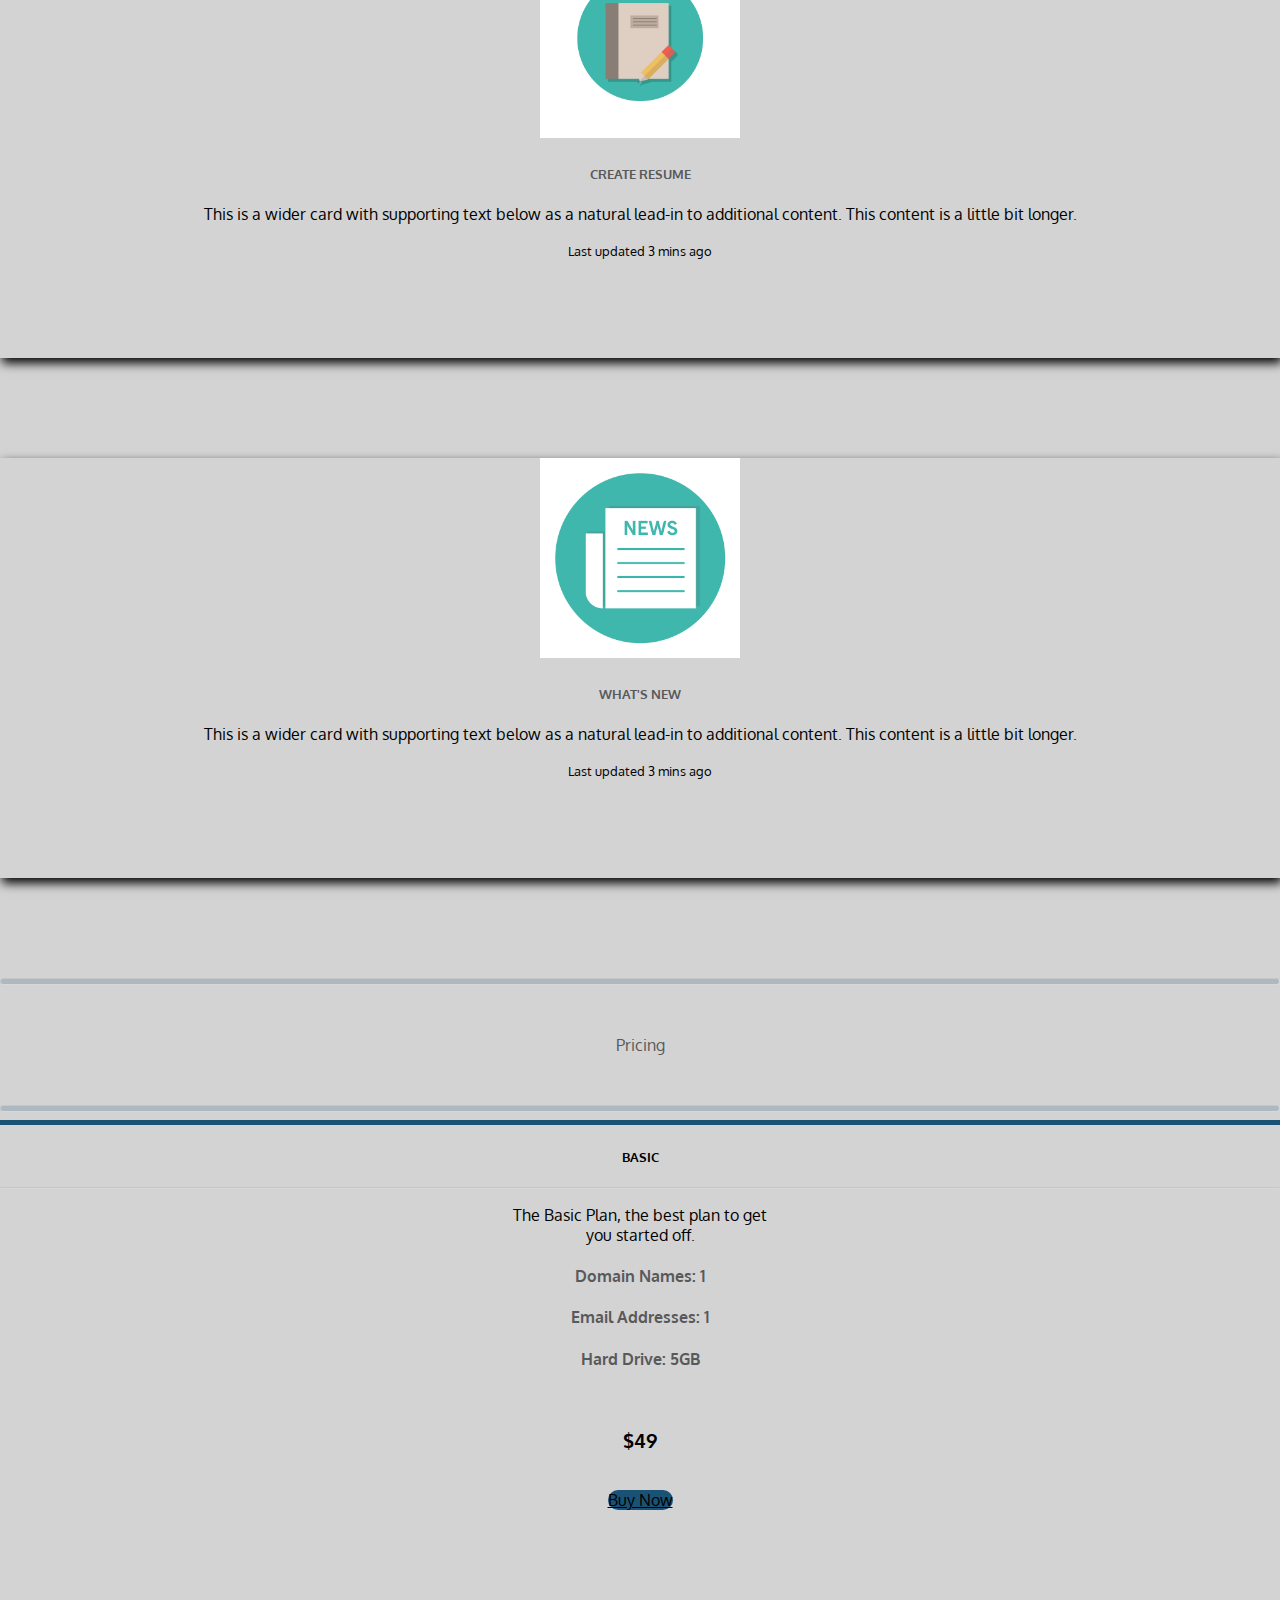
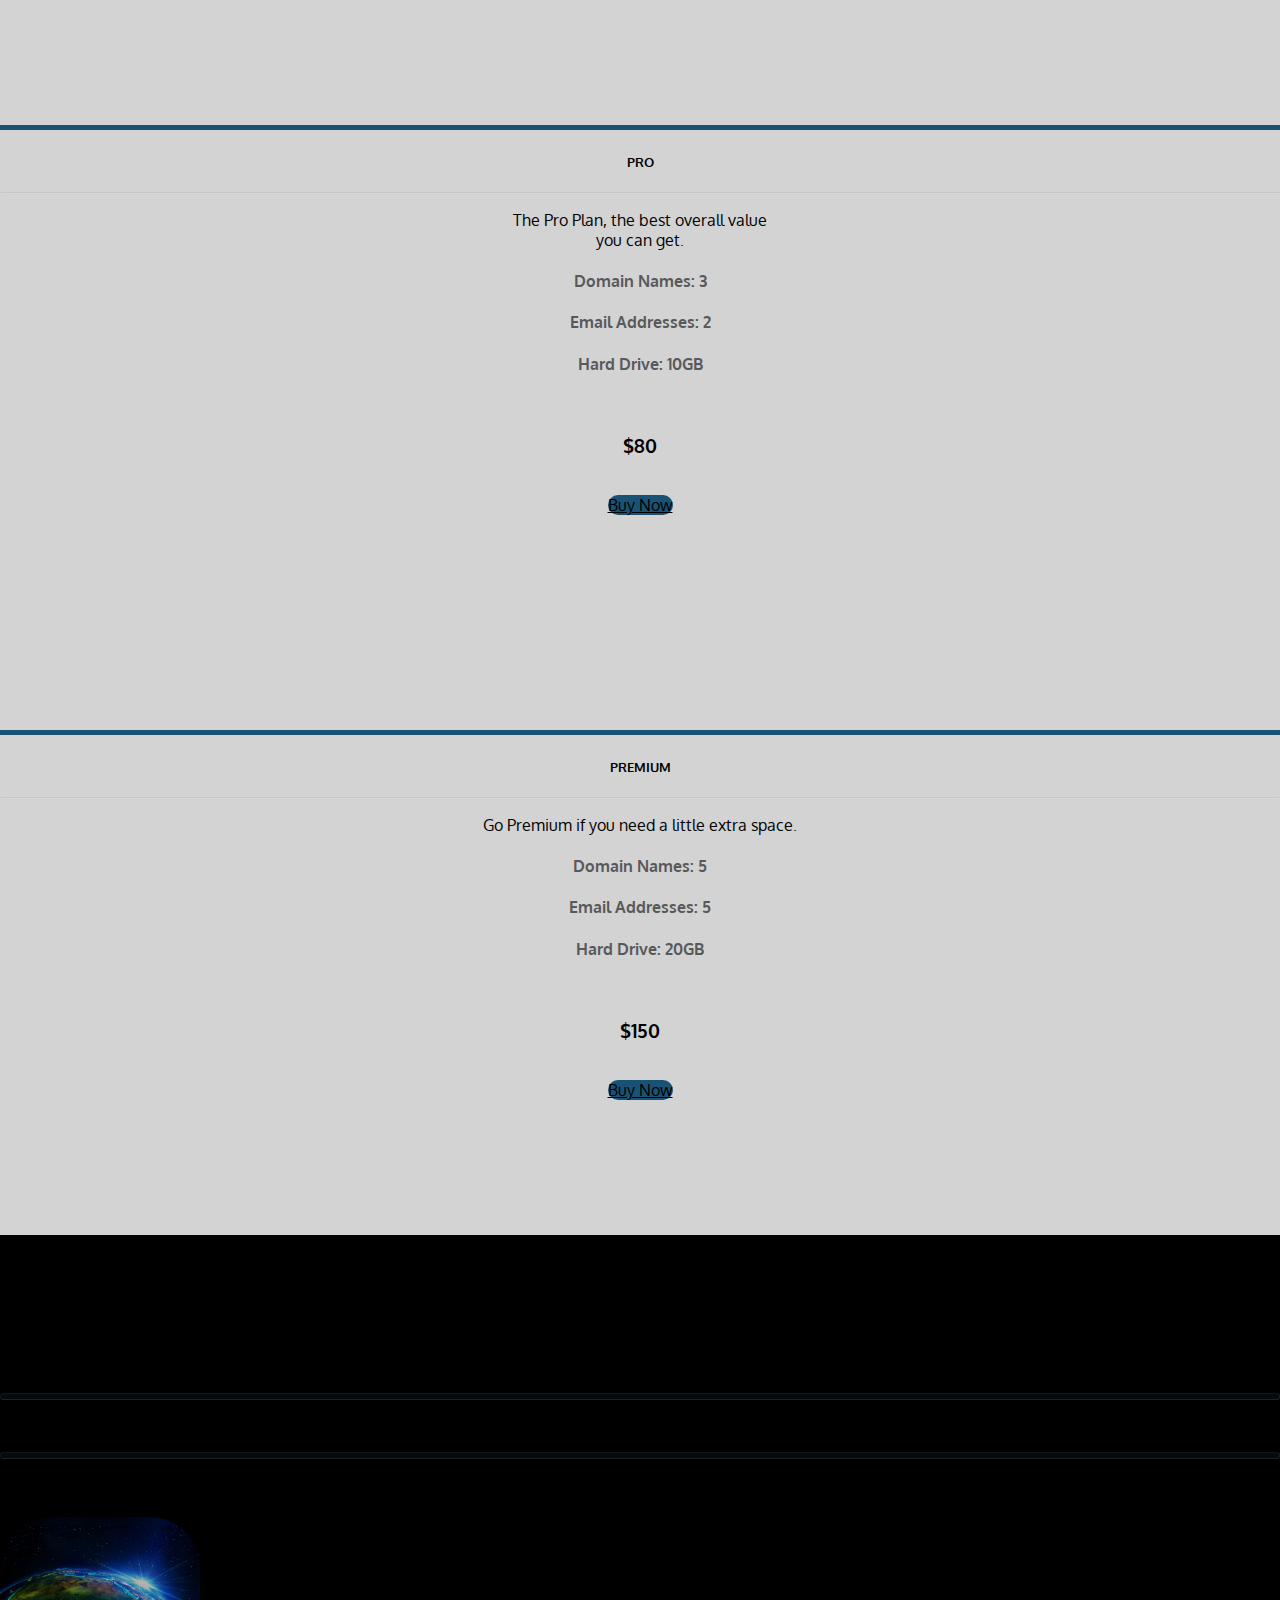
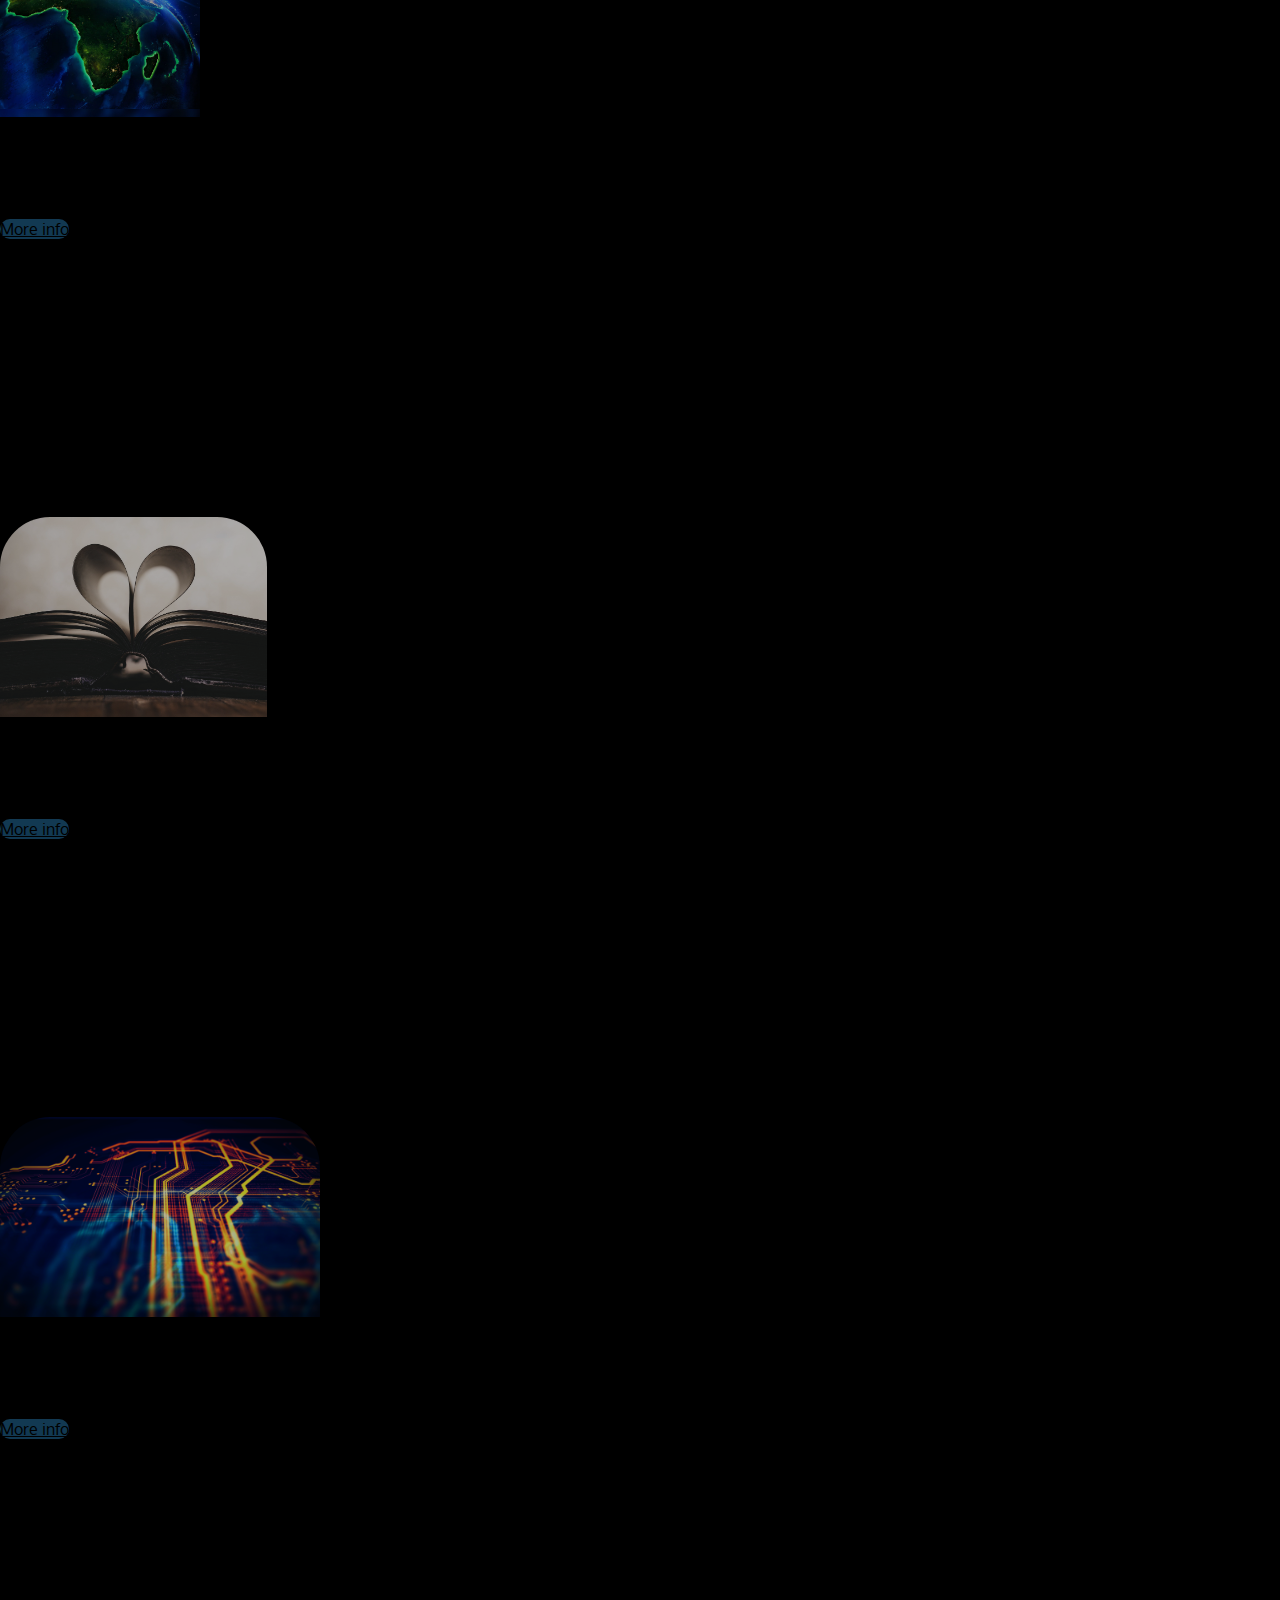
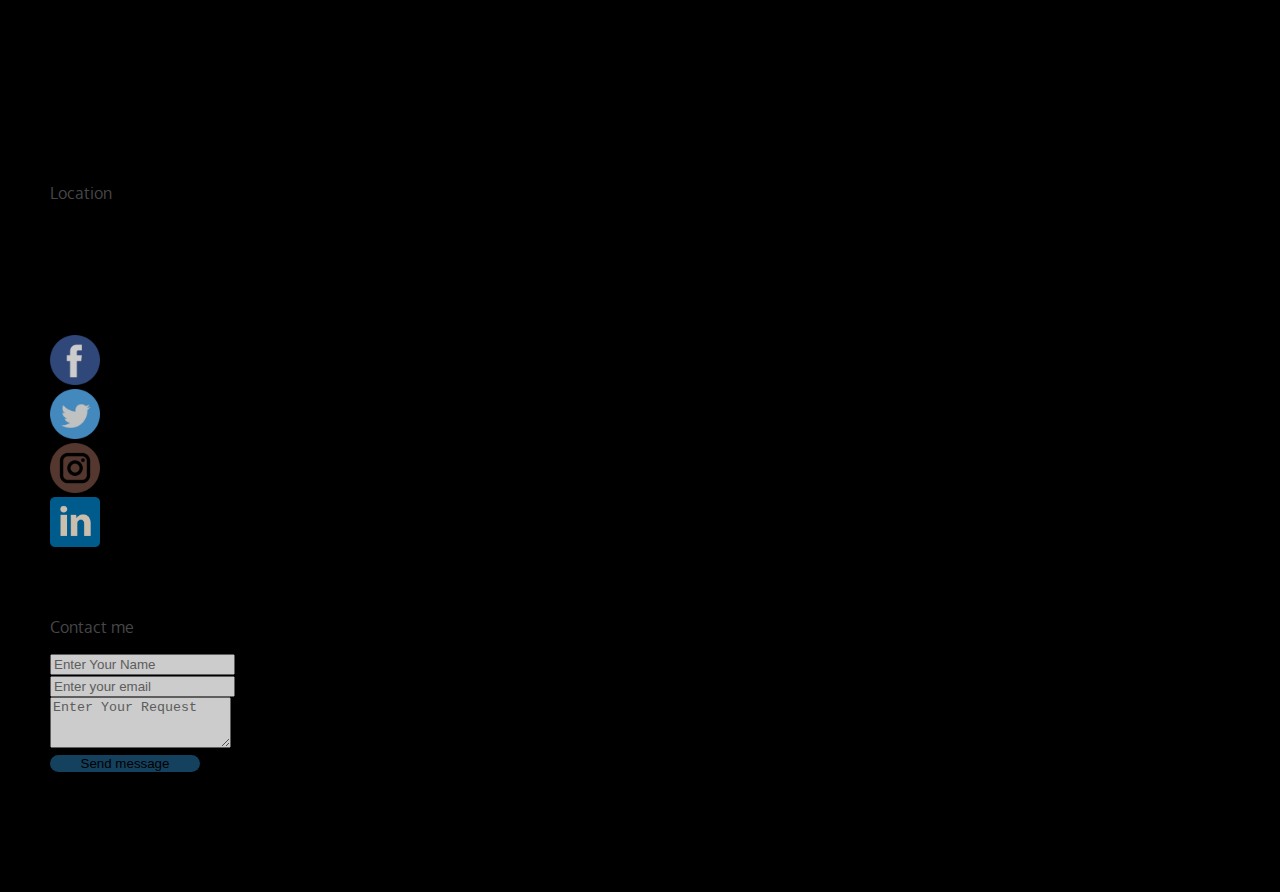
==== commit 74813987: "Commit update" ====
--- a/index.html
+++ b/index.html
@@ -15,40 +15,41 @@
     <title>Manyike San Terence</title>
 </head>
 <body>
+    <nav class="navbar navbar-expand-lg navbar-light bg-light">
+        <div class="container-fluid">
+            <a class="navbar-brand a-nav" href="index.html"><img class="avatar" src="includes/Profilepic.jpg" alt="Myself">&nbsp; My Portfolio</a>
+            <button class="navbar-toggler" type="button" data-bs-toggle="collapse" data-bs-target="#navbarNav" aria-controls="navbarNav" aria-expanded="false" aria-label="Toggle navigation">
+              <span class="navbar-toggler-icon"></span>
+            </button>
+            <div class="collapse navbar-collapse justify-content-end" id="navbarNav">
+              <ul class="navbar-nav">
+                <li class="nav-item">
+                  <a class="nav-link active a-nav" aria-current="page" href="index.html">HOME</a>
+                </li>
+                <li class="nav-item">
+                  <a class="nav-link a-nav" href="#scroll-about">ABOUT</a>
+                </li>
+                <li class="nav-item">
+                  <a class="nav-link a-nav" href="#scroll-portfolio">PORTFOLIO</a>
+                </li>
+                <li class="nav-item">
+                  <a class="nav-link a-nav" href="#scroll-pricing">PRICING</a>
+                </li>
+                <li class="nav-item">
+                  <a class="nav-link a-nav" href="#contacts">CONTACT</a>
+                </li>
+                <li class="nav-item">
+                    <a name="login" class="nav-link a-nav" data-bs-toggle="modal" data-bs-target="#loginModal">LOGIN</a>
+                </li>
+              </ul>
+            </div>
+        </div>
+    </nav>
     <div class="container-fluid">
         <div class="section">
             <div class="row">
                 <div class="col-12">
-                    <nav class="navbar navbar-expand-lg navbar-light bg-light">
-                        <div class="container-fluid">
-                            <a class="navbar-brand a-nav" href="index.html"><img class="avatar" src="includes/Profilepic.jpg" alt="Myself">&nbsp; My Portfolio</a>
-                            <button class="navbar-toggler" type="button" data-bs-toggle="collapse" data-bs-target="#navbarNav" aria-controls="navbarNav" aria-expanded="false" aria-label="Toggle navigation">
-                              <span class="navbar-toggler-icon"></span>
-                            </button>
-                            <div class="collapse navbar-collapse justify-content-end" id="navbarNav">
-                              <ul class="navbar-nav">
-                                <li class="nav-item">
-                                  <a class="nav-link active a-nav" aria-current="page" href="index.html">HOME</a>
-                                </li>
-                                <li class="nav-item">
-                                  <a class="nav-link a-nav" href="#about">ABOUT</a>
-                                </li>
-                                <li class="nav-item">
-                                  <a class="nav-link a-nav" href="#portfolio">PORTFOLIO</a>
-                                </li>
-                                <li class="nav-item">
-                                  <a class="nav-link a-nav" href="#pricing">PRICING</a>
-                                </li>
-                                <li class="nav-item">
-                                  <a class="nav-link a-nav" href="#contacts">CONTACT</a>
-                                </li>
-                                <li class="nav-item">
-                                    <a name="login" class="nav-link a-nav" data-bs-toggle="modal" data-bs-target="#loginModal">LOGIN</a>
-                                </li>
-                              </ul>
-                            </div>
-                        </div>
-                    </nav>
+                    
                 </div>
             </div>
             <!--Modal login pop-up start-->
@@ -178,10 +179,10 @@
                     </div>
                 </div>
             </div>
-            <div id="about" class="section-one">
+            <div id="scroll-about" class="section-one">
                 <div class="row justify-content-center">
                     <div class="col-12 text-center">
-                        <p id="about1" class="display-4 heading">About and services</p>
+                        <p class="display-4 heading about1">About and services</p>
                     </div>
                     <div class="col-2">
                         <hr class="about-u">
@@ -273,12 +274,12 @@
                         </div>
                     </div>
                 </div>
-                <div id="pricing" class="row justify-content-center">
+                <div id="scroll-pricing" class="row justify-content-center">
                     <div class="col-3 align-self-center">
                         <hr class="pricing-hr">
                     </div>
                     <div class="col-3">
-                        <p id="pricing1" class="display-4 heading">Pricing</p>
+                        <p class="display-4 heading pricing1">Pricing</p>
                     </div>
                     <div class="col-3 align-self-center">
                         <hr class="pricing-hr">
@@ -329,7 +330,7 @@
                     </div>
                 </div>
             </div>
-            <div id="portfolio" class="section-two">
+            <div id="scroll-portfolio" class="section-two">
                 <div class="row justify-content-center section-two-content">
                         <div class="col-md-3 align-self-center">
                             <hr class="portfolio-hr">
--- a/stylesheet.css
+++ b/stylesheet.css
@@ -21,7 +21,11 @@
 }
 .navbar{
     background-color: black !important;
-    opacity: 0.8;
+    opacity: 0.7;
+    position: fixed;
+    top: 0;
+    z-index: 999;
+    width: 100%;
 }
 .navbar a{
     color: honeydew !important;
@@ -42,7 +46,7 @@
     margin: 0;
     background-color: black;
     opacity: 0.7;
-    padding-top: 50px;
+    padding-top: 100px;
     padding-bottom: 50px;
 }
 .jumbotron-hr1, .jumbotron-hr2{
@@ -69,7 +73,7 @@
     height: 5px !important;
 }
 .align-self-center{
-    text-align: center;
+    text-align: center !important;
 }
 .btn-info{
     background-color: #1A5276;
@@ -88,7 +92,7 @@
     background-color: lightgrey;
     text-align: center;
 }
-#about1,#pricing1{
+.about1, .pricing1{
     margin-top: 50px;
     margin-bottom: 50px;
 }
@@ -121,7 +125,7 @@
     width: 100% ;
 }
 .p-card:hover{
-    box-shadow: 2px 5px 10px black;
+    box-shadow: 5px 5px 10px black;
 }
 /*My portfolio style*/
 .section-two{
@@ -203,6 +207,7 @@
 }
 .info{
     background-color: black;
+    opacity: 0.9;
     height: 100%;
     padding-bottom: 80px;
 }
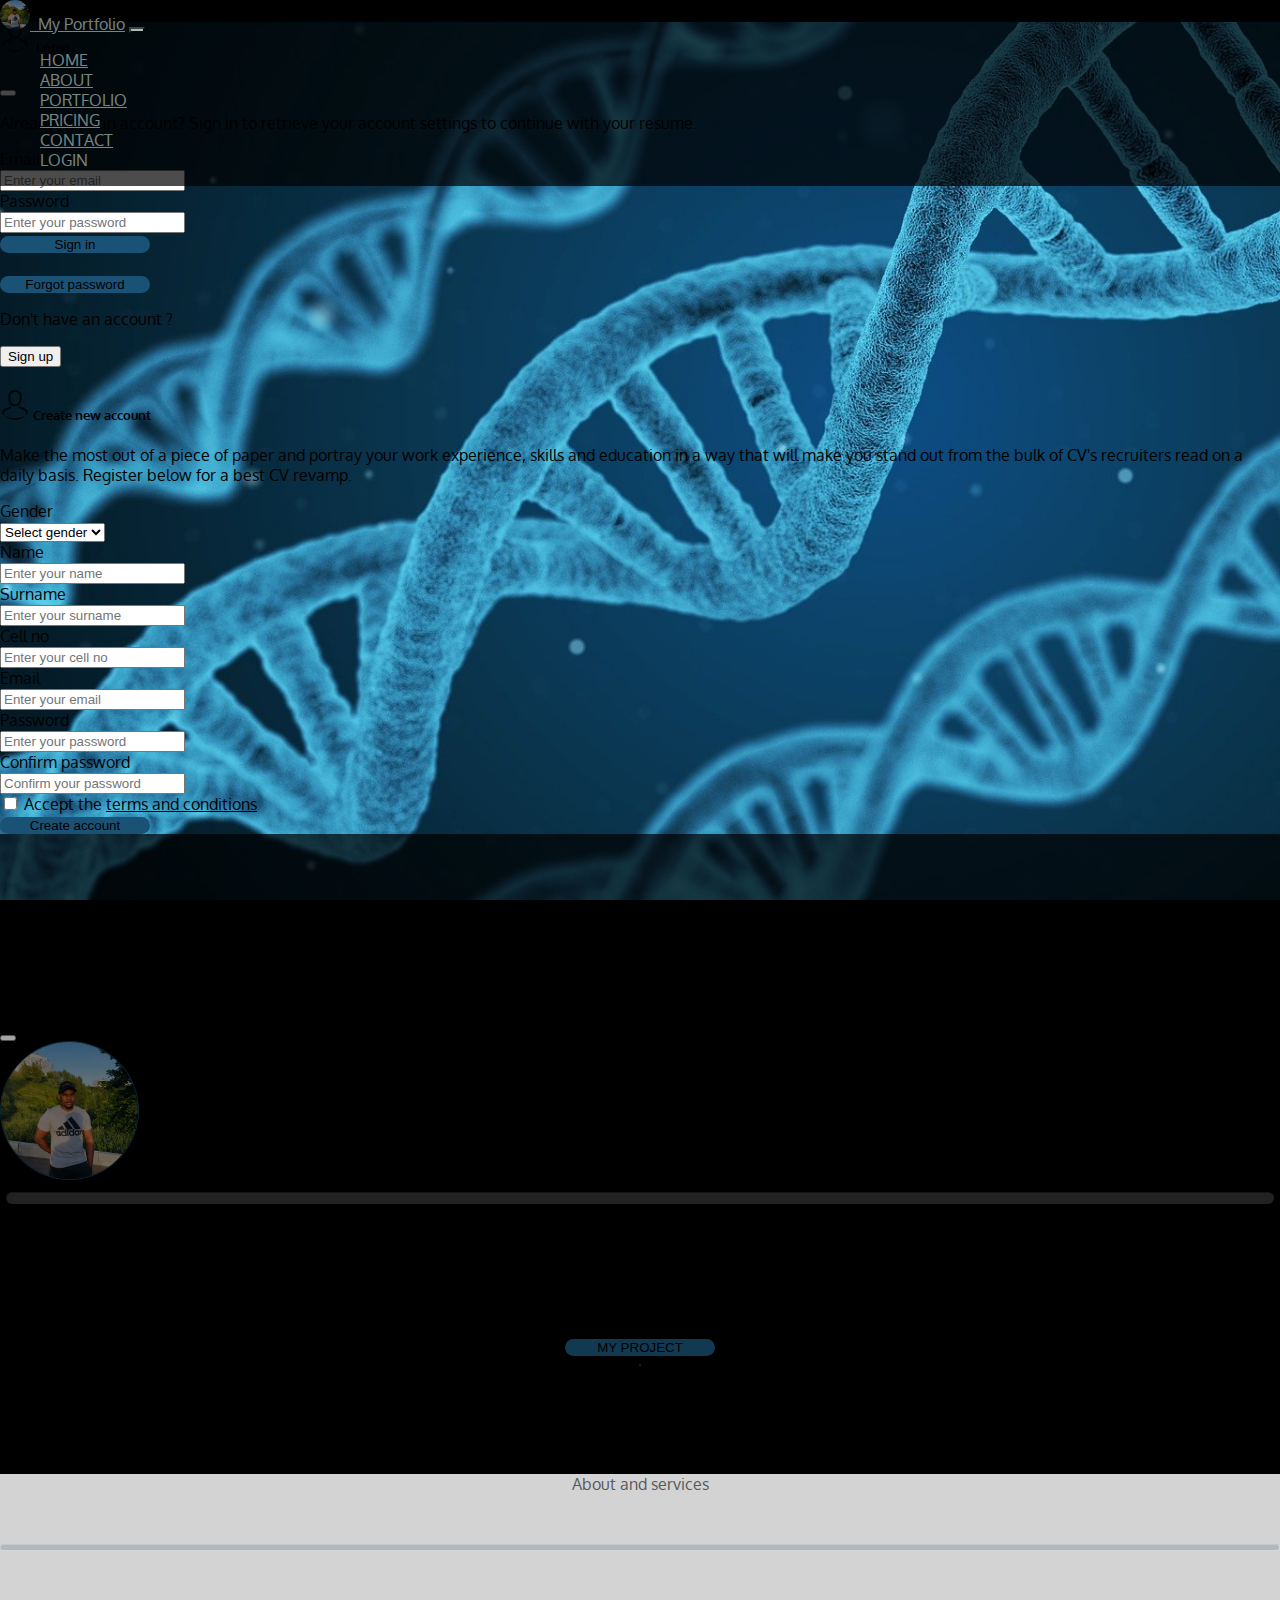
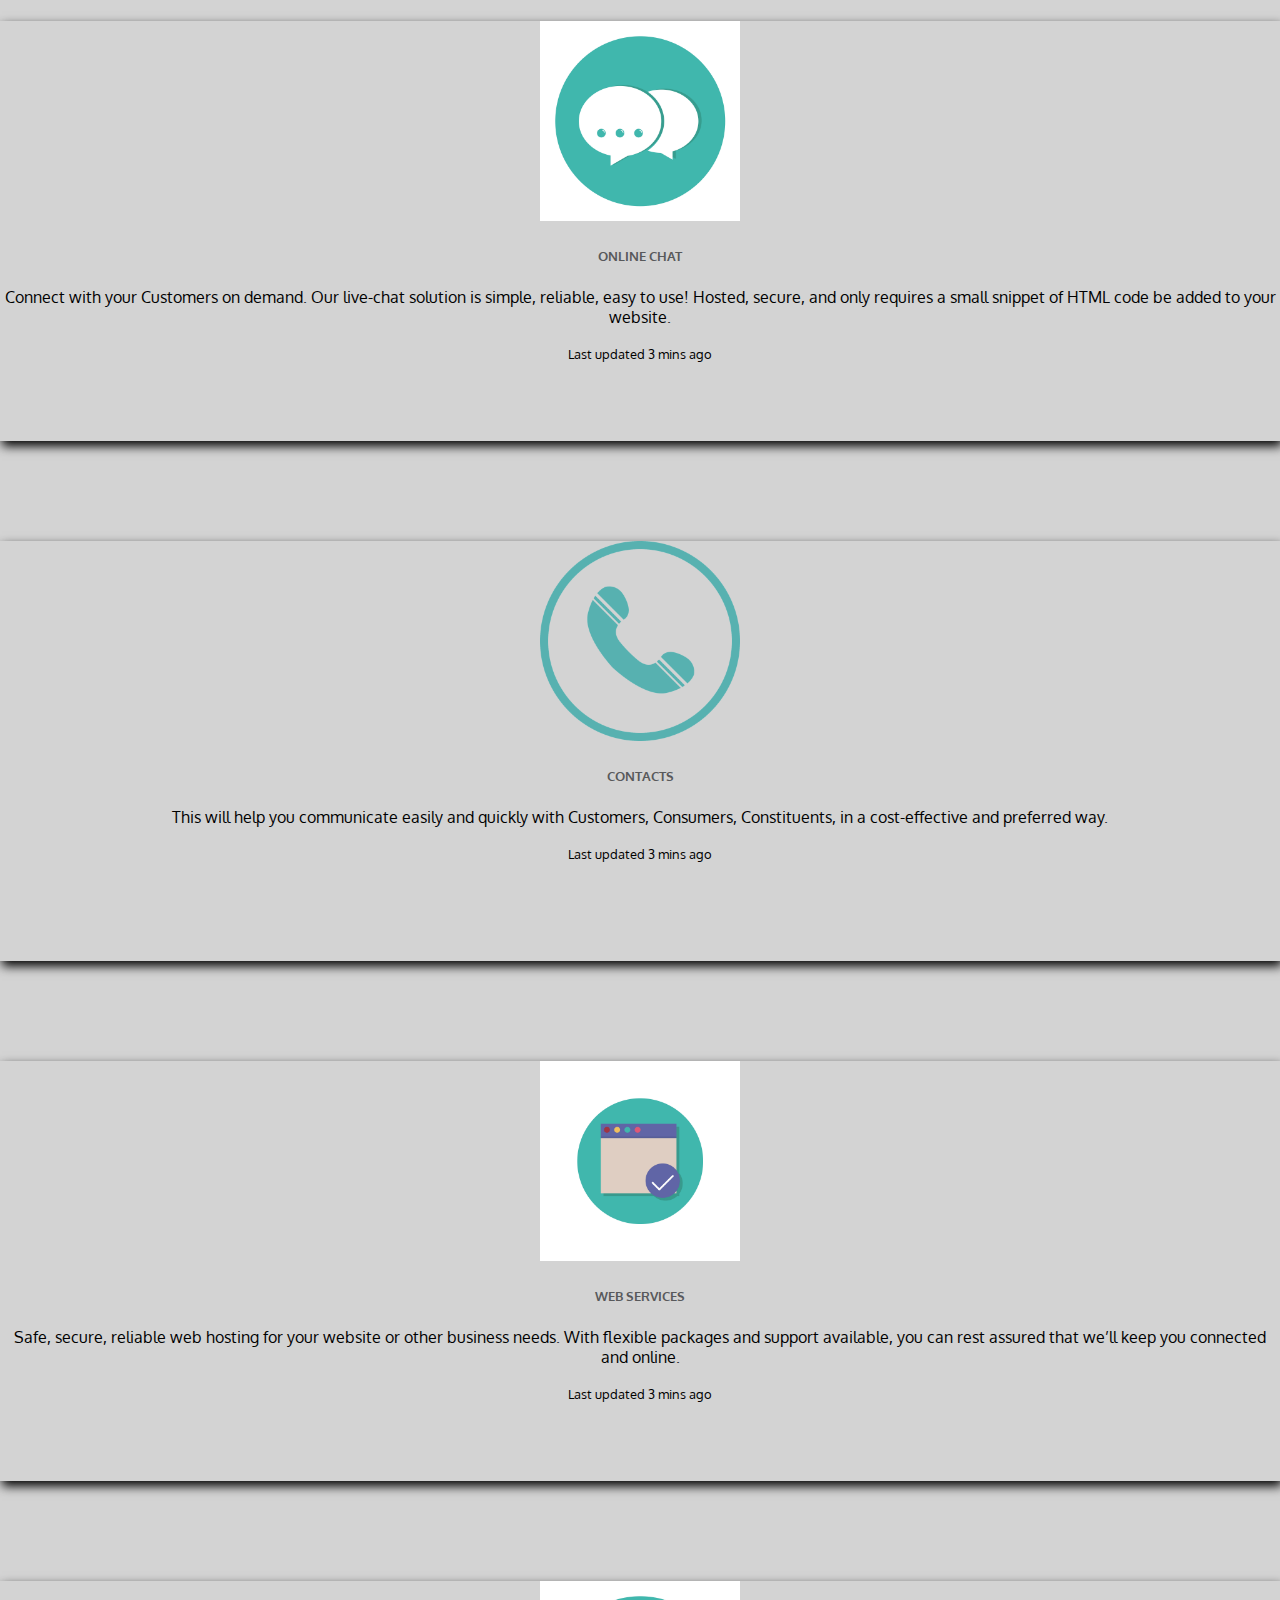
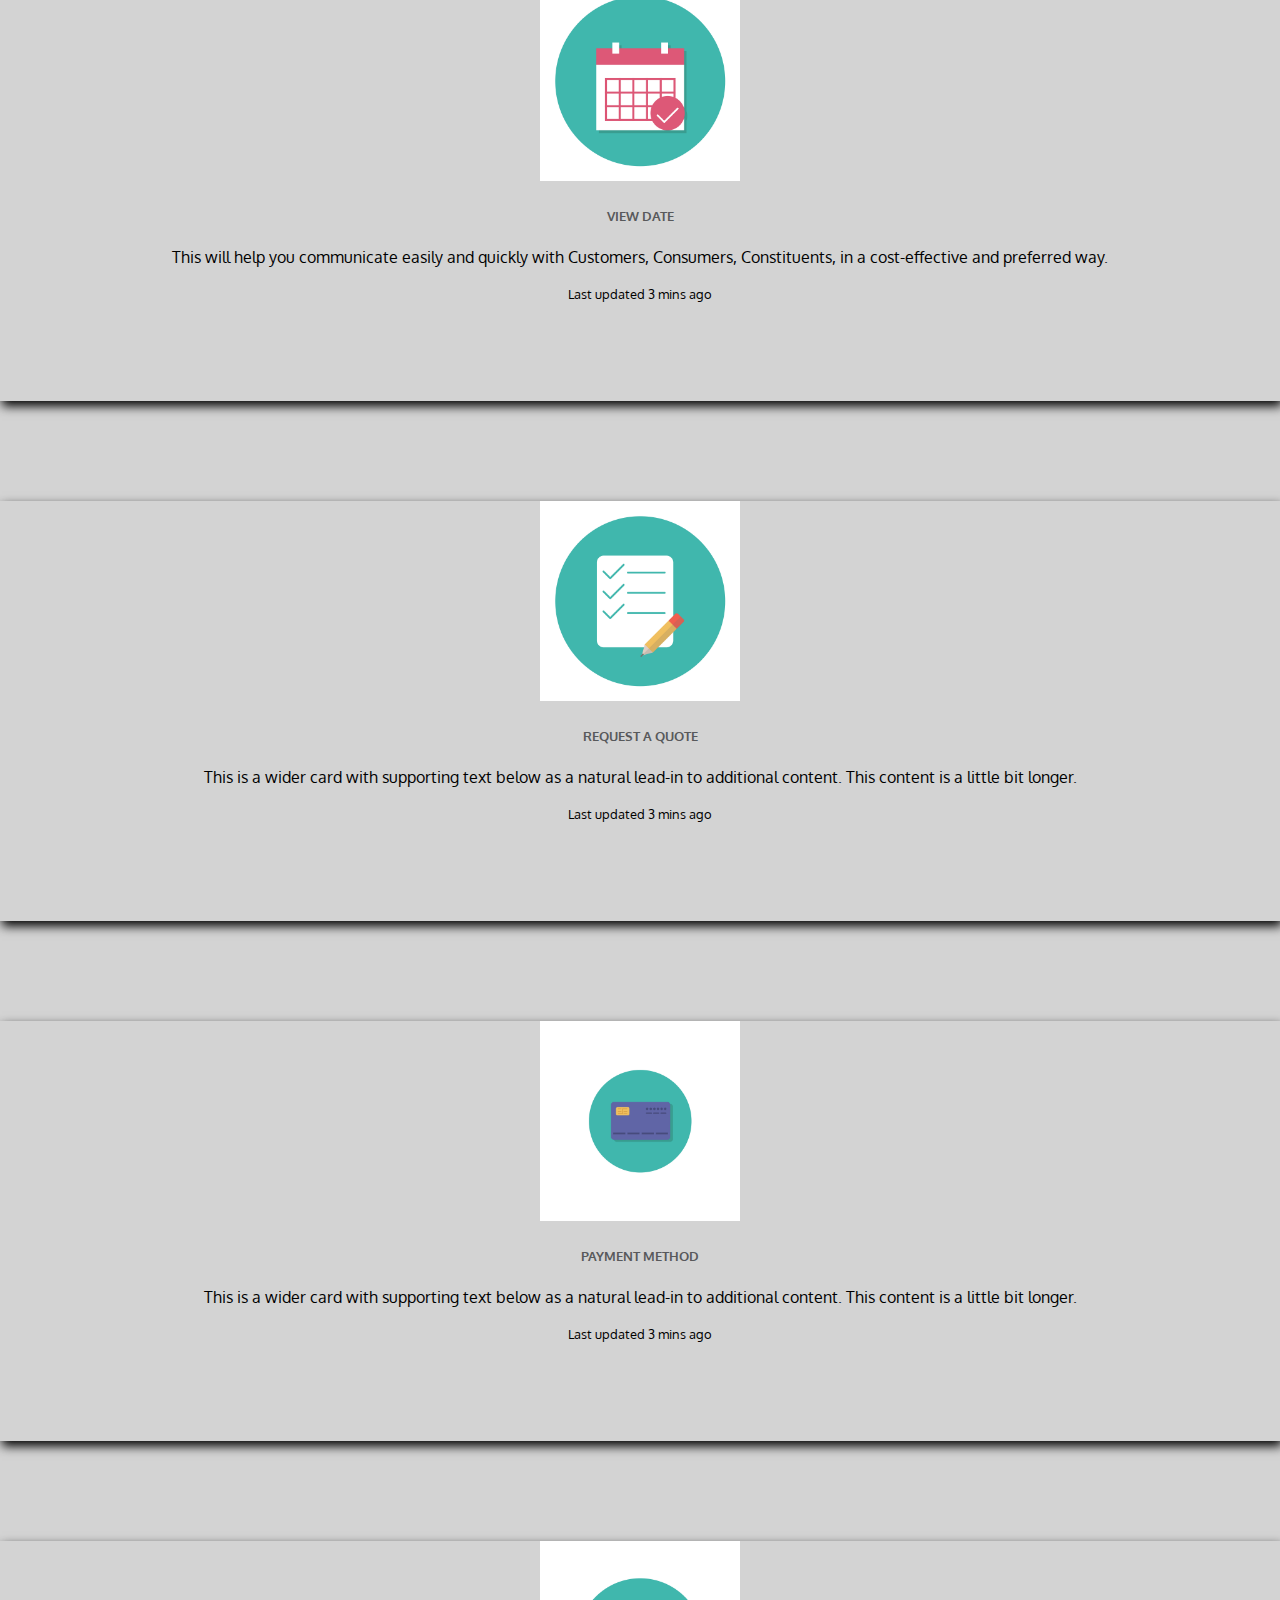
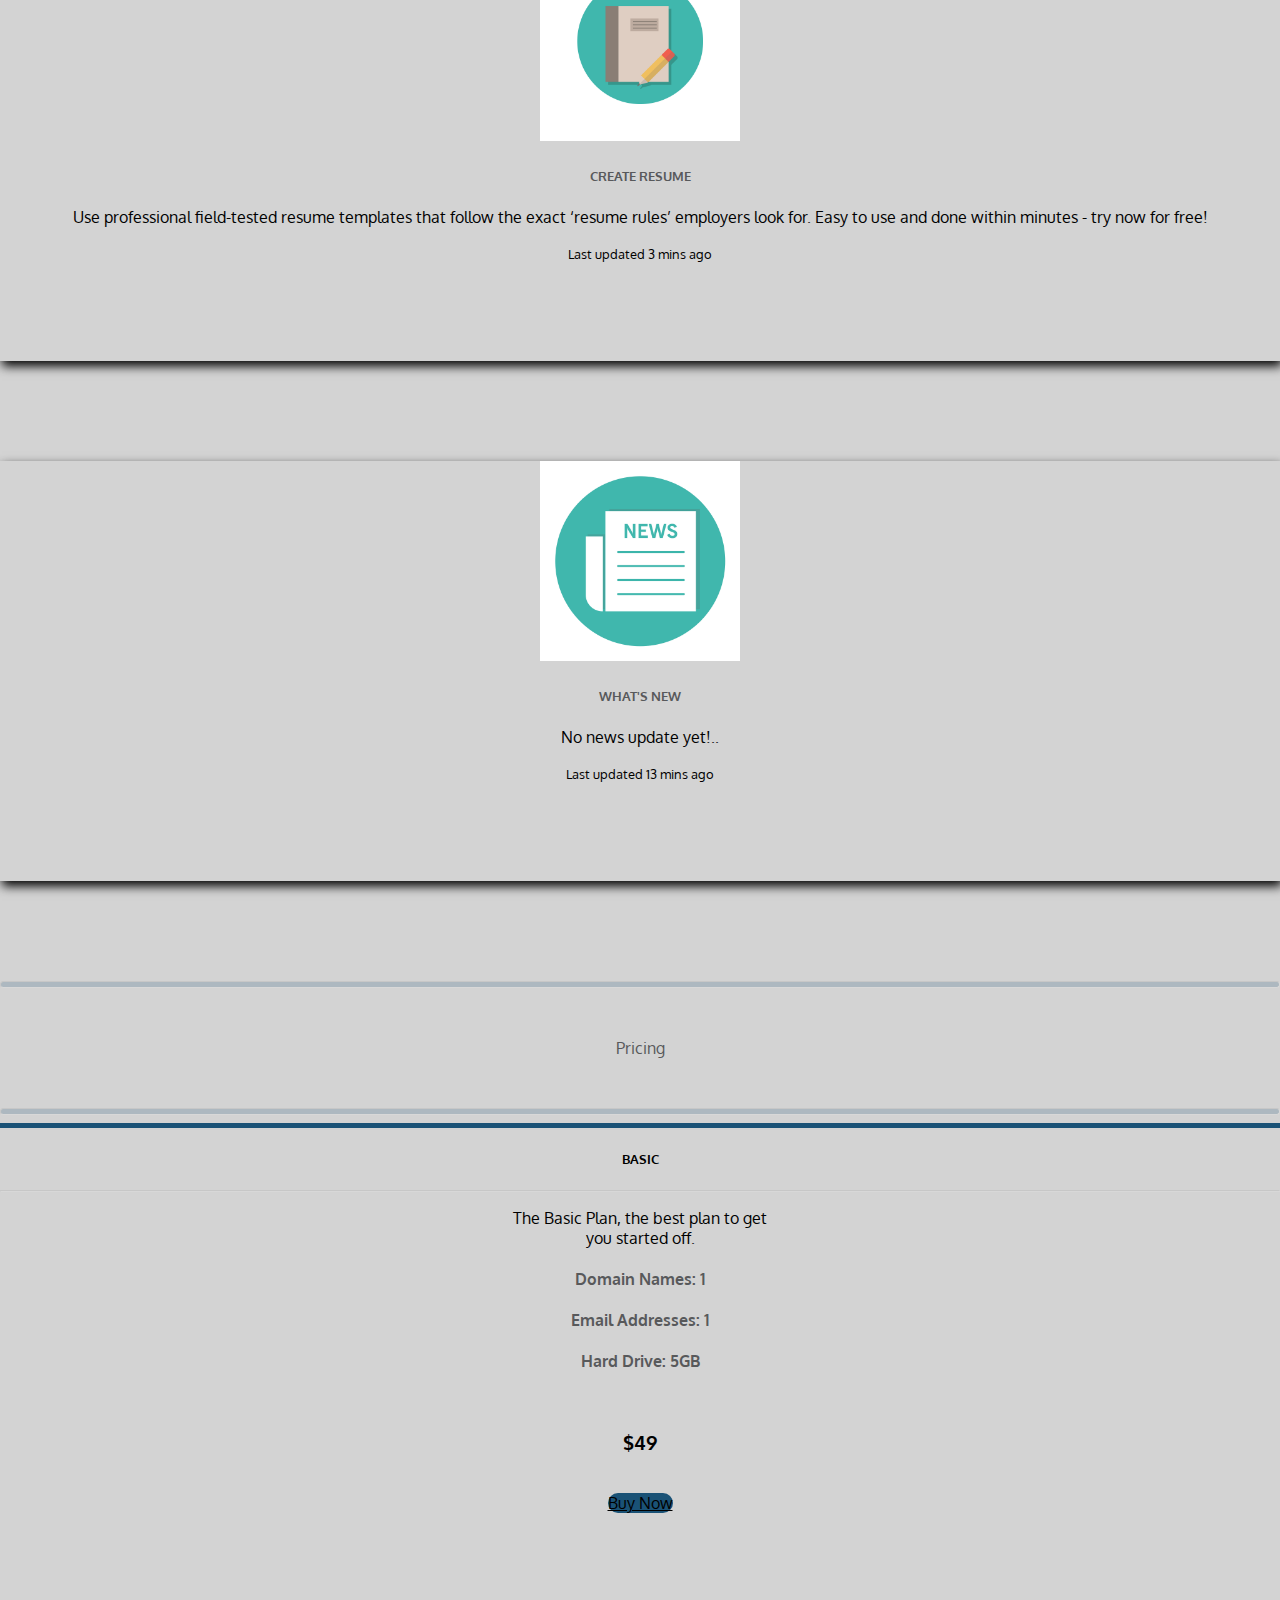
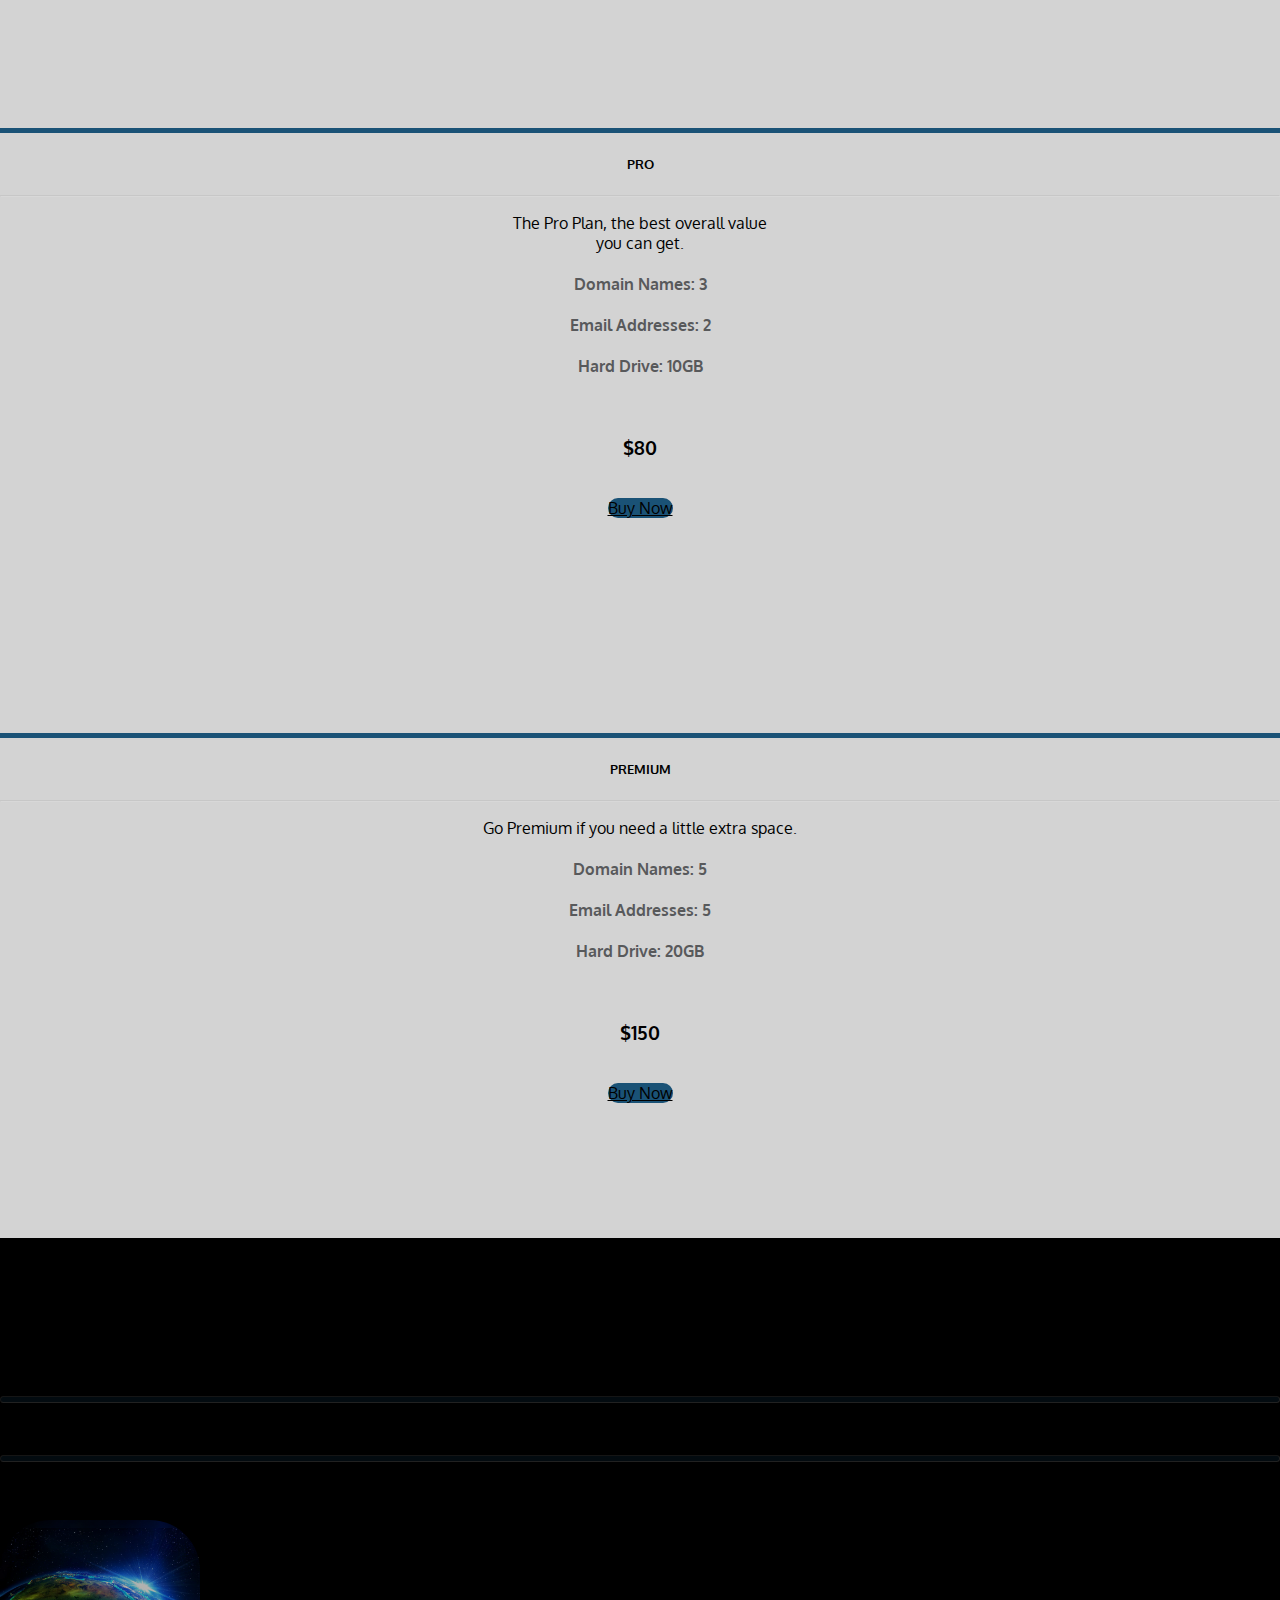
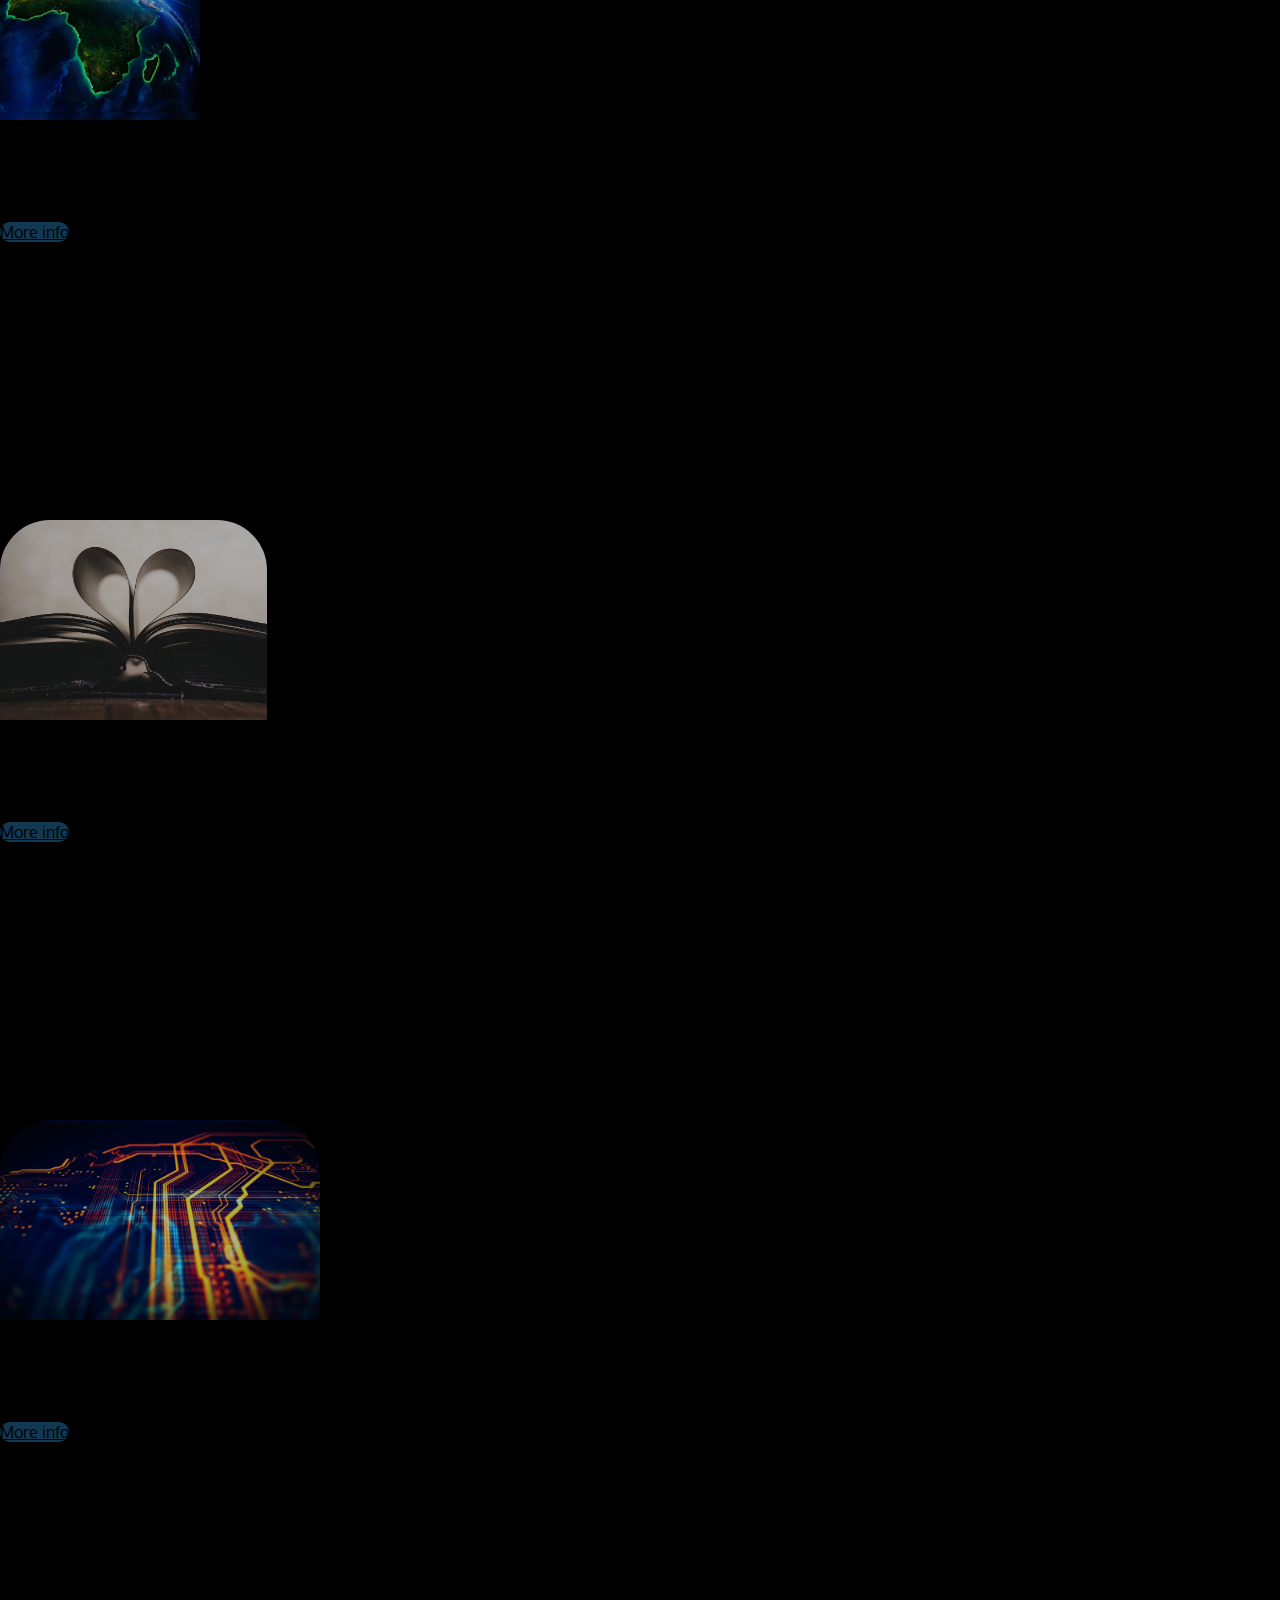
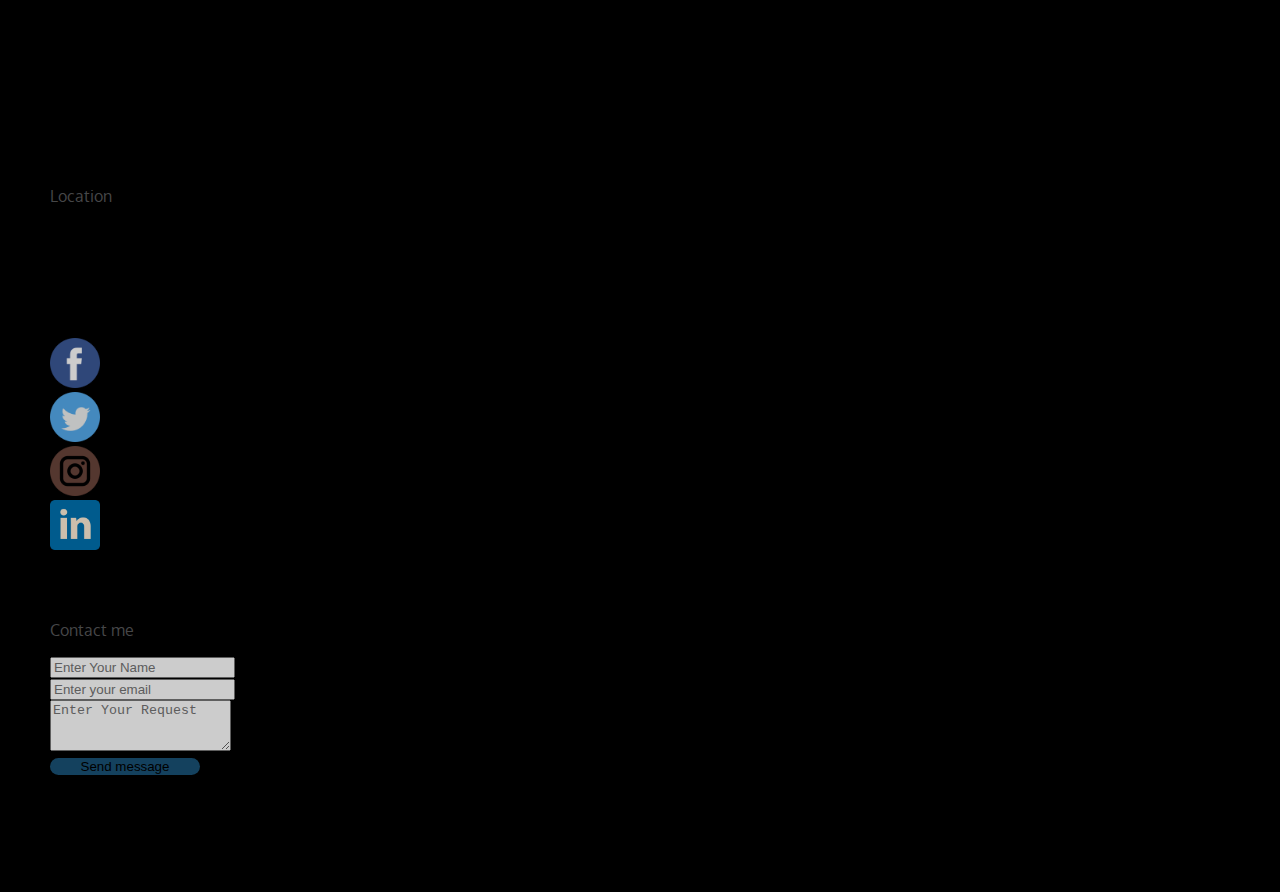
==== commit 942e7172: "Commit update" ====
--- a/index.html
+++ b/index.html
@@ -171,7 +171,7 @@
                             <p class="display-4">Hello I'm San Manyike</p>
                             <h3>Full Stack Developer</h3>
                             <p>I'm a designer who care's about your story</p>
-                            <button class="btn btn-info">MY PROJECTS</button>
+                            <a href="My_projects.php"><button class="btn btn-info">MY PROJECT</button></a>
                         </div>
                         <div class="col-md-3 ml-3">
                             <hr class="jumbotron-hr2">
@@ -258,7 +258,7 @@
                             <img class="about-img" src="includes/png/Resume.png" alt="Paymentmethod">
                             <div class="card-body">
                                 <h5 class="card-title heading">CREATE RESUME</h5>
-                                <p class="card-text">This is a wider card with supporting text below as a natural lead-in to additional content. This content is a little bit longer.</p>
+                                <p class="card-text">Use professional field-tested resume templates that follow the exact ‘resume rules’ employers look for. Easy to use and done within minutes - try now for free!</p>
                                 <p class="card-text"><small class="text-muted">Last updated 3 mins ago</small></p>
                             </div>
                         </div>
@@ -268,8 +268,8 @@
                             <img class="about-img" src="includes/png/Whatsnew.png" alt="News">
                             <div class="card-body">
                                 <h5 class="card-title heading">WHAT'S NEW</h5>
-                                <p class="card-text">This is a wider card with supporting text below as a natural lead-in to additional content. This content is a little bit longer.</p>
-                                <p class="card-text"><small class="text-muted">Last updated 3 mins ago</small></p>
+                                <p class="card-text">No news update yet!..</p>
+                                <p class="card-text"><small class="text-muted">Last updated 13 mins ago</small></p>
                             </div>
                         </div>
                     </div>
@@ -367,9 +367,9 @@
                         <div class="card my-p-card border-info text-center">
                             <img class="card-img-top" src="includes/Projects.jpg" alt="About my projects">
                             <div class="card-body">
-                                <p class="card-title"><h5>My projects</h5></p>
+                                <p class="card-title"><h5>My project</h5></p>
                                 <p class="card-text">Lorem ipsum dooloremque velvyhg rthrtthryhrrthtr temporibus. Voluptatibus libero laboriosam velit harum alias.</p>
-                                <a class="btn btn-info card-btn" href="My_projects.html">More info</a>
+                                <a class="btn btn-info card-btn" href="My_projects.php">More info</a>
                             </div>
                         </div>
                     </div>
--- a/stylesheet.css
+++ b/stylesheet.css
@@ -195,7 +195,7 @@
     background-color: black;
     opacity: 0.7;
 }
-.blank2, .blank4{
+.blank2, .blank4, .project{
     background-color: lightgrey;
     padding-top: 80px;
     padding-bottom: 50px;
@@ -235,4 +235,4 @@
         background-color: black;
         opacity: 0.7;
     }
-}+}
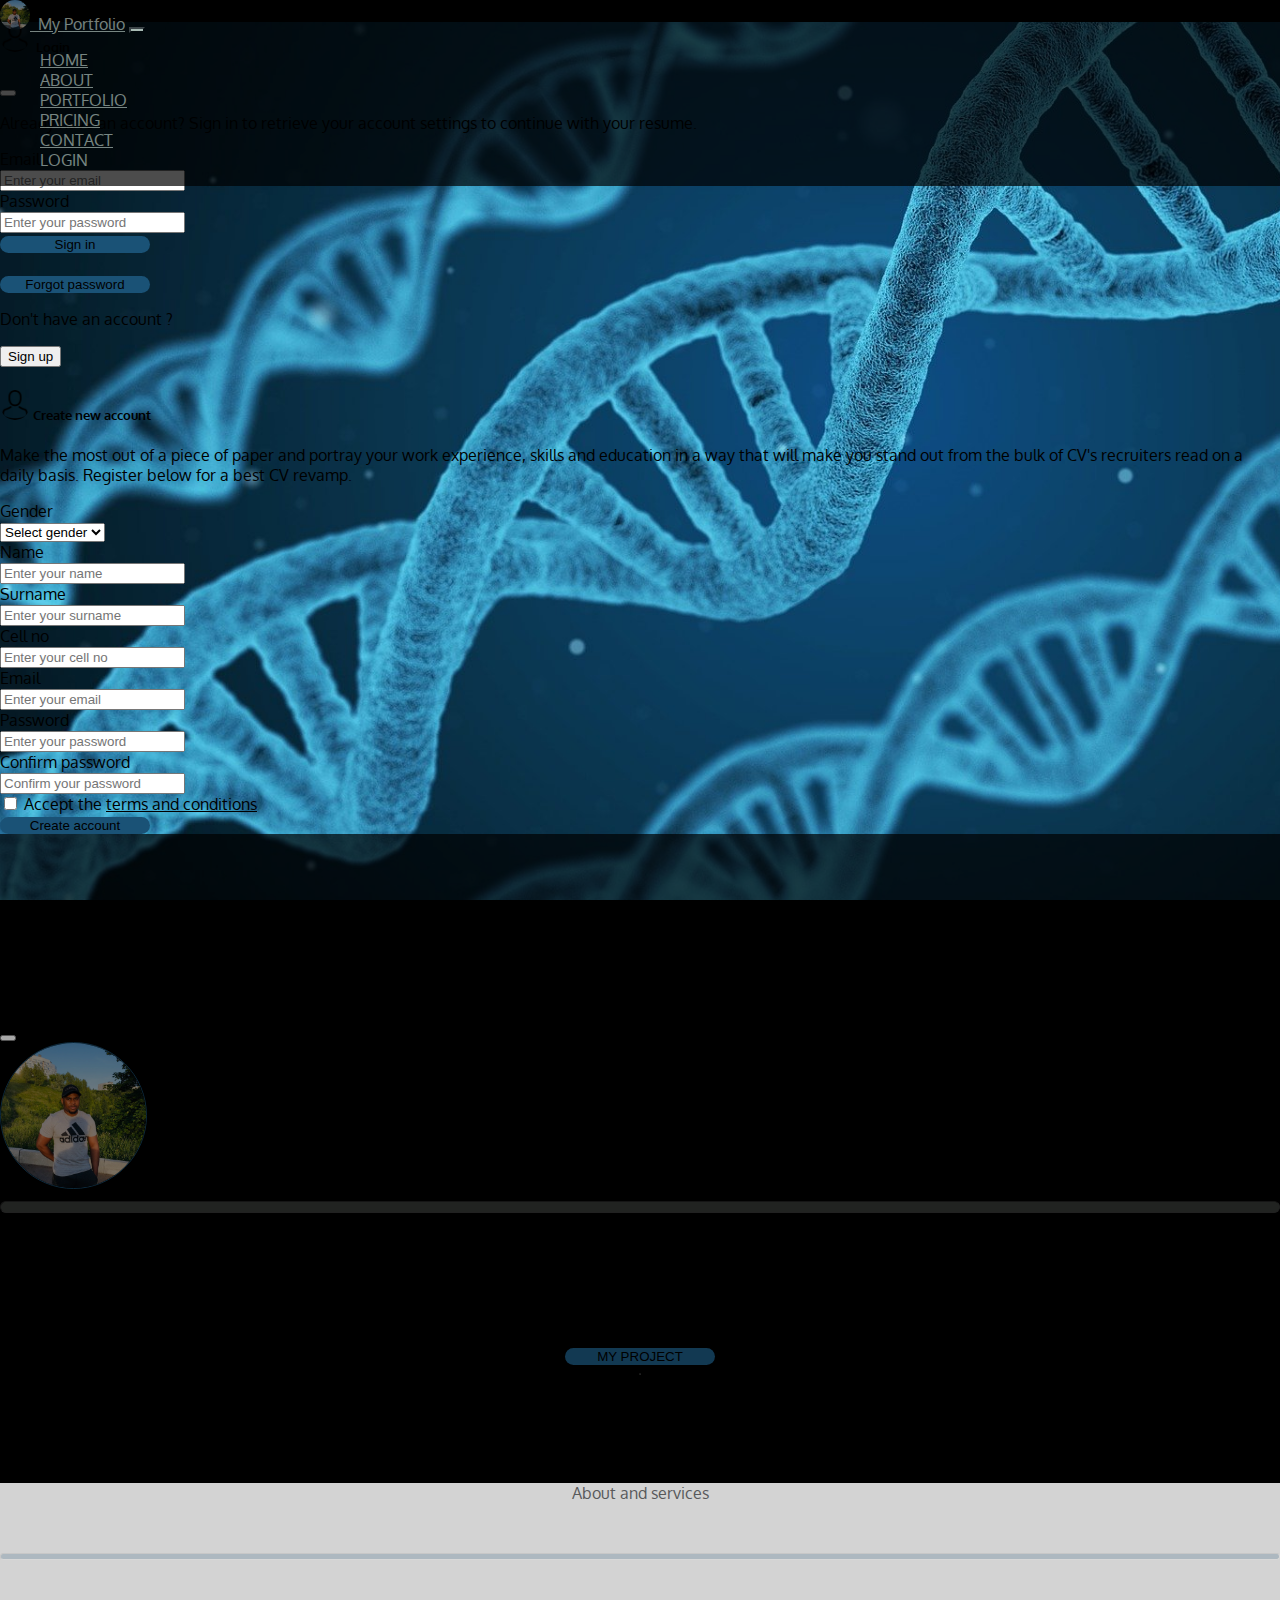
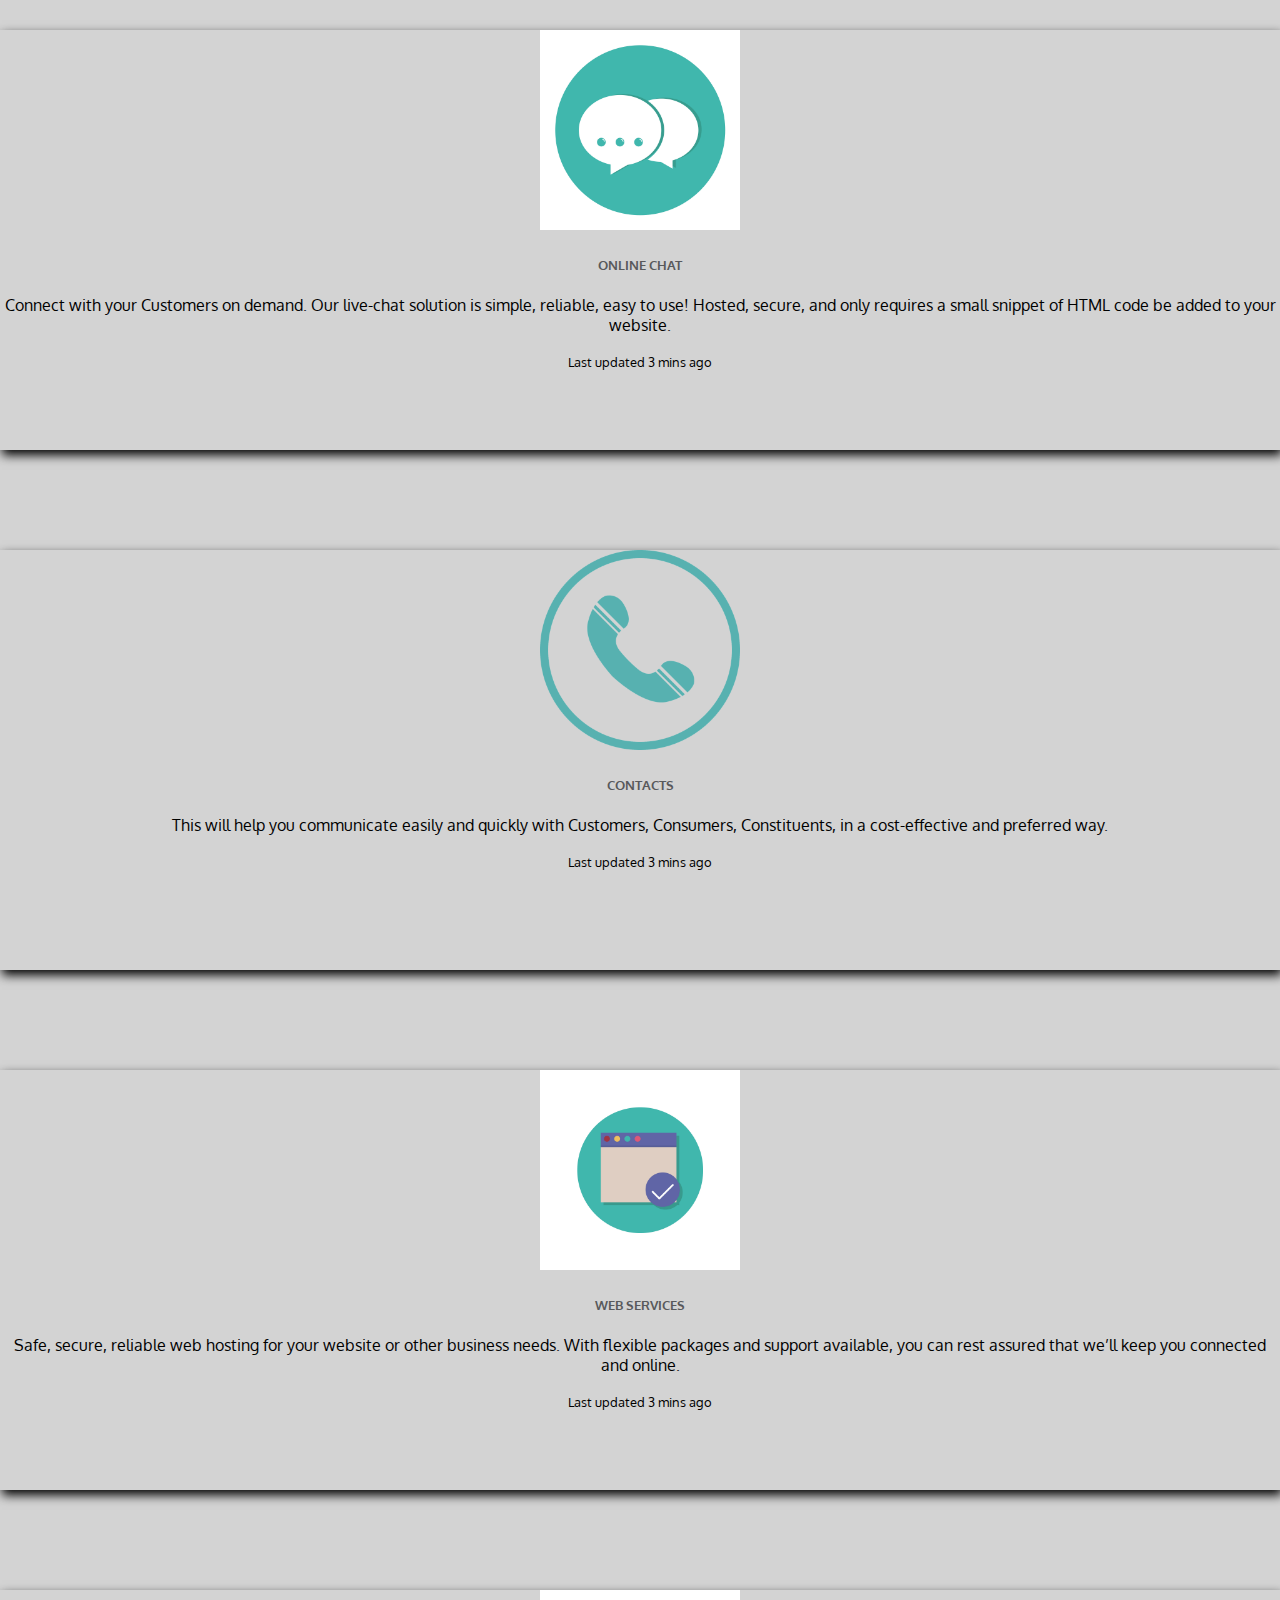
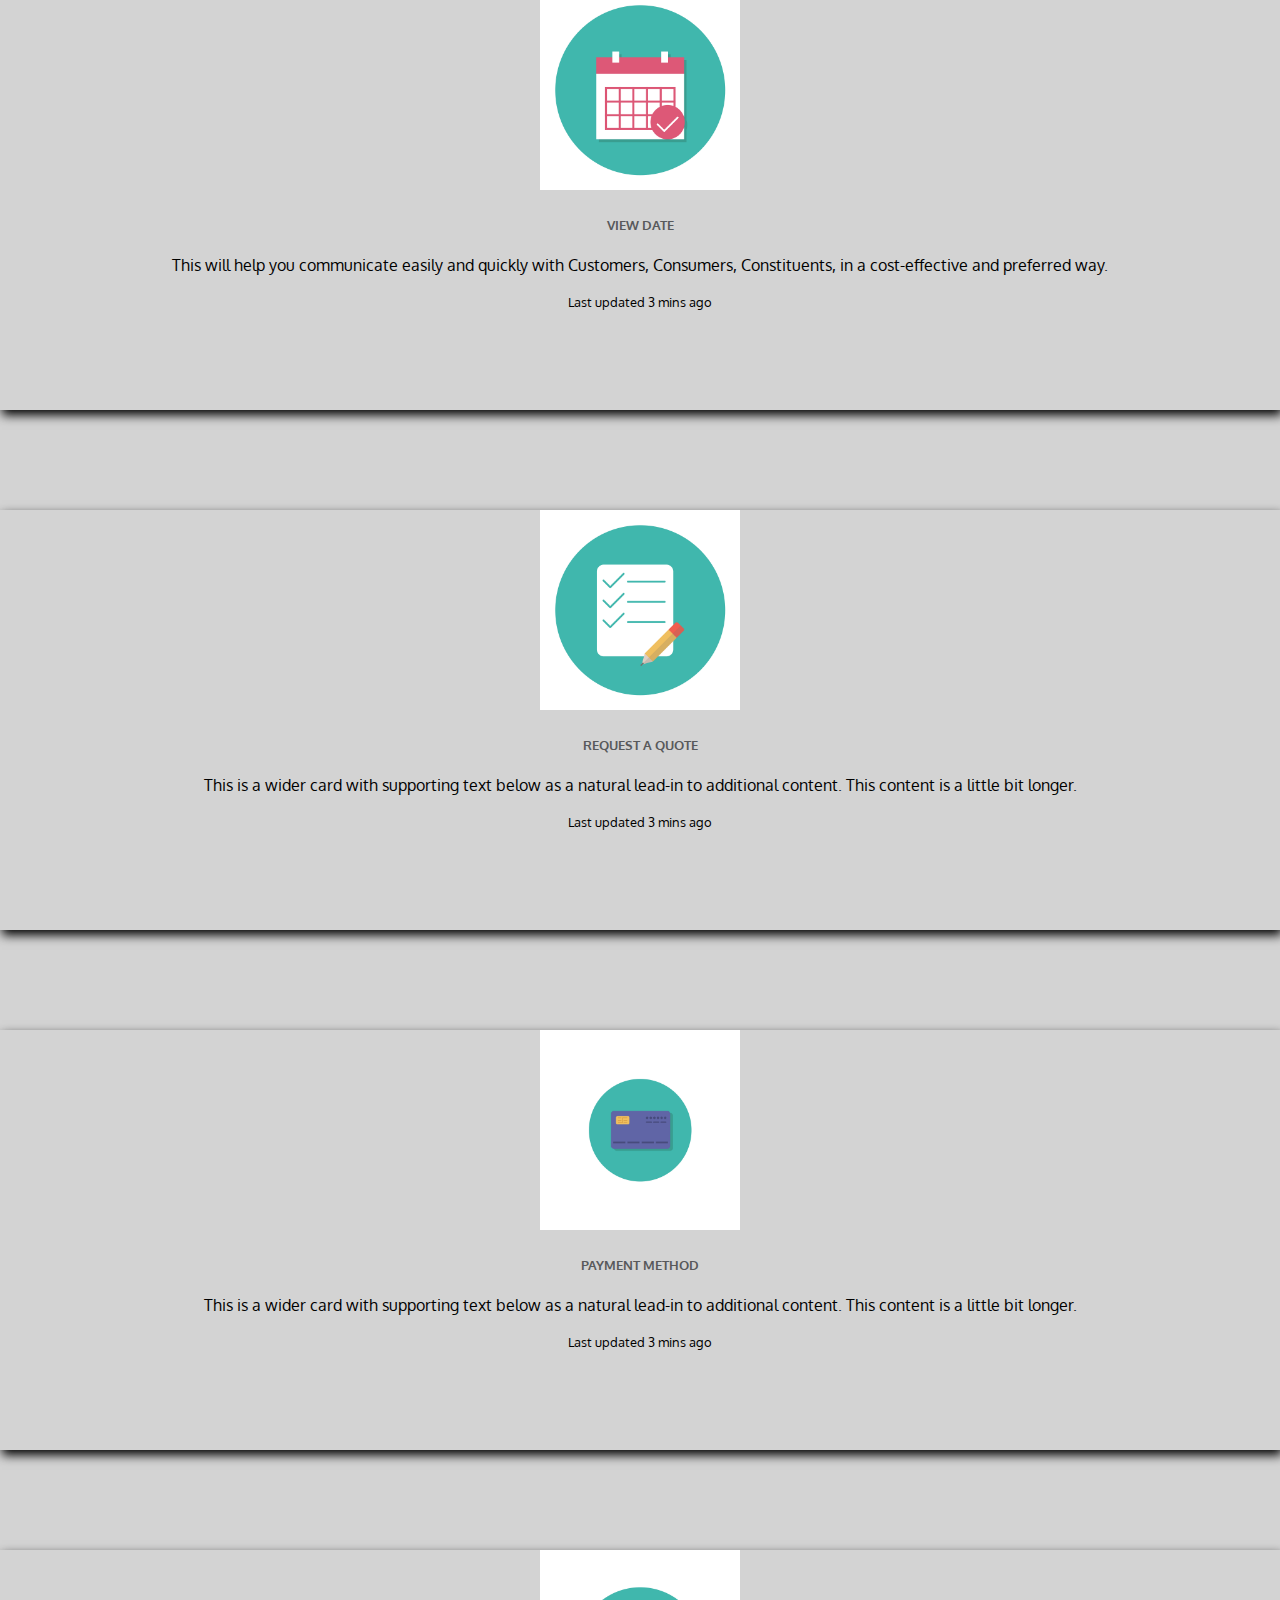
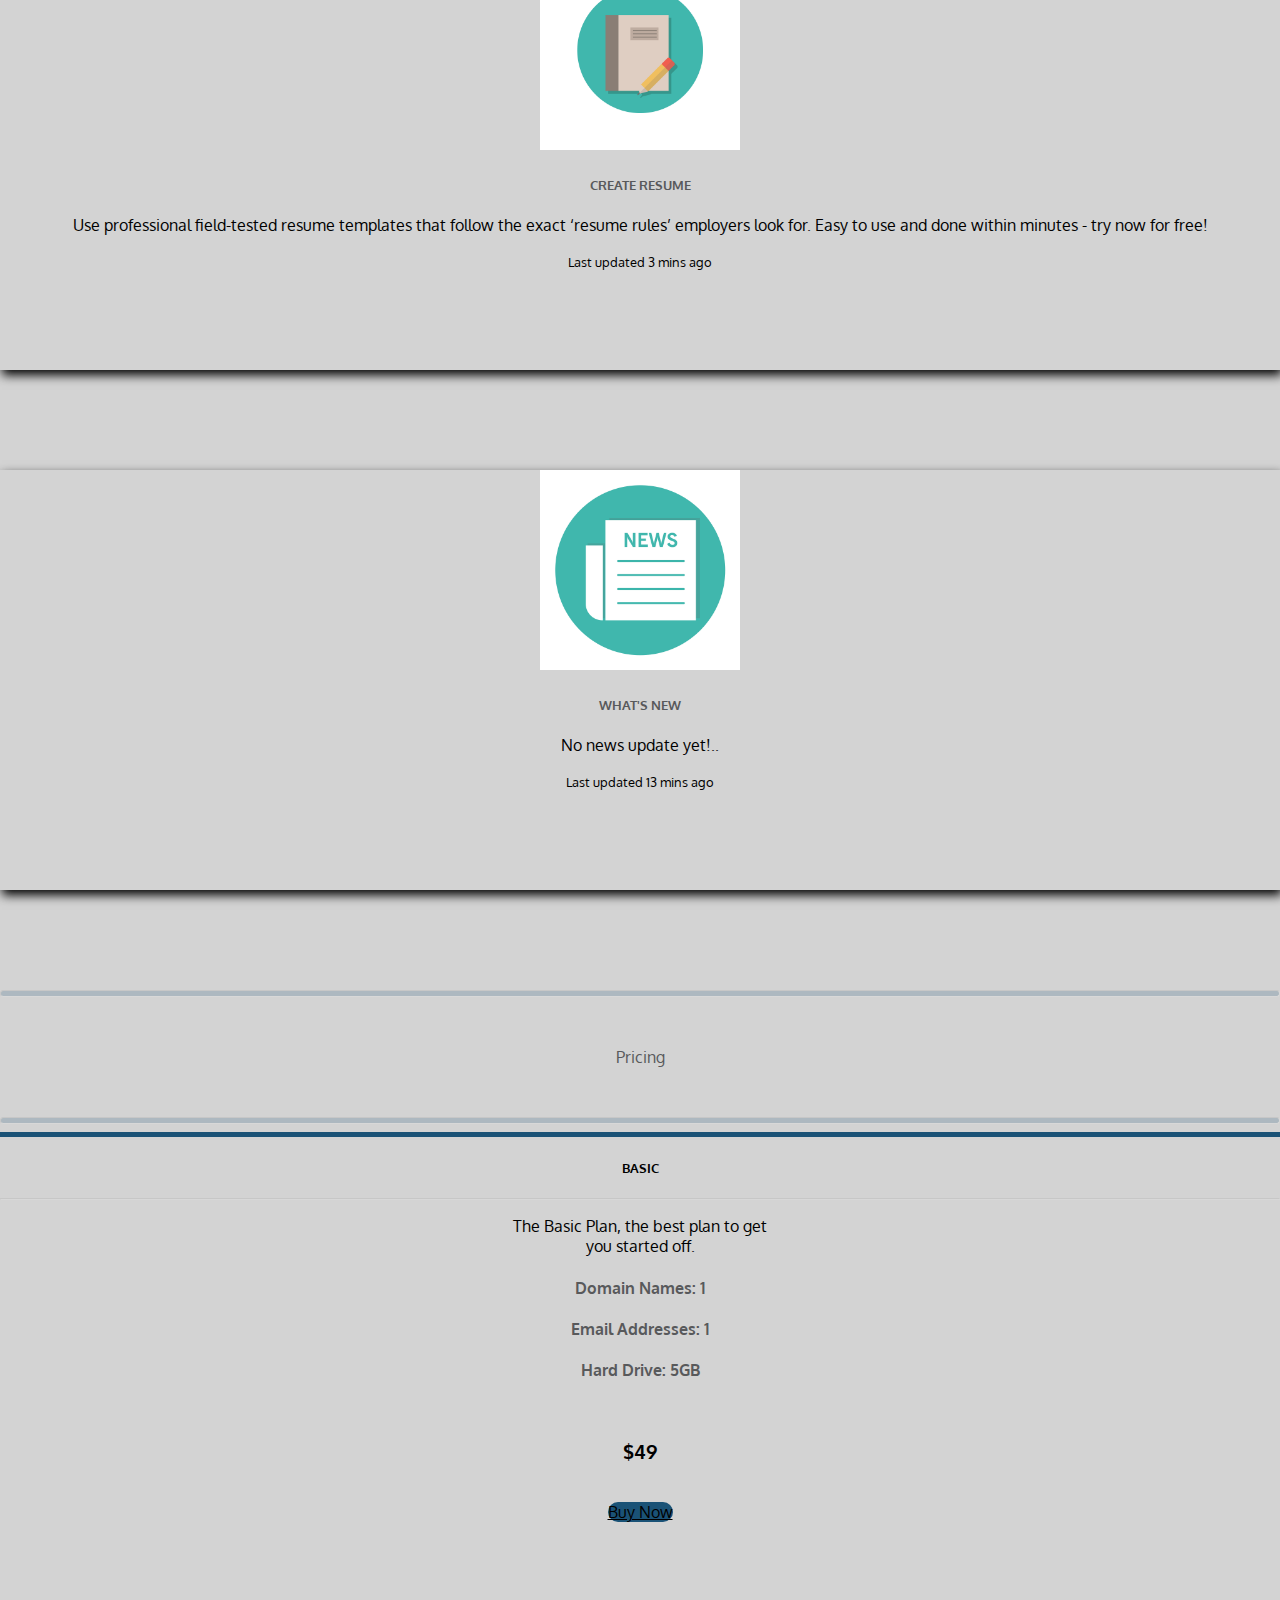
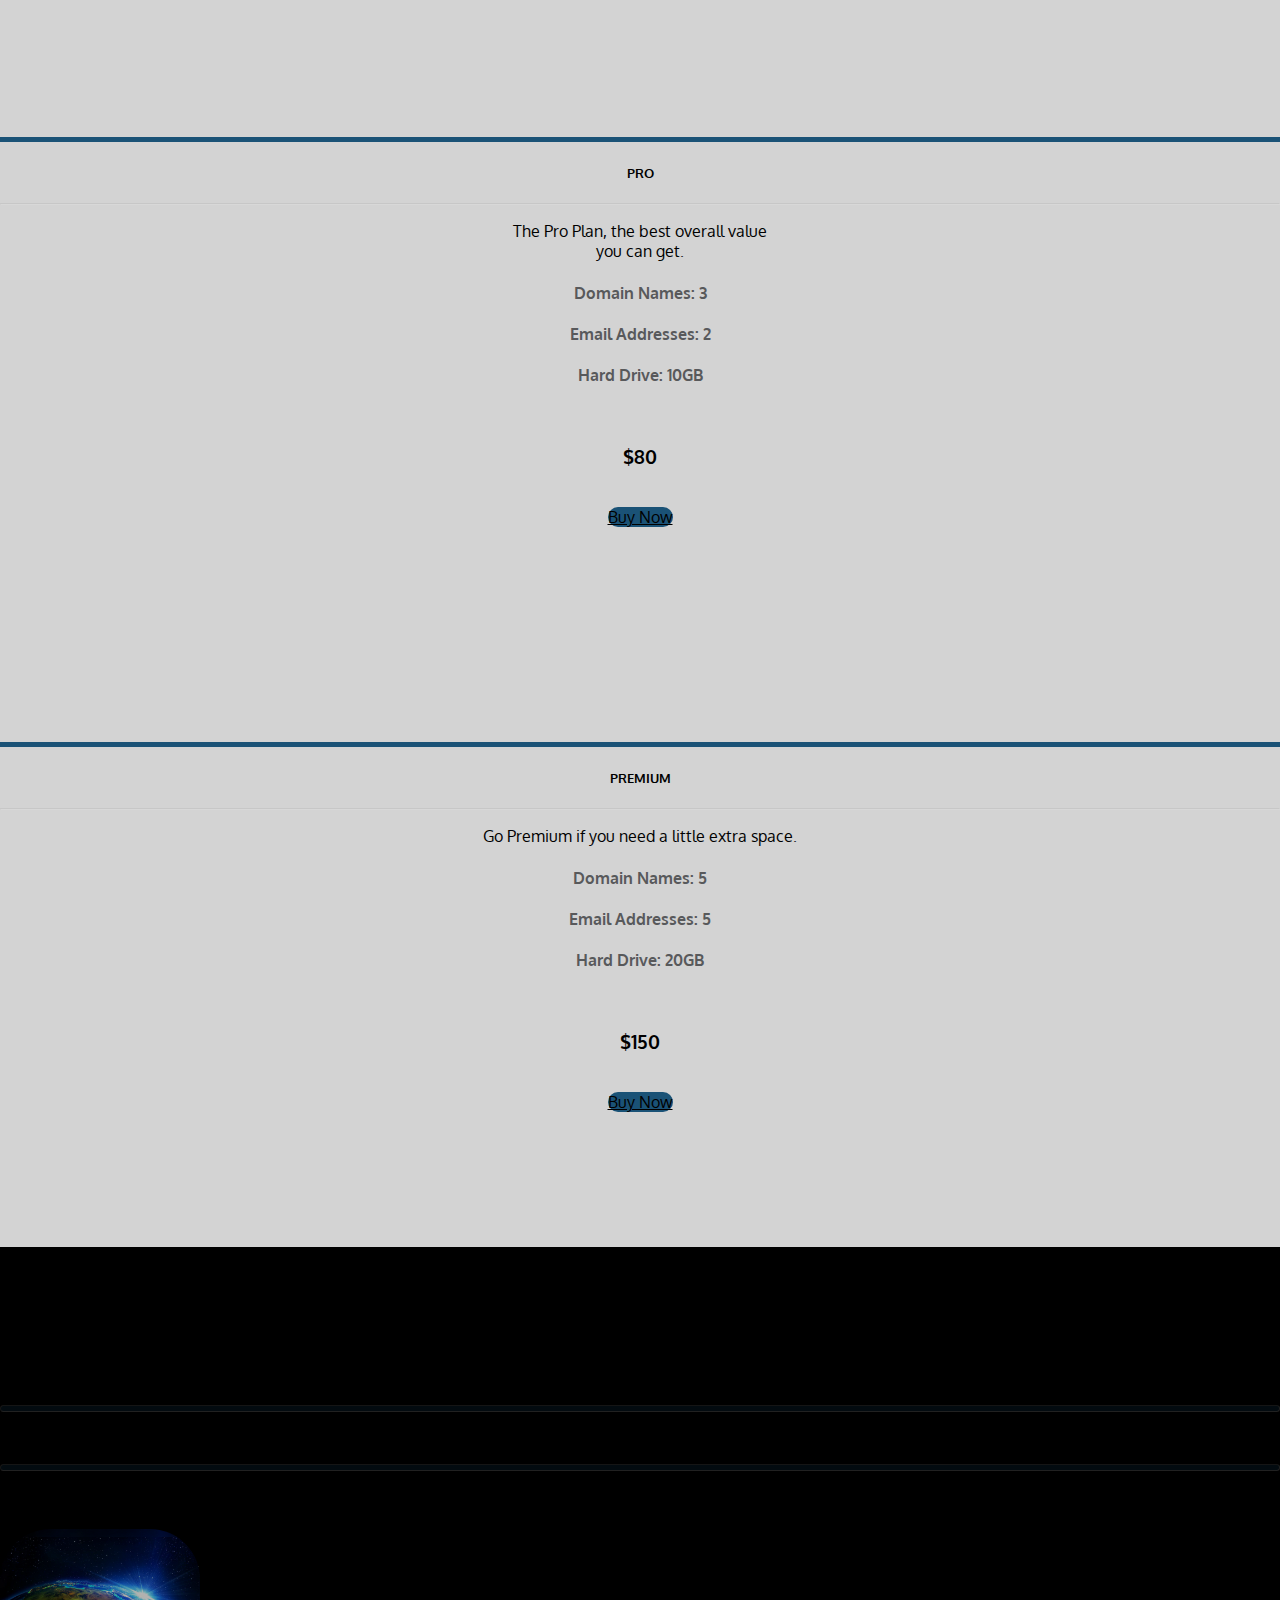
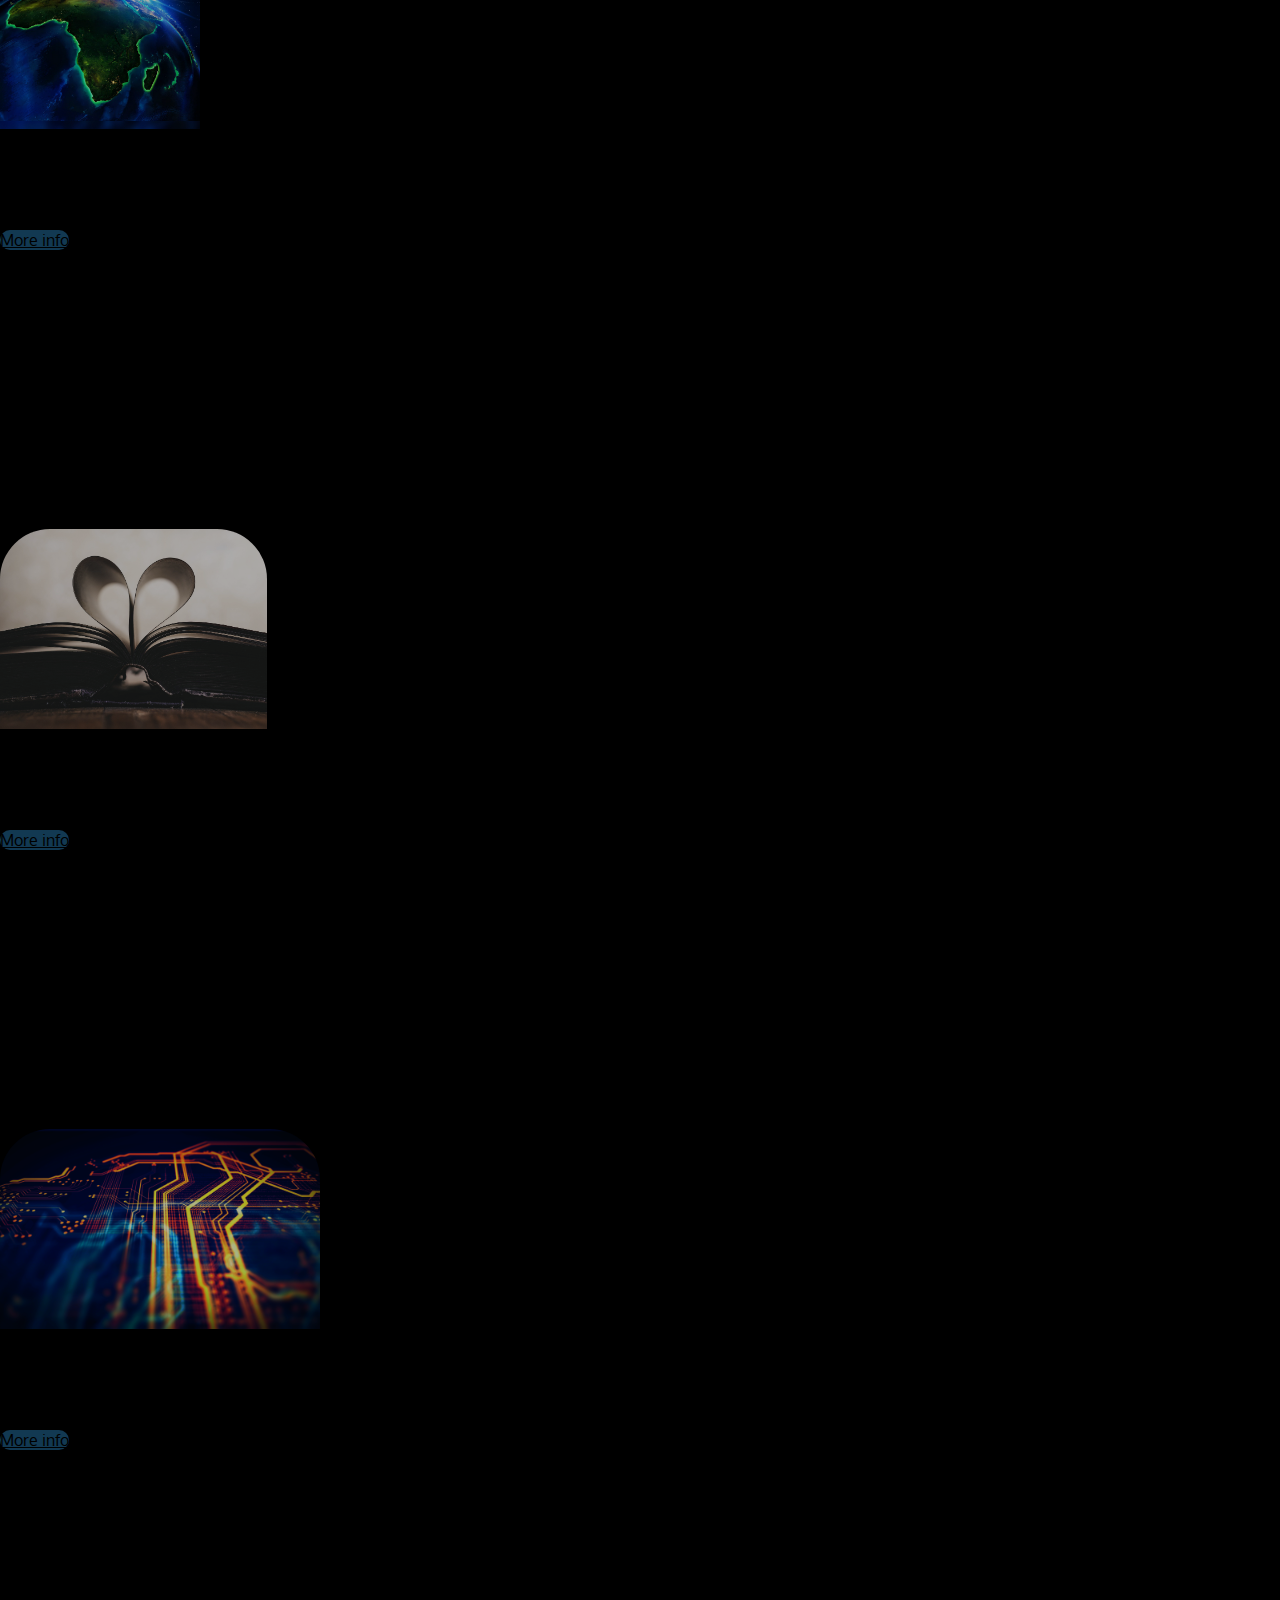
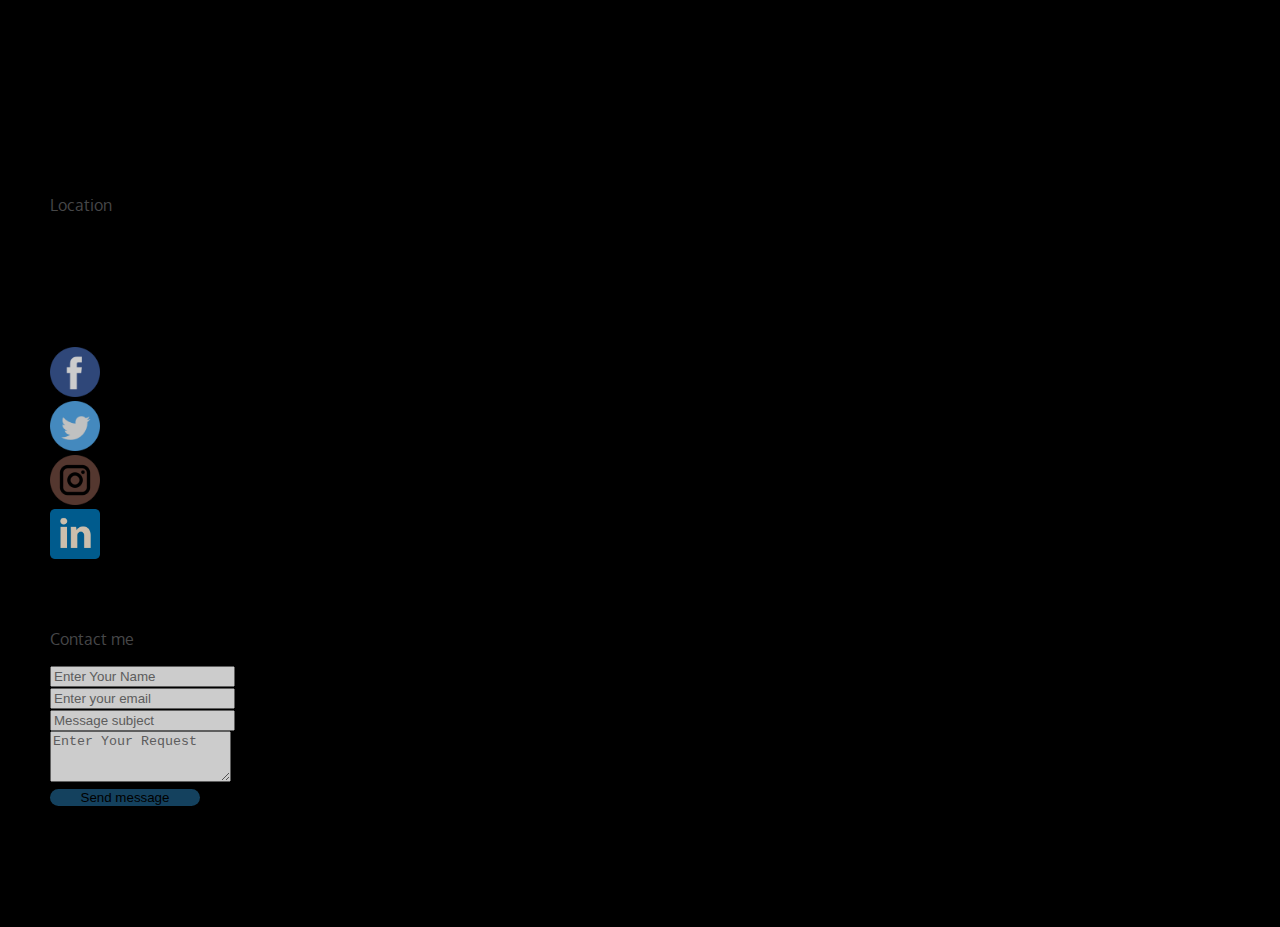
==== commit 8e8af9eb: "Update" ====
--- a/index.html
+++ b/index.html
@@ -171,7 +171,7 @@
                             <p class="display-4">Hello I'm San Manyike</p>
                             <h3>Full Stack Developer</h3>
                             <p>I'm a designer who care's about your story</p>
-                            <a href="My_projects.php"><button class="btn btn-info">MY PROJECT</button></a>
+                            <a href="Ahmed/index.html"><button class="btn btn-info">MY PROJECT</button></a>
                         </div>
                         <div class="col-md-3 ml-3">
                             <hr class="jumbotron-hr2">
@@ -348,7 +348,7 @@
                             <img class="card-img-top" src="includes/Profile.jpg" alt="About my profile">
                             <div class="card-body">
                                 <p class="card-title"><h5>Profile</h5></p>
-                                <p class="card-text">Lorem ipsum dol numquam excepturi doloremque vel temporibus. Voluptatibus libero laboriosam velit harum alias.</p>
+                                <p class="card-text">I'm a PHP full stack junior developer. I'm a designer who cares about your story.</p>
                                 <a class="btn btn-info card-btn" href="profile.html">More info</a>
                             </div>
                         </div>
@@ -358,7 +358,7 @@
                             <img class="card-img-top" src="includes/Education.jpg" alt="About my education">
                             <div class="card-body">
                                 <p class="card-title"><h5>Education</h5></p>
-                                <p class="card-text">Lorem ipsum dolor sit amet consectetur adipi temporibus. Voluptatibus libero laboriosam velit harum alias.</p>
+                                <p class="card-text">Studying abroad gave me the chance to see a side of my major that I have never been exposed to.</p>
                                 <a class="btn btn-info card-btn" href="#">More info</a>
                             </div>
                         </div>
@@ -368,8 +368,8 @@
                             <img class="card-img-top" src="includes/Projects.jpg" alt="About my projects">
                             <div class="card-body">
                                 <p class="card-title"><h5>My project</h5></p>
-                                <p class="card-text">Lorem ipsum dooloremque velvyhg rthrtthryhrrthtr temporibus. Voluptatibus libero laboriosam velit harum alias.</p>
-                                <a class="btn btn-info card-btn" href="My_projects.php">More info</a>
+                                <p class="card-text">Create a resume for free that will stand out using a CV generator built with care.</p>
+                                <a class="btn btn-info card-btn" href="My_projects.html">More info</a>
                             </div>
                         </div>
                     </div>
@@ -402,15 +402,18 @@
                         <div class="heading">
                             <p class="display-4">Contact me</p>
                         </div>
-                        <form action="">
+                        <form onsubmit="return form_validate()" action="contactform.php" method="POST">
                             <div class="mb-3">
-                                <input type="text" class="form-control" id="exampleFormControlInput1" placeholder="Enter Your Name">
+                                <input type="text" id="name" name="name" class="form-control" placeholder="Enter Your Name">
                             </div>
                             <div class="mb-3">
-                                <input type="email" class="form-control" id="exampleFormControlInput1" placeholder="Enter your email">
+                                <input type="email" id="email" name="email" class="form-control" placeholder="Enter your email">
                             </div>
                             <div class="mb-3">
-                                <textarea class="form-control" id="exampleFormControlTextarea1" placeholder="Enter Your Request" rows="3"></textarea>
+                                <input type="text" id="subject" name="subject" class="form-control" placeholder="Message subject">
+                            </div>
+                            <div class="mb-3">
+                                <textarea class="form-control" id="message" name="message" placeholder="Enter Your Request" rows="3"></textarea>
                             </div>
                             <button type="submit" class="btn btn-info">Send message</button>
                         </form>
